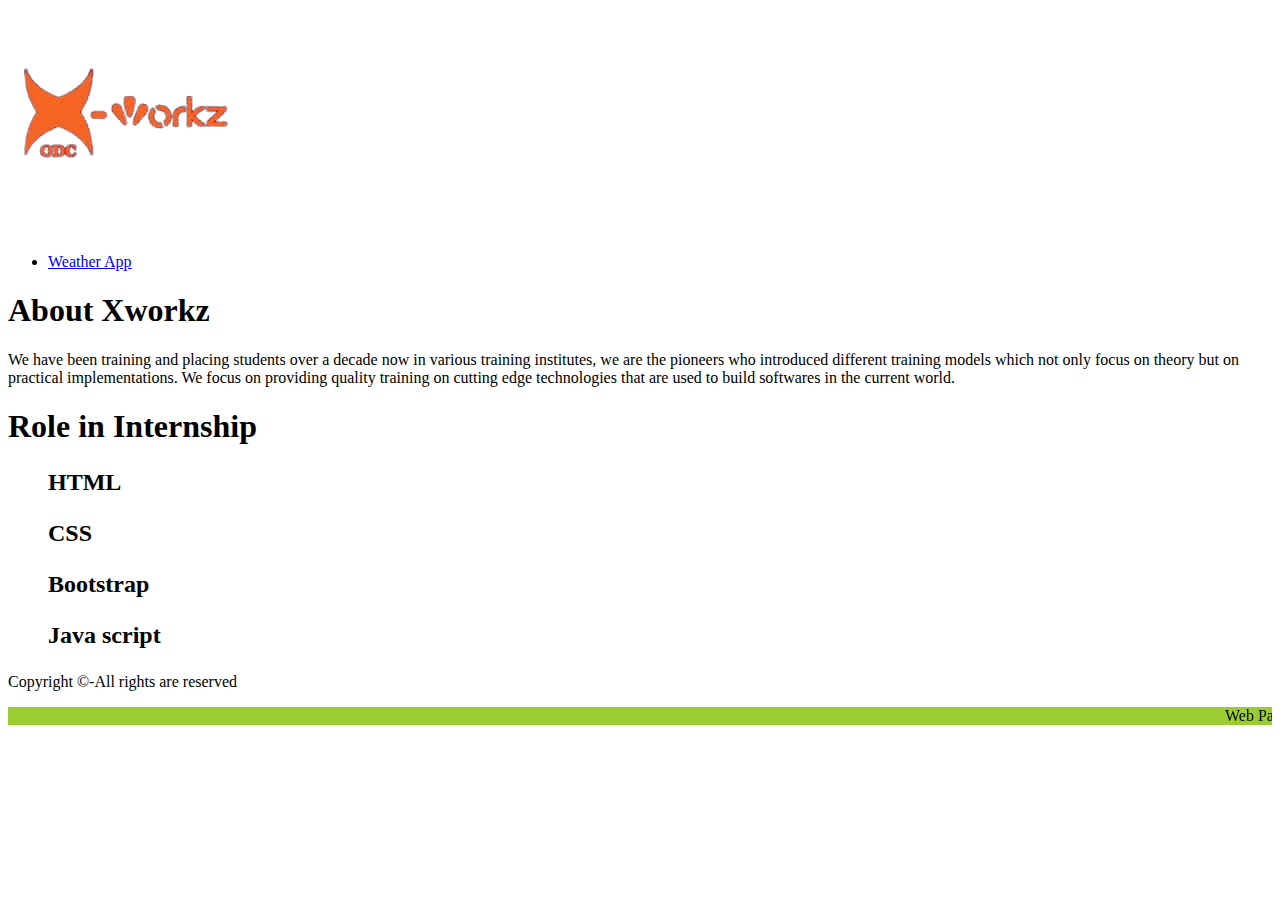
==== index.html @ 70c556b7 "new files" ====
<!DOCTYPE html>
<html>

<head>
    <title>weather app</title>
    <link rel="stylesheet" href="./weather.css">
</head>

<body>
    <nav class="navbar background">
        <div class="logo">
            <img src="./xworkz-removebg-preview.png" >
        </div>
        <ul class="nav-list">
            <li><a href="./index.html
                ">Weather App</a></li>




            </div>
    </nav>

    <section class="firstsection">
        <div class="box-main">
            <div class="firstHalf">
                <h1 class="text-big" id="web">About Xworkz
                </h1>
                <p class="text-small">
                    We have been training and placing students over a decade now in various training institutes, we are
                    the pioneers who introduced different training models which not only focus on theory but on
                    practical implementations.

                    We focus on providing quality training on cutting edge technologies that are used to build softwares
                    in the current world.
                </p>


            </div>
        </div>
    </section>

    <section class="secondsection"active >
        <div class="box-main">
            <div class="firstHalf">
                <h1 class="text-big" id="program">
                    Role in Internship
                </h1>
                
                   
                   <h2><ul>HTML</ul>
                    <ul> CSS</ul>
                    <ul> Bootstrap</ul>
                    <ul> Java script</ul></div></div>
                    
                   
                
            </div>
        </div>
    </section>

   

      

    <footer class="background">
        <p class="text-footer">
            Copyright ©-All rights are reserved
        </p>
    
    </footer>
    <marquee style="background-color: yellowgreen;"> Web Page Designed By:-Gowtham</marquee>
    
</body>

</html>
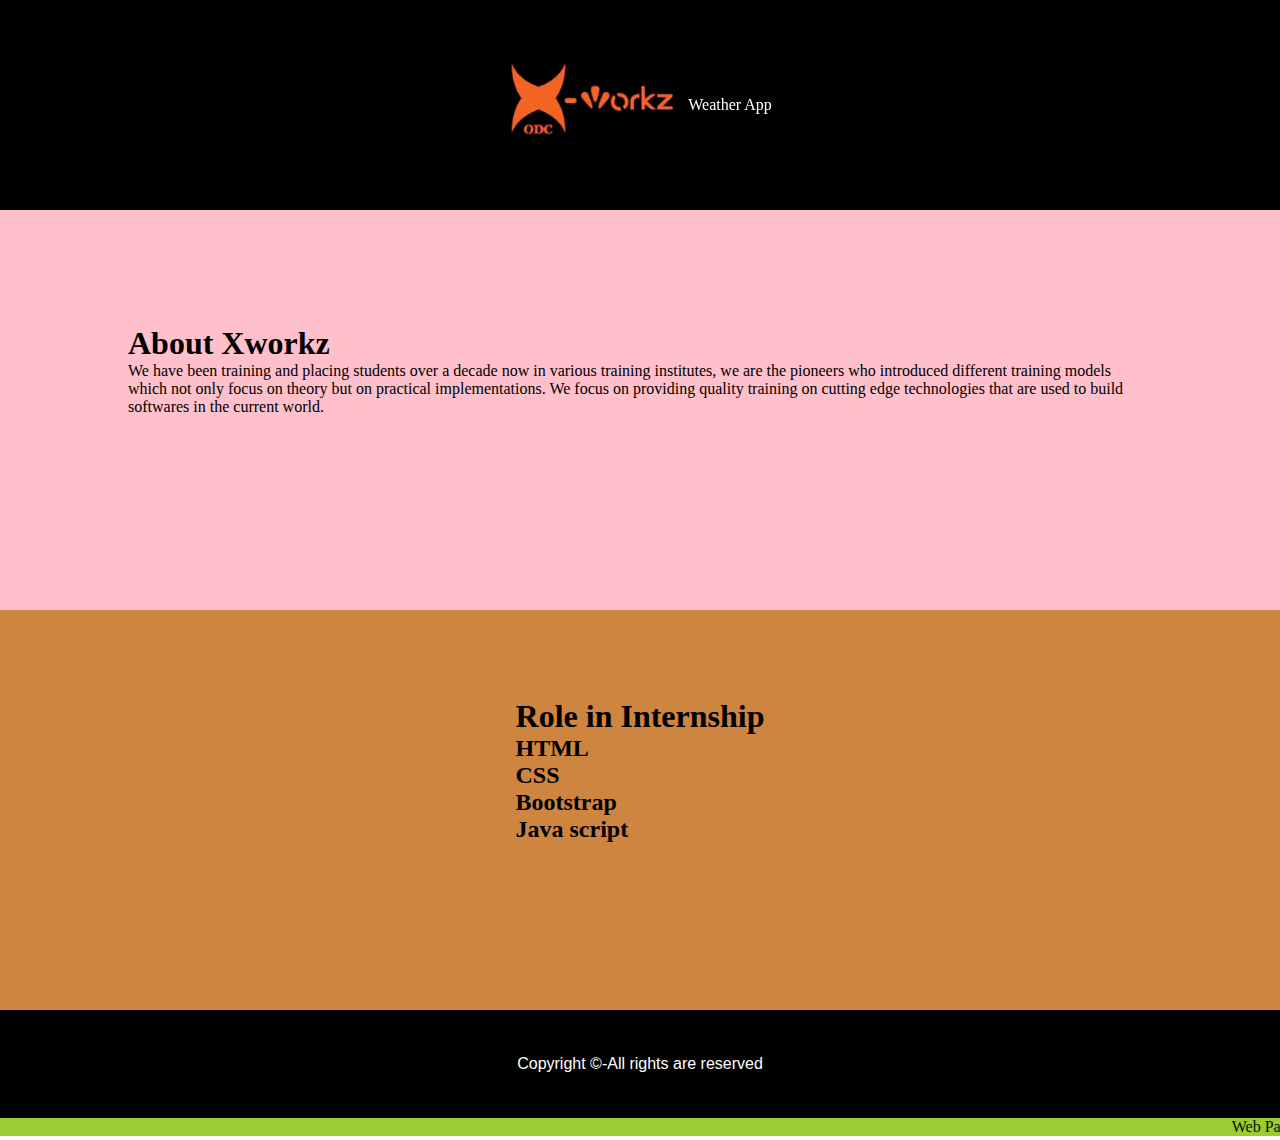
==== commit 8cee1589: "new files" ====
--- a/index.html
+++ b/index.html
@@ -3,7 +3,8 @@
 
 <head>
     <title>weather app</title>
-    <link rel="stylesheet" href="./weather.css">
+    <link rel="stylesheet" href="./style.css">
+   
 </head>
 
 <body>
@@ -12,7 +13,7 @@
             <img src="./xworkz-removebg-preview.png" >
         </div>
         <ul class="nav-list">
-            <li><a href="./index.html
+            <li><a href="./weather app.html"
                 ">Weather App</a></li>
 
 
--- a/style.css
+++ b/style.css
@@ -0,0 +1,127 @@
+* {
+    margin: 0;
+    padding: 0;
+}
+
+.navbar {
+    display: flex;
+    align-items: center;
+    justify-content: center;
+    position: sticky;
+    top: 0;
+    padding: 15px;
+    cursor: pointer;
+}
+
+.background {
+    background: black;
+    background-blend-mode: darken;
+    background-size: cover;
+}
+
+
+
+.logo {
+    display: flex;
+    justify-content: center;
+    align-items: center;
+}
+
+.logo img {
+    width: 180px;
+    border-radius: 50px;
+    align:left ;
+}
+
+.nav-list li {
+    list-style: none;
+    padding: 26px 30px;
+    padding: 10px;
+}
+
+.nav-list li a {
+    text-decoration: none;
+    color: white;
+}
+
+.nav-list li a:hover {
+    color: grey;
+}
+
+
+
+
+
+.firstsection {
+    background-color:pink;
+    height: 400px;
+}
+
+.secondsection {
+    background-color:peru;
+    height: 400px;
+}
+
+.box-main {
+    display: flex;
+    justify-content: center;
+    align-items: center;
+    color: black;
+    max-width: 80%;
+    margin: auto;
+    height: 80%;
+}
+
+.firsthalf {
+    width: 100%;
+    display: flex;
+    flex-direction: column;
+    justify-content: center;
+}
+
+.secondhalf {
+    width: 30%;
+}
+
+.secondhalf img {
+    width: 70%;
+    border: 4px solid white;
+    border-radius: 150px;
+    display: block;
+    margin: auto;
+}
+
+
+
+
+
+
+
+
+
+
+
+
+
+
+.center {
+    text-align: center;
+}
+
+.text-footer {
+    text-align: center;
+    padding: 30px 0;
+    font-family: 'Ubuntu', sans-serif;
+    display: flex;
+    justify-content: center;
+    color: white;
+}
+
+footer {
+    text-align: center;
+    padding: 15px;
+}
+
+
+
+
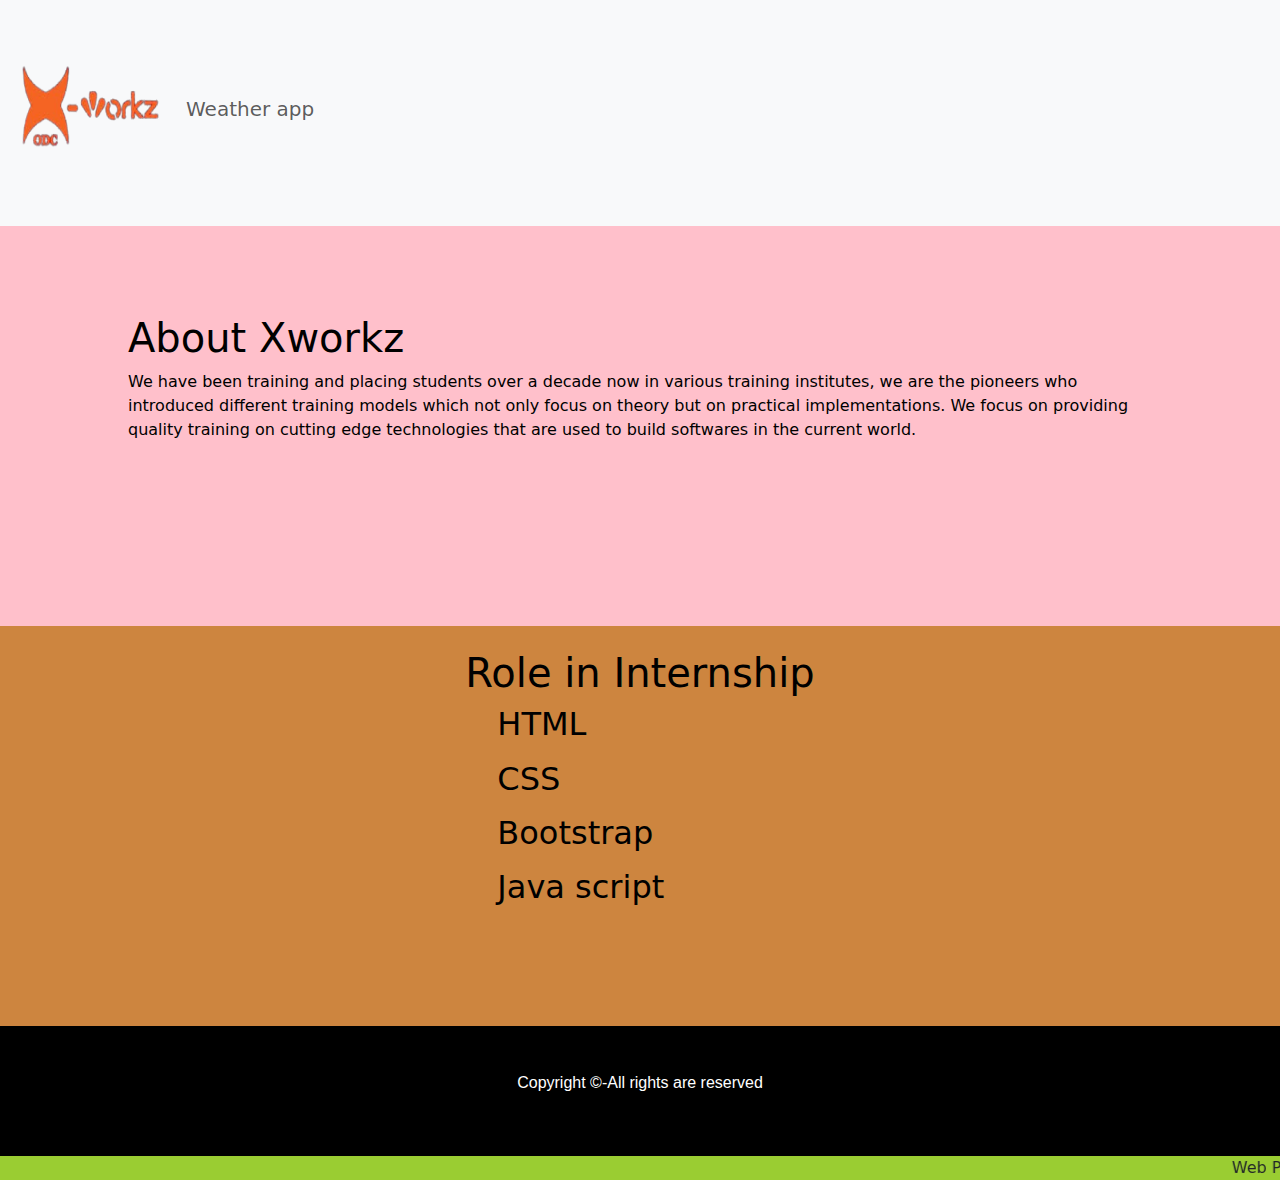
==== commit aaa60888: "updated files" ====
--- a/index.html
+++ b/index.html
@@ -4,22 +4,23 @@
 <head>
     <title>weather app</title>
     <link rel="stylesheet" href="./style.css">
-   
+    <link rel="stylesheet" href="CSS guide.css">
 </head>
 
 <body>
-    <nav class="navbar background">
-        <div class="logo">
-            <img src="./xworkz-removebg-preview.png" >
+    <nav class="navbar navbar-expand-sm bg-light navbar-light">
+        <div class="container-fluid">
+            <a class="navbar-brand" href="index.html">
+                <img src="xworkz-removebg-preview.png" height="200px" width="150px">
+            </a>
+            <ul class="navbar-nav navbar-collapse">
+                <li class="nav-item">
+                    <a class="nav-link" href="weather app.html">
+                        <p class="h5 font-weight-bold">Weather app</p>
+                    </a>
+                </li>
+            </ul>
         </div>
-        <ul class="nav-list">
-            <li><a href="./weather app.html"
-                ">Weather App</a></li>
-
-
-
-
-            </div>
     </nav>
 
     <section class="firstsection">
@@ -41,37 +42,40 @@
         </div>
     </section>
 
-    <section class="secondsection"active >
+    <section class="secondsection" active>
         <div class="box-main">
             <div class="firstHalf">
                 <h1 class="text-big" id="program">
                     Role in Internship
                 </h1>
-                
-                   
-                   <h2><ul>HTML</ul>
+
+
+                <h2>
+                    <ul>HTML</ul>
                     <ul> CSS</ul>
                     <ul> Bootstrap</ul>
-                    <ul> Java script</ul></div></div>
-                    
-                   
-                
+                    <ul> Java script</ul>
             </div>
+        </div>
+
+
+
+        </div>
         </div>
     </section>
 
-   
 
-      
+
+
 
     <footer class="background">
         <p class="text-footer">
             Copyright ©-All rights are reserved
         </p>
-    
+
     </footer>
     <marquee style="background-color: yellowgreen;"> Web Page Designed By:-Gowtham</marquee>
-    
+
 </body>
 
 </html>--- a/style.css
+++ b/style.css
@@ -30,7 +30,7 @@
 .logo img {
     width: 180px;
     border-radius: 50px;
-    align:left ;
+    align: left;
 }
 
 .nav-list li {
@@ -53,12 +53,12 @@
 
 
 .firstsection {
-    background-color:pink;
+    background-color: pink;
     height: 400px;
 }
 
 .secondsection {
-    background-color:peru;
+    background-color: peru;
     height: 400px;
 }
 
@@ -120,8 +120,4 @@
 footer {
     text-align: center;
     padding: 15px;
-}
-
-
-
-
+}--- a/CSS guide.css
+++ b/CSS guide.css
@@ -0,0 +1,11752 @@
+@charset "UTF-8"; /*!
+ * Bootstrap  v5.3.2 (https://getbootstrap.com/)
+ * Copyright 2011-2023 The Bootstrap Authors
+ * Licensed under MIT (https://github.com/twbs/bootstrap/blob/main/LICENSE)
+ */
+:root,
+[data-bs-theme="light"] {
+  --bs-blue: #0d6efd;
+  --bs-indigo: #6610f2;
+  --bs-purple: #6f42c1;
+  --bs-pink: #d63384;
+  --bs-red: #dc3545;
+  --bs-orange: #fd7e14;
+  --bs-yellow: #ffc107;
+  --bs-green: #198754;
+  --bs-teal: #20c997;
+  --bs-cyan: #0dcaf0;
+  --bs-black: #000;
+  --bs-white: #fff;
+  --bs-gray: #6c757d;
+  --bs-gray-dark: #343a40;
+  --bs-gray-100: #f8f9fa;
+  --bs-gray-200: #e9ecef;
+  --bs-gray-300: #dee2e6;
+  --bs-gray-400: #ced4da;
+  --bs-gray-500: #adb5bd;
+  --bs-gray-600: #6c757d;
+  --bs-gray-700: #495057;
+  --bs-gray-800: #343a40;
+  --bs-gray-900: #212529;
+  --bs-primary: #0d6efd;
+  --bs-secondary: #6c757d;
+  --bs-success: #198754;
+  --bs-info: #0dcaf0;
+  --bs-warning: #ffc107;
+  --bs-danger: #dc3545;
+  --bs-light: #f8f9fa;
+  --bs-dark: #212529;
+  --bs-primary-rgb: 13, 110, 253;
+  --bs-secondary-rgb: 108, 117, 125;
+  --bs-success-rgb: 25, 135, 84;
+  --bs-info-rgb: 13, 202, 240;
+  --bs-warning-rgb: 255, 193, 7;
+  --bs-danger-rgb: 220, 53, 69;
+  --bs-light-rgb: 248, 249, 250;
+  --bs-dark-rgb: 33, 37, 41;
+  --bs-primary-text-emphasis: #052c65;
+  --bs-secondary-text-emphasis: #2b2f32;
+  --bs-success-text-emphasis: #0a3622;
+  --bs-info-text-emphasis: #055160;
+  --bs-warning-text-emphasis: #664d03;
+  --bs-danger-text-emphasis: #58151c;
+  --bs-light-text-emphasis: #495057;
+  --bs-dark-text-emphasis: #495057;
+  --bs-primary-bg-subtle: #cfe2ff;
+  --bs-secondary-bg-subtle: #e2e3e5;
+  --bs-success-bg-subtle: #d1e7dd;
+  --bs-info-bg-subtle: #cff4fc;
+  --bs-warning-bg-subtle: #fff3cd;
+  --bs-danger-bg-subtle: #f8d7da;
+  --bs-light-bg-subtle: #fcfcfd;
+  --bs-dark-bg-subtle: #ced4da;
+  --bs-primary-border-subtle: #9ec5fe;
+  --bs-secondary-border-subtle: #c4c8cb;
+  --bs-success-border-subtle: #a3cfbb;
+  --bs-info-border-subtle: #9eeaf9;
+  --bs-warning-border-subtle: #ffe69c;
+  --bs-danger-border-subtle: #f1aeb5;
+  --bs-light-border-subtle: #e9ecef;
+  --bs-dark-border-subtle: #adb5bd;
+  --bs-white-rgb: 255, 255, 255;
+  --bs-black-rgb: 0, 0, 0;
+  --bs-font-sans-serif: system-ui, -apple-system, "Segoe UI", Roboto,
+    "Helvetica Neue", "Noto Sans", "Liberation Sans", Arial, sans-serif,
+    "Apple Color Emoji", "Segoe UI Emoji", "Segoe UI Symbol", "Noto Color Emoji";
+  --bs-font-monospace: SFMono-Regular, Menlo, Monaco, Consolas,
+    "Liberation Mono", "Courier New", monospace;
+  --bs-gradient: linear-gradient(
+    180deg,
+    rgba(255, 255, 255, 0.15),
+    rgba(255, 255, 255, 0)
+  );
+  --bs-body-font-family: var(--bs-font-sans-serif);
+  --bs-body-font-size: 1rem;
+  --bs-body-font-weight: 400;
+  --bs-body-line-height: 1.5;
+  --bs-body-color: #212529;
+  --bs-body-color-rgb: 33, 37, 41;
+  --bs-body-bg: #fff;
+  --bs-body-bg-rgb: 255, 255, 255;
+  --bs-emphasis-color: #000;
+  --bs-emphasis-color-rgb: 0, 0, 0;
+  --bs-secondary-color: rgba(33, 37, 41, 0.75);
+  --bs-secondary-color-rgb: 33, 37, 41;
+  --bs-secondary-bg: #e9ecef;
+  --bs-secondary-bg-rgb: 233, 236, 239;
+  --bs-tertiary-color: rgba(33, 37, 41, 0.5);
+  --bs-tertiary-color-rgb: 33, 37, 41;
+  --bs-tertiary-bg: #f8f9fa;
+  --bs-tertiary-bg-rgb: 248, 249, 250;
+  --bs-heading-color: inherit;
+  --bs-link-color: #0d6efd;
+  --bs-link-color-rgb: 13, 110, 253;
+  --bs-link-decoration: underline;
+  --bs-link-hover-color: #0a58ca;
+  --bs-link-hover-color-rgb: 10, 88, 202;
+  --bs-code-color: #d63384;
+  --bs-highlight-color: #212529;
+  --bs-highlight-bg: #fff3cd;
+  --bs-border-width: 1px;
+  --bs-border-style: solid;
+  --bs-border-color: #dee2e6;
+  --bs-border-color-translucent: rgba(0, 0, 0, 0.175);
+  --bs-border-radius: 0.375rem;
+  --bs-border-radius-sm: 0.25rem;
+  --bs-border-radius-lg: 0.5rem;
+  --bs-border-radius-xl: 1rem;
+  --bs-border-radius-xxl: 2rem;
+  --bs-border-radius-2xl: var(--bs-border-radius-xxl);
+  --bs-border-radius-pill: 50rem;
+  --bs-box-shadow: 0 0.5rem 1rem rgba(0, 0, 0, 0.15);
+  --bs-box-shadow-sm: 0 0.125rem 0.25rem rgba(0, 0, 0, 0.075);
+  --bs-box-shadow-lg: 0 1rem 3rem rgba(0, 0, 0, 0.175);
+  --bs-box-shadow-inset: inset 0 1px 2px rgba(0, 0, 0, 0.075);
+  --bs-focus-ring-width: 0.25rem;
+  --bs-focus-ring-opacity: 0.25;
+  --bs-focus-ring-color: rgba(13, 110, 253, 0.25);
+  --bs-form-valid-color: #198754;
+  --bs-form-valid-border-color: #198754;
+  --bs-form-invalid-color: #dc3545;
+  --bs-form-invalid-border-color: #dc3545;
+}
+[data-bs-theme="dark"] {
+  color-scheme: dark;
+  --bs-body-color: #dee2e6;
+  --bs-body-color-rgb: 222, 226, 230;
+  --bs-body-bg: #212529;
+  --bs-body-bg-rgb: 33, 37, 41;
+  --bs-emphasis-color: #fff;
+  --bs-emphasis-color-rgb: 255, 255, 255;
+  --bs-secondary-color: rgba(222, 226, 230, 0.75);
+  --bs-secondary-color-rgb: 222, 226, 230;
+  --bs-secondary-bg: #343a40;
+  --bs-secondary-bg-rgb: 52, 58, 64;
+  --bs-tertiary-color: rgba(222, 226, 230, 0.5);
+  --bs-tertiary-color-rgb: 222, 226, 230;
+  --bs-tertiary-bg: #2b3035;
+  --bs-tertiary-bg-rgb: 43, 48, 53;
+  --bs-primary-text-emphasis: #6ea8fe;
+  --bs-secondary-text-emphasis: #a7acb1;
+  --bs-success-text-emphasis: #75b798;
+  --bs-info-text-emphasis: #6edff6;
+  --bs-warning-text-emphasis: #ffda6a;
+  --bs-danger-text-emphasis: #ea868f;
+  --bs-light-text-emphasis: #f8f9fa;
+  --bs-dark-text-emphasis: #dee2e6;
+  --bs-primary-bg-subtle: #031633;
+  --bs-secondary-bg-subtle: #161719;
+  --bs-success-bg-subtle: #051b11;
+  --bs-info-bg-subtle: #032830;
+  --bs-warning-bg-subtle: #332701;
+  --bs-danger-bg-subtle: #2c0b0e;
+  --bs-light-bg-subtle: #343a40;
+  --bs-dark-bg-subtle: #1a1d20;
+  --bs-primary-border-subtle: #084298;
+  --bs-secondary-border-subtle: #41464b;
+  --bs-success-border-subtle: #0f5132;
+  --bs-info-border-subtle: #087990;
+  --bs-warning-border-subtle: #997404;
+  --bs-danger-border-subtle: #842029;
+  --bs-light-border-subtle: #495057;
+  --bs-dark-border-subtle: #343a40;
+  --bs-heading-color: inherit;
+  --bs-link-color: #6ea8fe;
+  --bs-link-hover-color: #8bb9fe;
+  --bs-link-color-rgb: 110, 168, 254;
+  --bs-link-hover-color-rgb: 139, 185, 254;
+  --bs-code-color: #e685b5;
+  --bs-highlight-color: #dee2e6;
+  --bs-highlight-bg: #664d03;
+  --bs-border-color: #495057;
+  --bs-border-color-translucent: rgba(255, 255, 255, 0.15);
+  --bs-form-valid-color: #75b798;
+  --bs-form-valid-border-color: #75b798;
+  --bs-form-invalid-color: #ea868f;
+  --bs-form-invalid-border-color: #ea868f;
+}
+*,
+::after,
+::before {
+  box-sizing: border-box;
+}
+@media (prefers-reduced-motion: no-preference) {
+  :root {
+    scroll-behavior: smooth;
+  }
+}
+body {
+  margin: 0;
+  font-family: var(--bs-body-font-family);
+  font-size: var(--bs-body-font-size);
+  font-weight: var(--bs-body-font-weight);
+  line-height: var(--bs-body-line-height);
+  color: var(--bs-body-color);
+  text-align: var(--bs-body-text-align);
+  background-color: var(--bs-body-bg);
+  -webkit-text-size-adjust: 100%;
+  -webkit-tap-highlight-color: transparent;
+}
+hr {
+  margin: 1rem 0;
+  color: inherit;
+  border: 0;
+  border-top: var(--bs-border-width) solid;
+  opacity: 0.25;
+}
+.h1,
+.h2,
+.h3,
+.h4,
+.h5,
+.h6,
+h1,
+h2,
+h3,
+h4,
+h5,
+h6 {
+  margin-top: 0;
+  margin-bottom: 0.5rem;
+  font-weight: 500;
+  line-height: 1.2;
+  color: var(--bs-heading-color);
+}
+.h1,
+h1 {
+  font-size: calc(1.375rem + 1.5vw);
+}
+@media (min-width: 1200px) {
+  .h1,
+  h1 {
+    font-size: 2.5rem;
+  }
+}
+.h2,
+h2 {
+  font-size: calc(1.325rem + 0.9vw);
+}
+@media (min-width: 1200px) {
+  .h2,
+  h2 {
+    font-size: 2rem;
+  }
+}
+.h3,
+h3 {
+  font-size: calc(1.3rem + 0.6vw);
+}
+@media (min-width: 1200px) {
+  .h3,
+  h3 {
+    font-size: 1.75rem;
+  }
+}
+.h4,
+h4 {
+  font-size: calc(1.275rem + 0.3vw);
+}
+@media (min-width: 1200px) {
+  .h4,
+  h4 {
+    font-size: 1.5rem;
+  }
+}
+.h5,
+h5 {
+  font-size: 1.25rem;
+}
+.h6,
+h6 {
+  font-size: 1rem;
+}
+p {
+  margin-top: 0;
+  margin-bottom: 1rem;
+}
+abbr[title] {
+  -webkit-text-decoration: underline dotted;
+  text-decoration: underline dotted;
+  cursor: help;
+  -webkit-text-decoration-skip-ink: none;
+  text-decoration-skip-ink: none;
+}
+address {
+  margin-bottom: 1rem;
+  font-style: normal;
+  line-height: inherit;
+}
+ol,
+ul {
+  padding-left: 2rem;
+}
+dl,
+ol,
+ul {
+  margin-top: 0;
+  margin-bottom: 1rem;
+}
+ol ol,
+ol ul,
+ul ol,
+ul ul {
+  margin-bottom: 0;
+}
+dt {
+  font-weight: 700;
+}
+dd {
+  margin-bottom: 0.5rem;
+  margin-left: 0;
+}
+blockquote {
+  margin: 0 0 1rem;
+}
+b,
+strong {
+  font-weight: bolder;
+}
+.small,
+small {
+  font-size: 0.875em;
+}
+.mark,
+mark {
+  padding: 0.1875em;
+  color: var(--bs-highlight-color);
+  background-color: var(--bs-highlight-bg);
+}
+sub,
+sup {
+  position: relative;
+  font-size: 0.75em;
+  line-height: 0;
+  vertical-align: baseline;
+}
+sub {
+  bottom: -0.25em;
+}
+sup {
+  top: -0.5em;
+}
+a {
+  color: rgba(var(--bs-link-color-rgb), var(--bs-link-opacity, 1));
+  text-decoration: underline;
+}
+a:hover {
+  --bs-link-color-rgb: var(--bs-link-hover-color-rgb);
+}
+a:not([href]):not([class]),
+a:not([href]):not([class]):hover {
+  color: inherit;
+  text-decoration: none;
+}
+code,
+kbd,
+pre,
+samp {
+  font-family: var(--bs-font-monospace);
+  font-size: 1em;
+}
+pre {
+  display: block;
+  margin-top: 0;
+  margin-bottom: 1rem;
+  overflow: auto;
+  font-size: 0.875em;
+}
+pre code {
+  font-size: inherit;
+  color: inherit;
+  word-break: normal;
+}
+code {
+  font-size: 0.875em;
+  color: var(--bs-code-color);
+  word-wrap: break-word;
+}
+a > code {
+  color: inherit;
+}
+kbd {
+  padding: 0.1875rem 0.375rem;
+  font-size: 0.875em;
+  color: var(--bs-body-bg);
+  background-color: var(--bs-body-color);
+  border-radius: 0.25rem;
+}
+kbd kbd {
+  padding: 0;
+  font-size: 1em;
+}
+figure {
+  margin: 0 0 1rem;
+}
+img,
+svg {
+  vertical-align: middle;
+}
+table {
+  caption-side: bottom;
+  border-collapse: collapse;
+}
+caption {
+  padding-top: 0.5rem;
+  padding-bottom: 0.5rem;
+  color: var(--bs-secondary-color);
+  text-align: left;
+}
+th {
+  text-align: inherit;
+  text-align: -webkit-match-parent;
+}
+tbody,
+td,
+tfoot,
+th,
+thead,
+tr {
+  border-color: inherit;
+  border-style: solid;
+  border-width: 0;
+}
+label {
+  display: inline-block;
+}
+button {
+  border-radius: 0;
+}
+button:focus:not(:focus-visible) {
+  outline: 0;
+}
+button,
+input,
+optgroup,
+select,
+textarea {
+  margin: 0;
+  font-family: inherit;
+  font-size: inherit;
+  line-height: inherit;
+}
+button,
+select {
+  text-transform: none;
+}
+[role="button"] {
+  cursor: pointer;
+}
+select {
+  word-wrap: normal;
+}
+select:disabled {
+  opacity: 1;
+}
+[list]:not([type="date"]):not([type="datetime-local"]):not([type="month"]):not(
+    [type="week"]
+  ):not([type="time"])::-webkit-calendar-picker-indicator {
+  display: none !important;
+}
+[type="button"],
+[type="reset"],
+[type="submit"],
+button {
+  -webkit-appearance: button;
+}
+[type="button"]:not(:disabled),
+[type="reset"]:not(:disabled),
+[type="submit"]:not(:disabled),
+button:not(:disabled) {
+  cursor: pointer;
+}
+::-moz-focus-inner {
+  padding: 0;
+  border-style: none;
+}
+textarea {
+  resize: vertical;
+}
+fieldset {
+  min-width: 0;
+  padding: 0;
+  margin: 0;
+  border: 0;
+}
+legend {
+  float: left;
+  width: 100%;
+  padding: 0;
+  margin-bottom: 0.5rem;
+  font-size: calc(1.275rem + 0.3vw);
+  line-height: inherit;
+}
+@media (min-width: 1200px) {
+  legend {
+    font-size: 1.5rem;
+  }
+}
+legend + * {
+  clear: left;
+}
+::-webkit-datetime-edit-day-field,
+::-webkit-datetime-edit-fields-wrapper,
+::-webkit-datetime-edit-hour-field,
+::-webkit-datetime-edit-minute,
+::-webkit-datetime-edit-month-field,
+::-webkit-datetime-edit-text,
+::-webkit-datetime-edit-year-field {
+  padding: 0;
+}
+::-webkit-inner-spin-button {
+  height: auto;
+}
+[type="search"] {
+  -webkit-appearance: textfield;
+  outline-offset: -2px;
+}
+::-webkit-search-decoration {
+  -webkit-appearance: none;
+}
+::-webkit-color-swatch-wrapper {
+  padding: 0;
+}
+::-webkit-file-upload-button {
+  font: inherit;
+  -webkit-appearance: button;
+}
+::file-selector-button {
+  font: inherit;
+  -webkit-appearance: button;
+}
+output {
+  display: inline-block;
+}
+iframe {
+  border: 0;
+}
+summary {
+  display: list-item;
+  cursor: pointer;
+}
+progress {
+  vertical-align: baseline;
+}
+[hidden] {
+  display: none !important;
+}
+.lead {
+  font-size: 1.25rem;
+  font-weight: 300;
+}
+.display-1 {
+  font-size: calc(1.625rem + 4.5vw);
+  font-weight: 300;
+  line-height: 1.2;
+}
+@media (min-width: 1200px) {
+  .display-1 {
+    font-size: 5rem;
+  }
+}
+.display-2 {
+  font-size: calc(1.575rem + 3.9vw);
+  font-weight: 300;
+  line-height: 1.2;
+}
+@media (min-width: 1200px) {
+  .display-2 {
+    font-size: 4.5rem;
+  }
+}
+.display-3 {
+  font-size: calc(1.525rem + 3.3vw);
+  font-weight: 300;
+  line-height: 1.2;
+}
+@media (min-width: 1200px) {
+  .display-3 {
+    font-size: 4rem;
+  }
+}
+.display-4 {
+  font-size: calc(1.475rem + 2.7vw);
+  font-weight: 300;
+  line-height: 1.2;
+}
+@media (min-width: 1200px) {
+  .display-4 {
+    font-size: 3.5rem;
+  }
+}
+.display-5 {
+  font-size: calc(1.425rem + 2.1vw);
+  font-weight: 300;
+  line-height: 1.2;
+}
+@media (min-width: 1200px) {
+  .display-5 {
+    font-size: 3rem;
+  }
+}
+.display-6 {
+  font-size: calc(1.375rem + 1.5vw);
+  font-weight: 300;
+  line-height: 1.2;
+}
+@media (min-width: 1200px) {
+  .display-6 {
+    font-size: 2.5rem;
+  }
+}
+.list-unstyled {
+  padding-left: 0;
+  list-style: none;
+}
+.list-inline {
+  padding-left: 0;
+  list-style: none;
+}
+.list-inline-item {
+  display: inline-block;
+}
+.list-inline-item:not(:last-child) {
+  margin-right: 0.5rem;
+}
+.initialism {
+  font-size: 0.875em;
+  text-transform: uppercase;
+}
+.blockquote {
+  margin-bottom: 1rem;
+  font-size: 1.25rem;
+}
+.blockquote > :last-child {
+  margin-bottom: 0;
+}
+.blockquote-footer {
+  margin-top: -1rem;
+  margin-bottom: 1rem;
+  font-size: 0.875em;
+  color: #6c757d;
+}
+.blockquote-footer::before {
+  content: "— ";
+}
+.img-fluid {
+  max-width: 100%;
+  height: auto;
+}
+.img-thumbnail {
+  padding: 0.25rem;
+  background-color: var(--bs-body-bg);
+  border: var(--bs-border-width) solid var(--bs-border-color);
+  border-radius: var(--bs-border-radius);
+  max-width: 100%;
+  height: auto;
+}
+.figure {
+  display: inline-block;
+}
+.figure-img {
+  margin-bottom: 0.5rem;
+  line-height: 1;
+}
+.figure-caption {
+  font-size: 0.875em;
+  color: var(--bs-secondary-color);
+}
+.container,
+.container-fluid,
+.container-lg,
+.container-md,
+.container-sm,
+.container-xl,
+.container-xxl {
+  --bs-gutter-x: 1.5rem;
+  --bs-gutter-y: 0;
+  width: 100%;
+  padding-right: calc(var(--bs-gutter-x) * 0.5);
+  padding-left: calc(var(--bs-gutter-x) * 0.5);
+  margin-right: auto;
+  margin-left: auto;
+}
+@media (min-width: 576px) {
+  .container,
+  .container-sm {
+    max-width: 540px;
+  }
+}
+@media (min-width: 768px) {
+  .container,
+  .container-md,
+  .container-sm {
+    max-width: 720px;
+  }
+}
+@media (min-width: 992px) {
+  .container,
+  .container-lg,
+  .container-md,
+  .container-sm {
+    max-width: 960px;
+  }
+}
+@media (min-width: 1200px) {
+  .container,
+  .container-lg,
+  .container-md,
+  .container-sm,
+  .container-xl {
+    max-width: 1140px;
+  }
+}
+@media (min-width: 1400px) {
+  .container,
+  .container-lg,
+  .container-md,
+  .container-sm,
+  .container-xl,
+  .container-xxl {
+    max-width: 1320px;
+  }
+}
+:root {
+  --bs-breakpoint-xs: 0;
+  --bs-breakpoint-sm: 576px;
+  --bs-breakpoint-md: 768px;
+  --bs-breakpoint-lg: 992px;
+  --bs-breakpoint-xl: 1200px;
+  --bs-breakpoint-xxl: 1400px;
+}
+.row {
+  --bs-gutter-x: 1.5rem;
+  --bs-gutter-y: 0;
+  display: flex;
+  flex-wrap: wrap;
+  margin-top: calc(-1 * var(--bs-gutter-y));
+  margin-right: calc(-0.5 * var(--bs-gutter-x));
+  margin-left: calc(-0.5 * var(--bs-gutter-x));
+}
+.row > * {
+  flex-shrink: 0;
+  width: 100%;
+  max-width: 100%;
+  padding-right: calc(var(--bs-gutter-x) * 0.5);
+  padding-left: calc(var(--bs-gutter-x) * 0.5);
+  margin-top: var(--bs-gutter-y);
+}
+.col {
+  flex: 1 0 0%;
+}
+.row-cols-auto > * {
+  flex: 0 0 auto;
+  width: auto;
+}
+.row-cols-1 > * {
+  flex: 0 0 auto;
+  width: 100%;
+}
+.row-cols-2 > * {
+  flex: 0 0 auto;
+  width: 50%;
+}
+.row-cols-3 > * {
+  flex: 0 0 auto;
+  width: 33.33333333%;
+}
+.row-cols-4 > * {
+  flex: 0 0 auto;
+  width: 25%;
+}
+.row-cols-5 > * {
+  flex: 0 0 auto;
+  width: 20%;
+}
+.row-cols-6 > * {
+  flex: 0 0 auto;
+  width: 16.66666667%;
+}
+.col-auto {
+  flex: 0 0 auto;
+  width: auto;
+}
+.col-1 {
+  flex: 0 0 auto;
+  width: 8.33333333%;
+}
+.col-2 {
+  flex: 0 0 auto;
+  width: 16.66666667%;
+}
+.col-3 {
+  flex: 0 0 auto;
+  width: 25%;
+}
+.col-4 {
+  flex: 0 0 auto;
+  width: 33.33333333%;
+}
+.col-5 {
+  flex: 0 0 auto;
+  width: 41.66666667%;
+}
+.col-6 {
+  flex: 0 0 auto;
+  width: 50%;
+}
+.col-7 {
+  flex: 0 0 auto;
+  width: 58.33333333%;
+}
+.col-8 {
+  flex: 0 0 auto;
+  width: 66.66666667%;
+}
+.col-9 {
+  flex: 0 0 auto;
+  width: 75%;
+}
+.col-10 {
+  flex: 0 0 auto;
+  width: 83.33333333%;
+}
+.col-11 {
+  flex: 0 0 auto;
+  width: 91.66666667%;
+}
+.col-12 {
+  flex: 0 0 auto;
+  width: 100%;
+}
+.offset-1 {
+  margin-left: 8.33333333%;
+}
+.offset-2 {
+  margin-left: 16.66666667%;
+}
+.offset-3 {
+  margin-left: 25%;
+}
+.offset-4 {
+  margin-left: 33.33333333%;
+}
+.offset-5 {
+  margin-left: 41.66666667%;
+}
+.offset-6 {
+  margin-left: 50%;
+}
+.offset-7 {
+  margin-left: 58.33333333%;
+}
+.offset-8 {
+  margin-left: 66.66666667%;
+}
+.offset-9 {
+  margin-left: 75%;
+}
+.offset-10 {
+  margin-left: 83.33333333%;
+}
+.offset-11 {
+  margin-left: 91.66666667%;
+}
+.g-0,
+.gx-0 {
+  --bs-gutter-x: 0;
+}
+.g-0,
+.gy-0 {
+  --bs-gutter-y: 0;
+}
+.g-1,
+.gx-1 {
+  --bs-gutter-x: 0.25rem;
+}
+.g-1,
+.gy-1 {
+  --bs-gutter-y: 0.25rem;
+}
+.g-2,
+.gx-2 {
+  --bs-gutter-x: 0.5rem;
+}
+.g-2,
+.gy-2 {
+  --bs-gutter-y: 0.5rem;
+}
+.g-3,
+.gx-3 {
+  --bs-gutter-x: 1rem;
+}
+.g-3,
+.gy-3 {
+  --bs-gutter-y: 1rem;
+}
+.g-4,
+.gx-4 {
+  --bs-gutter-x: 1.5rem;
+}
+.g-4,
+.gy-4 {
+  --bs-gutter-y: 1.5rem;
+}
+.g-5,
+.gx-5 {
+  --bs-gutter-x: 3rem;
+}
+.g-5,
+.gy-5 {
+  --bs-gutter-y: 3rem;
+}
+@media (min-width: 576px) {
+  .col-sm {
+    flex: 1 0 0%;
+  }
+  .row-cols-sm-auto > * {
+    flex: 0 0 auto;
+    width: auto;
+  }
+  .row-cols-sm-1 > * {
+    flex: 0 0 auto;
+    width: 100%;
+  }
+  .row-cols-sm-2 > * {
+    flex: 0 0 auto;
+    width: 50%;
+  }
+  .row-cols-sm-3 > * {
+    flex: 0 0 auto;
+    width: 33.33333333%;
+  }
+  .row-cols-sm-4 > * {
+    flex: 0 0 auto;
+    width: 25%;
+  }
+  .row-cols-sm-5 > * {
+    flex: 0 0 auto;
+    width: 20%;
+  }
+  .row-cols-sm-6 > * {
+    flex: 0 0 auto;
+    width: 16.66666667%;
+  }
+  .col-sm-auto {
+    flex: 0 0 auto;
+    width: auto;
+  }
+  .col-sm-1 {
+    flex: 0 0 auto;
+    width: 8.33333333%;
+  }
+  .col-sm-2 {
+    flex: 0 0 auto;
+    width: 16.66666667%;
+  }
+  .col-sm-3 {
+    flex: 0 0 auto;
+    width: 25%;
+  }
+  .col-sm-4 {
+    flex: 0 0 auto;
+    width: 33.33333333%;
+  }
+  .col-sm-5 {
+    flex: 0 0 auto;
+    width: 41.66666667%;
+  }
+  .col-sm-6 {
+    flex: 0 0 auto;
+    width: 50%;
+  }
+  .col-sm-7 {
+    flex: 0 0 auto;
+    width: 58.33333333%;
+  }
+  .col-sm-8 {
+    flex: 0 0 auto;
+    width: 66.66666667%;
+  }
+  .col-sm-9 {
+    flex: 0 0 auto;
+    width: 75%;
+  }
+  .col-sm-10 {
+    flex: 0 0 auto;
+    width: 83.33333333%;
+  }
+  .col-sm-11 {
+    flex: 0 0 auto;
+    width: 91.66666667%;
+  }
+  .col-sm-12 {
+    flex: 0 0 auto;
+    width: 100%;
+  }
+  .offset-sm-0 {
+    margin-left: 0;
+  }
+  .offset-sm-1 {
+    margin-left: 8.33333333%;
+  }
+  .offset-sm-2 {
+    margin-left: 16.66666667%;
+  }
+  .offset-sm-3 {
+    margin-left: 25%;
+  }
+  .offset-sm-4 {
+    margin-left: 33.33333333%;
+  }
+  .offset-sm-5 {
+    margin-left: 41.66666667%;
+  }
+  .offset-sm-6 {
+    margin-left: 50%;
+  }
+  .offset-sm-7 {
+    margin-left: 58.33333333%;
+  }
+  .offset-sm-8 {
+    margin-left: 66.66666667%;
+  }
+  .offset-sm-9 {
+    margin-left: 75%;
+  }
+  .offset-sm-10 {
+    margin-left: 83.33333333%;
+  }
+  .offset-sm-11 {
+    margin-left: 91.66666667%;
+  }
+  .g-sm-0,
+  .gx-sm-0 {
+    --bs-gutter-x: 0;
+  }
+  .g-sm-0,
+  .gy-sm-0 {
+    --bs-gutter-y: 0;
+  }
+  .g-sm-1,
+  .gx-sm-1 {
+    --bs-gutter-x: 0.25rem;
+  }
+  .g-sm-1,
+  .gy-sm-1 {
+    --bs-gutter-y: 0.25rem;
+  }
+  .g-sm-2,
+  .gx-sm-2 {
+    --bs-gutter-x: 0.5rem;
+  }
+  .g-sm-2,
+  .gy-sm-2 {
+    --bs-gutter-y: 0.5rem;
+  }
+  .g-sm-3,
+  .gx-sm-3 {
+    --bs-gutter-x: 1rem;
+  }
+  .g-sm-3,
+  .gy-sm-3 {
+    --bs-gutter-y: 1rem;
+  }
+  .g-sm-4,
+  .gx-sm-4 {
+    --bs-gutter-x: 1.5rem;
+  }
+  .g-sm-4,
+  .gy-sm-4 {
+    --bs-gutter-y: 1.5rem;
+  }
+  .g-sm-5,
+  .gx-sm-5 {
+    --bs-gutter-x: 3rem;
+  }
+  .g-sm-5,
+  .gy-sm-5 {
+    --bs-gutter-y: 3rem;
+  }
+}
+@media (min-width: 768px) {
+  .col-md {
+    flex: 1 0 0%;
+  }
+  .row-cols-md-auto > * {
+    flex: 0 0 auto;
+    width: auto;
+  }
+  .row-cols-md-1 > * {
+    flex: 0 0 auto;
+    width: 100%;
+  }
+  .row-cols-md-2 > * {
+    flex: 0 0 auto;
+    width: 50%;
+  }
+  .row-cols-md-3 > * {
+    flex: 0 0 auto;
+    width: 33.33333333%;
+  }
+  .row-cols-md-4 > * {
+    flex: 0 0 auto;
+    width: 25%;
+  }
+  .row-cols-md-5 > * {
+    flex: 0 0 auto;
+    width: 20%;
+  }
+  .row-cols-md-6 > * {
+    flex: 0 0 auto;
+    width: 16.66666667%;
+  }
+  .col-md-auto {
+    flex: 0 0 auto;
+    width: auto;
+  }
+  .col-md-1 {
+    flex: 0 0 auto;
+    width: 8.33333333%;
+  }
+  .col-md-2 {
+    flex: 0 0 auto;
+    width: 16.66666667%;
+  }
+  .col-md-3 {
+    flex: 0 0 auto;
+    width: 25%;
+  }
+  .col-md-4 {
+    flex: 0 0 auto;
+    width: 33.33333333%;
+  }
+  .col-md-5 {
+    flex: 0 0 auto;
+    width: 41.66666667%;
+  }
+  .col-md-6 {
+    flex: 0 0 auto;
+    width: 50%;
+  }
+  .col-md-7 {
+    flex: 0 0 auto;
+    width: 58.33333333%;
+  }
+  .col-md-8 {
+    flex: 0 0 auto;
+    width: 66.66666667%;
+  }
+  .col-md-9 {
+    flex: 0 0 auto;
+    width: 75%;
+  }
+  .col-md-10 {
+    flex: 0 0 auto;
+    width: 83.33333333%;
+  }
+  .col-md-11 {
+    flex: 0 0 auto;
+    width: 91.66666667%;
+  }
+  .col-md-12 {
+    flex: 0 0 auto;
+    width: 100%;
+  }
+  .offset-md-0 {
+    margin-left: 0;
+  }
+  .offset-md-1 {
+    margin-left: 8.33333333%;
+  }
+  .offset-md-2 {
+    margin-left: 16.66666667%;
+  }
+  .offset-md-3 {
+    margin-left: 25%;
+  }
+  .offset-md-4 {
+    margin-left: 33.33333333%;
+  }
+  .offset-md-5 {
+    margin-left: 41.66666667%;
+  }
+  .offset-md-6 {
+    margin-left: 50%;
+  }
+  .offset-md-7 {
+    margin-left: 58.33333333%;
+  }
+  .offset-md-8 {
+    margin-left: 66.66666667%;
+  }
+  .offset-md-9 {
+    margin-left: 75%;
+  }
+  .offset-md-10 {
+    margin-left: 83.33333333%;
+  }
+  .offset-md-11 {
+    margin-left: 91.66666667%;
+  }
+  .g-md-0,
+  .gx-md-0 {
+    --bs-gutter-x: 0;
+  }
+  .g-md-0,
+  .gy-md-0 {
+    --bs-gutter-y: 0;
+  }
+  .g-md-1,
+  .gx-md-1 {
+    --bs-gutter-x: 0.25rem;
+  }
+  .g-md-1,
+  .gy-md-1 {
+    --bs-gutter-y: 0.25rem;
+  }
+  .g-md-2,
+  .gx-md-2 {
+    --bs-gutter-x: 0.5rem;
+  }
+  .g-md-2,
+  .gy-md-2 {
+    --bs-gutter-y: 0.5rem;
+  }
+  .g-md-3,
+  .gx-md-3 {
+    --bs-gutter-x: 1rem;
+  }
+  .g-md-3,
+  .gy-md-3 {
+    --bs-gutter-y: 1rem;
+  }
+  .g-md-4,
+  .gx-md-4 {
+    --bs-gutter-x: 1.5rem;
+  }
+  .g-md-4,
+  .gy-md-4 {
+    --bs-gutter-y: 1.5rem;
+  }
+  .g-md-5,
+  .gx-md-5 {
+    --bs-gutter-x: 3rem;
+  }
+  .g-md-5,
+  .gy-md-5 {
+    --bs-gutter-y: 3rem;
+  }
+}
+@media (min-width: 992px) {
+  .col-lg {
+    flex: 1 0 0%;
+  }
+  .row-cols-lg-auto > * {
+    flex: 0 0 auto;
+    width: auto;
+  }
+  .row-cols-lg-1 > * {
+    flex: 0 0 auto;
+    width: 100%;
+  }
+  .row-cols-lg-2 > * {
+    flex: 0 0 auto;
+    width: 50%;
+  }
+  .row-cols-lg-3 > * {
+    flex: 0 0 auto;
+    width: 33.33333333%;
+  }
+  .row-cols-lg-4 > * {
+    flex: 0 0 auto;
+    width: 25%;
+  }
+  .row-cols-lg-5 > * {
+    flex: 0 0 auto;
+    width: 20%;
+  }
+  .row-cols-lg-6 > * {
+    flex: 0 0 auto;
+    width: 16.66666667%;
+  }
+  .col-lg-auto {
+    flex: 0 0 auto;
+    width: auto;
+  }
+  .col-lg-1 {
+    flex: 0 0 auto;
+    width: 8.33333333%;
+  }
+  .col-lg-2 {
+    flex: 0 0 auto;
+    width: 16.66666667%;
+  }
+  .col-lg-3 {
+    flex: 0 0 auto;
+    width: 25%;
+  }
+  .col-lg-4 {
+    flex: 0 0 auto;
+    width: 33.33333333%;
+  }
+  .col-lg-5 {
+    flex: 0 0 auto;
+    width: 41.66666667%;
+  }
+  .col-lg-6 {
+    flex: 0 0 auto;
+    width: 50%;
+  }
+  .col-lg-7 {
+    flex: 0 0 auto;
+    width: 58.33333333%;
+  }
+  .col-lg-8 {
+    flex: 0 0 auto;
+    width: 66.66666667%;
+  }
+  .col-lg-9 {
+    flex: 0 0 auto;
+    width: 75%;
+  }
+  .col-lg-10 {
+    flex: 0 0 auto;
+    width: 83.33333333%;
+  }
+  .col-lg-11 {
+    flex: 0 0 auto;
+    width: 91.66666667%;
+  }
+  .col-lg-12 {
+    flex: 0 0 auto;
+    width: 100%;
+  }
+  .offset-lg-0 {
+    margin-left: 0;
+  }
+  .offset-lg-1 {
+    margin-left: 8.33333333%;
+  }
+  .offset-lg-2 {
+    margin-left: 16.66666667%;
+  }
+  .offset-lg-3 {
+    margin-left: 25%;
+  }
+  .offset-lg-4 {
+    margin-left: 33.33333333%;
+  }
+  .offset-lg-5 {
+    margin-left: 41.66666667%;
+  }
+  .offset-lg-6 {
+    margin-left: 50%;
+  }
+  .offset-lg-7 {
+    margin-left: 58.33333333%;
+  }
+  .offset-lg-8 {
+    margin-left: 66.66666667%;
+  }
+  .offset-lg-9 {
+    margin-left: 75%;
+  }
+  .offset-lg-10 {
+    margin-left: 83.33333333%;
+  }
+  .offset-lg-11 {
+    margin-left: 91.66666667%;
+  }
+  .g-lg-0,
+  .gx-lg-0 {
+    --bs-gutter-x: 0;
+  }
+  .g-lg-0,
+  .gy-lg-0 {
+    --bs-gutter-y: 0;
+  }
+  .g-lg-1,
+  .gx-lg-1 {
+    --bs-gutter-x: 0.25rem;
+  }
+  .g-lg-1,
+  .gy-lg-1 {
+    --bs-gutter-y: 0.25rem;
+  }
+  .g-lg-2,
+  .gx-lg-2 {
+    --bs-gutter-x: 0.5rem;
+  }
+  .g-lg-2,
+  .gy-lg-2 {
+    --bs-gutter-y: 0.5rem;
+  }
+  .g-lg-3,
+  .gx-lg-3 {
+    --bs-gutter-x: 1rem;
+  }
+  .g-lg-3,
+  .gy-lg-3 {
+    --bs-gutter-y: 1rem;
+  }
+  .g-lg-4,
+  .gx-lg-4 {
+    --bs-gutter-x: 1.5rem;
+  }
+  .g-lg-4,
+  .gy-lg-4 {
+    --bs-gutter-y: 1.5rem;
+  }
+  .g-lg-5,
+  .gx-lg-5 {
+    --bs-gutter-x: 3rem;
+  }
+  .g-lg-5,
+  .gy-lg-5 {
+    --bs-gutter-y: 3rem;
+  }
+}
+@media (min-width: 1200px) {
+  .col-xl {
+    flex: 1 0 0%;
+  }
+  .row-cols-xl-auto > * {
+    flex: 0 0 auto;
+    width: auto;
+  }
+  .row-cols-xl-1 > * {
+    flex: 0 0 auto;
+    width: 100%;
+  }
+  .row-cols-xl-2 > * {
+    flex: 0 0 auto;
+    width: 50%;
+  }
+  .row-cols-xl-3 > * {
+    flex: 0 0 auto;
+    width: 33.33333333%;
+  }
+  .row-cols-xl-4 > * {
+    flex: 0 0 auto;
+    width: 25%;
+  }
+  .row-cols-xl-5 > * {
+    flex: 0 0 auto;
+    width: 20%;
+  }
+  .row-cols-xl-6 > * {
+    flex: 0 0 auto;
+    width: 16.66666667%;
+  }
+  .col-xl-auto {
+    flex: 0 0 auto;
+    width: auto;
+  }
+  .col-xl-1 {
+    flex: 0 0 auto;
+    width: 8.33333333%;
+  }
+  .col-xl-2 {
+    flex: 0 0 auto;
+    width: 16.66666667%;
+  }
+  .col-xl-3 {
+    flex: 0 0 auto;
+    width: 25%;
+  }
+  .col-xl-4 {
+    flex: 0 0 auto;
+    width: 33.33333333%;
+  }
+  .col-xl-5 {
+    flex: 0 0 auto;
+    width: 41.66666667%;
+  }
+  .col-xl-6 {
+    flex: 0 0 auto;
+    width: 50%;
+  }
+  .col-xl-7 {
+    flex: 0 0 auto;
+    width: 58.33333333%;
+  }
+  .col-xl-8 {
+    flex: 0 0 auto;
+    width: 66.66666667%;
+  }
+  .col-xl-9 {
+    flex: 0 0 auto;
+    width: 75%;
+  }
+  .col-xl-10 {
+    flex: 0 0 auto;
+    width: 83.33333333%;
+  }
+  .col-xl-11 {
+    flex: 0 0 auto;
+    width: 91.66666667%;
+  }
+  .col-xl-12 {
+    flex: 0 0 auto;
+    width: 100%;
+  }
+  .offset-xl-0 {
+    margin-left: 0;
+  }
+  .offset-xl-1 {
+    margin-left: 8.33333333%;
+  }
+  .offset-xl-2 {
+    margin-left: 16.66666667%;
+  }
+  .offset-xl-3 {
+    margin-left: 25%;
+  }
+  .offset-xl-4 {
+    margin-left: 33.33333333%;
+  }
+  .offset-xl-5 {
+    margin-left: 41.66666667%;
+  }
+  .offset-xl-6 {
+    margin-left: 50%;
+  }
+  .offset-xl-7 {
+    margin-left: 58.33333333%;
+  }
+  .offset-xl-8 {
+    margin-left: 66.66666667%;
+  }
+  .offset-xl-9 {
+    margin-left: 75%;
+  }
+  .offset-xl-10 {
+    margin-left: 83.33333333%;
+  }
+  .offset-xl-11 {
+    margin-left: 91.66666667%;
+  }
+  .g-xl-0,
+  .gx-xl-0 {
+    --bs-gutter-x: 0;
+  }
+  .g-xl-0,
+  .gy-xl-0 {
+    --bs-gutter-y: 0;
+  }
+  .g-xl-1,
+  .gx-xl-1 {
+    --bs-gutter-x: 0.25rem;
+  }
+  .g-xl-1,
+  .gy-xl-1 {
+    --bs-gutter-y: 0.25rem;
+  }
+  .g-xl-2,
+  .gx-xl-2 {
+    --bs-gutter-x: 0.5rem;
+  }
+  .g-xl-2,
+  .gy-xl-2 {
+    --bs-gutter-y: 0.5rem;
+  }
+  .g-xl-3,
+  .gx-xl-3 {
+    --bs-gutter-x: 1rem;
+  }
+  .g-xl-3,
+  .gy-xl-3 {
+    --bs-gutter-y: 1rem;
+  }
+  .g-xl-4,
+  .gx-xl-4 {
+    --bs-gutter-x: 1.5rem;
+  }
+  .g-xl-4,
+  .gy-xl-4 {
+    --bs-gutter-y: 1.5rem;
+  }
+  .g-xl-5,
+  .gx-xl-5 {
+    --bs-gutter-x: 3rem;
+  }
+  .g-xl-5,
+  .gy-xl-5 {
+    --bs-gutter-y: 3rem;
+  }
+}
+@media (min-width: 1400px) {
+  .col-xxl {
+    flex: 1 0 0%;
+  }
+  .row-cols-xxl-auto > * {
+    flex: 0 0 auto;
+    width: auto;
+  }
+  .row-cols-xxl-1 > * {
+    flex: 0 0 auto;
+    width: 100%;
+  }
+  .row-cols-xxl-2 > * {
+    flex: 0 0 auto;
+    width: 50%;
+  }
+  .row-cols-xxl-3 > * {
+    flex: 0 0 auto;
+    width: 33.33333333%;
+  }
+  .row-cols-xxl-4 > * {
+    flex: 0 0 auto;
+    width: 25%;
+  }
+  .row-cols-xxl-5 > * {
+    flex: 0 0 auto;
+    width: 20%;
+  }
+  .row-cols-xxl-6 > * {
+    flex: 0 0 auto;
+    width: 16.66666667%;
+  }
+  .col-xxl-auto {
+    flex: 0 0 auto;
+    width: auto;
+  }
+  .col-xxl-1 {
+    flex: 0 0 auto;
+    width: 8.33333333%;
+  }
+  .col-xxl-2 {
+    flex: 0 0 auto;
+    width: 16.66666667%;
+  }
+  .col-xxl-3 {
+    flex: 0 0 auto;
+    width: 25%;
+  }
+  .col-xxl-4 {
+    flex: 0 0 auto;
+    width: 33.33333333%;
+  }
+  .col-xxl-5 {
+    flex: 0 0 auto;
+    width: 41.66666667%;
+  }
+  .col-xxl-6 {
+    flex: 0 0 auto;
+    width: 50%;
+  }
+  .col-xxl-7 {
+    flex: 0 0 auto;
+    width: 58.33333333%;
+  }
+  .col-xxl-8 {
+    flex: 0 0 auto;
+    width: 66.66666667%;
+  }
+  .col-xxl-9 {
+    flex: 0 0 auto;
+    width: 75%;
+  }
+  .col-xxl-10 {
+    flex: 0 0 auto;
+    width: 83.33333333%;
+  }
+  .col-xxl-11 {
+    flex: 0 0 auto;
+    width: 91.66666667%;
+  }
+  .col-xxl-12 {
+    flex: 0 0 auto;
+    width: 100%;
+  }
+  .offset-xxl-0 {
+    margin-left: 0;
+  }
+  .offset-xxl-1 {
+    margin-left: 8.33333333%;
+  }
+  .offset-xxl-2 {
+    margin-left: 16.66666667%;
+  }
+  .offset-xxl-3 {
+    margin-left: 25%;
+  }
+  .offset-xxl-4 {
+    margin-left: 33.33333333%;
+  }
+  .offset-xxl-5 {
+    margin-left: 41.66666667%;
+  }
+  .offset-xxl-6 {
+    margin-left: 50%;
+  }
+  .offset-xxl-7 {
+    margin-left: 58.33333333%;
+  }
+  .offset-xxl-8 {
+    margin-left: 66.66666667%;
+  }
+  .offset-xxl-9 {
+    margin-left: 75%;
+  }
+  .offset-xxl-10 {
+    margin-left: 83.33333333%;
+  }
+  .offset-xxl-11 {
+    margin-left: 91.66666667%;
+  }
+  .g-xxl-0,
+  .gx-xxl-0 {
+    --bs-gutter-x: 0;
+  }
+  .g-xxl-0,
+  .gy-xxl-0 {
+    --bs-gutter-y: 0;
+  }
+  .g-xxl-1,
+  .gx-xxl-1 {
+    --bs-gutter-x: 0.25rem;
+  }
+  .g-xxl-1,
+  .gy-xxl-1 {
+    --bs-gutter-y: 0.25rem;
+  }
+  .g-xxl-2,
+  .gx-xxl-2 {
+    --bs-gutter-x: 0.5rem;
+  }
+  .g-xxl-2,
+  .gy-xxl-2 {
+    --bs-gutter-y: 0.5rem;
+  }
+  .g-xxl-3,
+  .gx-xxl-3 {
+    --bs-gutter-x: 1rem;
+  }
+  .g-xxl-3,
+  .gy-xxl-3 {
+    --bs-gutter-y: 1rem;
+  }
+  .g-xxl-4,
+  .gx-xxl-4 {
+    --bs-gutter-x: 1.5rem;
+  }
+  .g-xxl-4,
+  .gy-xxl-4 {
+    --bs-gutter-y: 1.5rem;
+  }
+  .g-xxl-5,
+  .gx-xxl-5 {
+    --bs-gutter-x: 3rem;
+  }
+  .g-xxl-5,
+  .gy-xxl-5 {
+    --bs-gutter-y: 3rem;
+  }
+}
+.table {
+  --bs-table-color-type: initial;
+  --bs-table-bg-type: initial;
+  --bs-table-color-state: initial;
+  --bs-table-bg-state: initial;
+  --bs-table-color: var(--bs-emphasis-color);
+  --bs-table-bg: var(--bs-body-bg);
+  --bs-table-border-color: var(--bs-border-color);
+  --bs-table-accent-bg: transparent;
+  --bs-table-striped-color: var(--bs-emphasis-color);
+  --bs-table-striped-bg: rgba(var(--bs-emphasis-color-rgb), 0.05);
+  --bs-table-active-color: var(--bs-emphasis-color);
+  --bs-table-active-bg: rgba(var(--bs-emphasis-color-rgb), 0.1);
+  --bs-table-hover-color: var(--bs-emphasis-color);
+  --bs-table-hover-bg: rgba(var(--bs-emphasis-color-rgb), 0.075);
+  width: 100%;
+  margin-bottom: 1rem;
+  vertical-align: top;
+  border-color: var(--bs-table-border-color);
+}
+.table > :not(caption) > * > * {
+  padding: 0.5rem 0.5rem;
+  color: var(
+    --bs-table-color-state,
+    var(--bs-table-color-type, var(--bs-table-color))
+  );
+  background-color: var(--bs-table-bg);
+  border-bottom-width: var(--bs-border-width);
+  box-shadow: inset 0 0 0 9999px
+    var(--bs-table-bg-state, var(--bs-table-bg-type, var(--bs-table-accent-bg)));
+}
+.table > tbody {
+  vertical-align: inherit;
+}
+.table > thead {
+  vertical-align: bottom;
+}
+.table-group-divider {
+  border-top: calc(var(--bs-border-width) * 2) solid currentcolor;
+}
+.caption-top {
+  caption-side: top;
+}
+.table-sm > :not(caption) > * > * {
+  padding: 0.25rem 0.25rem;
+}
+.table-bordered > :not(caption) > * {
+  border-width: var(--bs-border-width) 0;
+}
+.table-bordered > :not(caption) > * > * {
+  border-width: 0 var(--bs-border-width);
+}
+.table-borderless > :not(caption) > * > * {
+  border-bottom-width: 0;
+}
+.table-borderless > :not(:first-child) {
+  border-top-width: 0;
+}
+.table-striped > tbody > tr:nth-of-type(odd) > * {
+  --bs-table-color-type: var(--bs-table-striped-color);
+  --bs-table-bg-type: var(--bs-table-striped-bg);
+}
+.table-striped-columns > :not(caption) > tr > :nth-child(2n) {
+  --bs-table-color-type: var(--bs-table-striped-color);
+  --bs-table-bg-type: var(--bs-table-striped-bg);
+}
+.table-active {
+  --bs-table-color-state: var(--bs-table-active-color);
+  --bs-table-bg-state: var(--bs-table-active-bg);
+}
+.table-hover > tbody > tr:hover > * {
+  --bs-table-color-state: var(--bs-table-hover-color);
+  --bs-table-bg-state: var(--bs-table-hover-bg);
+}
+.table-primary {
+  --bs-table-color: #000;
+  --bs-table-bg: #cfe2ff;
+  --bs-table-border-color: #a6b5cc;
+  --bs-table-striped-bg: #c5d7f2;
+  --bs-table-striped-color: #000;
+  --bs-table-active-bg: #bacbe6;
+  --bs-table-active-color: #000;
+  --bs-table-hover-bg: #bfd1ec;
+  --bs-table-hover-color: #000;
+  color: var(--bs-table-color);
+  border-color: var(--bs-table-border-color);
+}
+.table-secondary {
+  --bs-table-color: #000;
+  --bs-table-bg: #e2e3e5;
+  --bs-table-border-color: #b5b6b7;
+  --bs-table-striped-bg: #d7d8da;
+  --bs-table-striped-color: #000;
+  --bs-table-active-bg: #cbccce;
+  --bs-table-active-color: #000;
+  --bs-table-hover-bg: #d1d2d4;
+  --bs-table-hover-color: #000;
+  color: var(--bs-table-color);
+  border-color: var(--bs-table-border-color);
+}
+.table-success {
+  --bs-table-color: #000;
+  --bs-table-bg: #d1e7dd;
+  --bs-table-border-color: #a7b9b1;
+  --bs-table-striped-bg: #c7dbd2;
+  --bs-table-striped-color: #000;
+  --bs-table-active-bg: #bcd0c7;
+  --bs-table-active-color: #000;
+  --bs-table-hover-bg: #c1d6cc;
+  --bs-table-hover-color: #000;
+  color: var(--bs-table-color);
+  border-color: var(--bs-table-border-color);
+}
+.table-info {
+  --bs-table-color: #000;
+  --bs-table-bg: #cff4fc;
+  --bs-table-border-color: #a6c3ca;
+  --bs-table-striped-bg: #c5e8ef;
+  --bs-table-striped-color: #000;
+  --bs-table-active-bg: #badce3;
+  --bs-table-active-color: #000;
+  --bs-table-hover-bg: #bfe2e9;
+  --bs-table-hover-color: #000;
+  color: var(--bs-table-color);
+  border-color: var(--bs-table-border-color);
+}
+.table-warning {
+  --bs-table-color: #000;
+  --bs-table-bg: #fff3cd;
+  --bs-table-border-color: #ccc2a4;
+  --bs-table-striped-bg: #f2e7c3;
+  --bs-table-striped-color: #000;
+  --bs-table-active-bg: #e6dbb9;
+  --bs-table-active-color: #000;
+  --bs-table-hover-bg: #ece1be;
+  --bs-table-hover-color: #000;
+  color: var(--bs-table-color);
+  border-color: var(--bs-table-border-color);
+}
+.table-danger {
+  --bs-table-color: #000;
+  --bs-table-bg: #f8d7da;
+  --bs-table-border-color: #c6acae;
+  --bs-table-striped-bg: #eccccf;
+  --bs-table-striped-color: #000;
+  --bs-table-active-bg: #dfc2c4;
+  --bs-table-active-color: #000;
+  --bs-table-hover-bg: #e5c7ca;
+  --bs-table-hover-color: #000;
+  color: var(--bs-table-color);
+  border-color: var(--bs-table-border-color);
+}
+.table-light {
+  --bs-table-color: #000;
+  --bs-table-bg: #f8f9fa;
+  --bs-table-border-color: #c6c7c8;
+  --bs-table-striped-bg: #ecedee;
+  --bs-table-striped-color: #000;
+  --bs-table-active-bg: #dfe0e1;
+  --bs-table-active-color: #000;
+  --bs-table-hover-bg: #e5e6e7;
+  --bs-table-hover-color: #000;
+  color: var(--bs-table-color);
+  border-color: var(--bs-table-border-color);
+}
+.table-dark {
+  --bs-table-color: #fff;
+  --bs-table-bg: #212529;
+  --bs-table-border-color: #4d5154;
+  --bs-table-striped-bg: #2c3034;
+  --bs-table-striped-color: #fff;
+  --bs-table-active-bg: #373b3e;
+  --bs-table-active-color: #fff;
+  --bs-table-hover-bg: #323539;
+  --bs-table-hover-color: #fff;
+  color: var(--bs-table-color);
+  border-color: var(--bs-table-border-color);
+}
+.table-responsive {
+  overflow-x: auto;
+  -webkit-overflow-scrolling: touch;
+}
+@media (max-width: 575.98px) {
+  .table-responsive-sm {
+    overflow-x: auto;
+    -webkit-overflow-scrolling: touch;
+  }
+}
+@media (max-width: 767.98px) {
+  .table-responsive-md {
+    overflow-x: auto;
+    -webkit-overflow-scrolling: touch;
+  }
+}
+@media (max-width: 991.98px) {
+  .table-responsive-lg {
+    overflow-x: auto;
+    -webkit-overflow-scrolling: touch;
+  }
+}
+@media (max-width: 1199.98px) {
+  .table-responsive-xl {
+    overflow-x: auto;
+    -webkit-overflow-scrolling: touch;
+  }
+}
+@media (max-width: 1399.98px) {
+  .table-responsive-xxl {
+    overflow-x: auto;
+    -webkit-overflow-scrolling: touch;
+  }
+}
+.form-label {
+  margin-bottom: 0.5rem;
+}
+.col-form-label {
+  padding-top: calc(0.375rem + var(--bs-border-width));
+  padding-bottom: calc(0.375rem + var(--bs-border-width));
+  margin-bottom: 0;
+  font-size: inherit;
+  line-height: 1.5;
+}
+.col-form-label-lg {
+  padding-top: calc(0.5rem + var(--bs-border-width));
+  padding-bottom: calc(0.5rem + var(--bs-border-width));
+  font-size: 1.25rem;
+}
+.col-form-label-sm {
+  padding-top: calc(0.25rem + var(--bs-border-width));
+  padding-bottom: calc(0.25rem + var(--bs-border-width));
+  font-size: 0.875rem;
+}
+.form-text {
+  margin-top: 0.25rem;
+  font-size: 0.875em;
+  color: var(--bs-secondary-color);
+}
+.form-control {
+  display: block;
+  width: 100%;
+  padding: 0.375rem 0.75rem;
+  font-size: 1rem;
+  font-weight: 400;
+  line-height: 1.5;
+  color: var(--bs-body-color);
+  -webkit-appearance: none;
+  -moz-appearance: none;
+  appearance: none;
+  background-color: var(--bs-body-bg);
+  background-clip: padding-box;
+  border: var(--bs-border-width) solid var(--bs-border-color);
+  border-radius: var(--bs-border-radius);
+  transition: border-color 0.15s ease-in-out, box-shadow 0.15s ease-in-out;
+}
+@media (prefers-reduced-motion: reduce) {
+  .form-control {
+    transition: none;
+  }
+}
+.form-control[type="file"] {
+  overflow: hidden;
+}
+.form-control[type="file"]:not(:disabled):not([readonly]) {
+  cursor: pointer;
+}
+.form-control:focus {
+  color: var(--bs-body-color);
+  background-color: var(--bs-body-bg);
+  border-color: #86b7fe;
+  outline: 0;
+  box-shadow: 0 0 0 0.25rem rgba(13, 110, 253, 0.25);
+}
+.form-control::-webkit-date-and-time-value {
+  min-width: 85px;
+  height: 1.5em;
+  margin: 0;
+}
+.form-control::-webkit-datetime-edit {
+  display: block;
+  padding: 0;
+}
+.form-control::-moz-placeholder {
+  color: var(--bs-secondary-color);
+  opacity: 1;
+}
+.form-control::placeholder {
+  color: var(--bs-secondary-color);
+  opacity: 1;
+}
+.form-control:disabled {
+  background-color: var(--bs-secondary-bg);
+  opacity: 1;
+}
+.form-control::-webkit-file-upload-button {
+  padding: 0.375rem 0.75rem;
+  margin: -0.375rem -0.75rem;
+  -webkit-margin-end: 0.75rem;
+  margin-inline-end: 0.75rem;
+  color: var(--bs-body-color);
+  background-color: var(--bs-tertiary-bg);
+  pointer-events: none;
+  border-color: inherit;
+  border-style: solid;
+  border-width: 0;
+  border-inline-end-width: var(--bs-border-width);
+  border-radius: 0;
+  -webkit-transition: color 0.15s ease-in-out,
+    background-color 0.15s ease-in-out, border-color 0.15s ease-in-out,
+    box-shadow 0.15s ease-in-out;
+  transition: color 0.15s ease-in-out, background-color 0.15s ease-in-out,
+    border-color 0.15s ease-in-out, box-shadow 0.15s ease-in-out;
+}
+.form-control::file-selector-button {
+  padding: 0.375rem 0.75rem;
+  margin: -0.375rem -0.75rem;
+  -webkit-margin-end: 0.75rem;
+  margin-inline-end: 0.75rem;
+  color: var(--bs-body-color);
+  background-color: var(--bs-tertiary-bg);
+  pointer-events: none;
+  border-color: inherit;
+  border-style: solid;
+  border-width: 0;
+  border-inline-end-width: var(--bs-border-width);
+  border-radius: 0;
+  transition: color 0.15s ease-in-out, background-color 0.15s ease-in-out,
+    border-color 0.15s ease-in-out, box-shadow 0.15s ease-in-out;
+}
+@media (prefers-reduced-motion: reduce) {
+  .form-control::-webkit-file-upload-button {
+    -webkit-transition: none;
+    transition: none;
+  }
+  .form-control::file-selector-button {
+    transition: none;
+  }
+}
+.form-control:hover:not(:disabled):not([readonly])::-webkit-file-upload-button {
+  background-color: var(--bs-secondary-bg);
+}
+.form-control:hover:not(:disabled):not([readonly])::file-selector-button {
+  background-color: var(--bs-secondary-bg);
+}
+.form-control-plaintext {
+  display: block;
+  width: 100%;
+  padding: 0.375rem 0;
+  margin-bottom: 0;
+  line-height: 1.5;
+  color: var(--bs-body-color);
+  background-color: transparent;
+  border: solid transparent;
+  border-width: var(--bs-border-width) 0;
+}
+.form-control-plaintext:focus {
+  outline: 0;
+}
+.form-control-plaintext.form-control-lg,
+.form-control-plaintext.form-control-sm {
+  padding-right: 0;
+  padding-left: 0;
+}
+.form-control-sm {
+  min-height: calc(1.5em + 0.5rem + calc(var(--bs-border-width) * 2));
+  padding: 0.25rem 0.5rem;
+  font-size: 0.875rem;
+  border-radius: var(--bs-border-radius-sm);
+}
+.form-control-sm::-webkit-file-upload-button {
+  padding: 0.25rem 0.5rem;
+  margin: -0.25rem -0.5rem;
+  -webkit-margin-end: 0.5rem;
+  margin-inline-end: 0.5rem;
+}
+.form-control-sm::file-selector-button {
+  padding: 0.25rem 0.5rem;
+  margin: -0.25rem -0.5rem;
+  -webkit-margin-end: 0.5rem;
+  margin-inline-end: 0.5rem;
+}
+.form-control-lg {
+  min-height: calc(1.5em + 1rem + calc(var(--bs-border-width) * 2));
+  padding: 0.5rem 1rem;
+  font-size: 1.25rem;
+  border-radius: var(--bs-border-radius-lg);
+}
+.form-control-lg::-webkit-file-upload-button {
+  padding: 0.5rem 1rem;
+  margin: -0.5rem -1rem;
+  -webkit-margin-end: 1rem;
+  margin-inline-end: 1rem;
+}
+.form-control-lg::file-selector-button {
+  padding: 0.5rem 1rem;
+  margin: -0.5rem -1rem;
+  -webkit-margin-end: 1rem;
+  margin-inline-end: 1rem;
+}
+textarea.form-control {
+  min-height: calc(1.5em + 0.75rem + calc(var(--bs-border-width) * 2));
+}
+textarea.form-control-sm {
+  min-height: calc(1.5em + 0.5rem + calc(var(--bs-border-width) * 2));
+}
+textarea.form-control-lg {
+  min-height: calc(1.5em + 1rem + calc(var(--bs-border-width) * 2));
+}
+.form-control-color {
+  width: 3rem;
+  height: calc(1.5em + 0.75rem + calc(var(--bs-border-width) * 2));
+  padding: 0.375rem;
+}
+.form-control-color:not(:disabled):not([readonly]) {
+  cursor: pointer;
+}
+.form-control-color::-moz-color-swatch {
+  border: 0 !important;
+  border-radius: var(--bs-border-radius);
+}
+.form-control-color::-webkit-color-swatch {
+  border: 0 !important;
+  border-radius: var(--bs-border-radius);
+}
+.form-control-color.form-control-sm {
+  height: calc(1.5em + 0.5rem + calc(var(--bs-border-width) * 2));
+}
+.form-control-color.form-control-lg {
+  height: calc(1.5em + 1rem + calc(var(--bs-border-width) * 2));
+}
+.form-select {
+  --bs-form-select-bg-img: url("data:image/svg+xml,%3csvg xmlns='http://www.w3.org/2000/svg' viewBox='0 0 16 16'%3e%3cpath fill='none' stroke='%23343a40' stroke-linecap='round' stroke-linejoin='round' stroke-width='2' d='m2 5 6 6 6-6'/%3e%3c/svg%3e");
+  display: block;
+  width: 100%;
+  padding: 0.375rem 2.25rem 0.375rem 0.75rem;
+  font-size: 1rem;
+  font-weight: 400;
+  line-height: 1.5;
+  color: var(--bs-body-color);
+  -webkit-appearance: none;
+  -moz-appearance: none;
+  appearance: none;
+  background-color: var(--bs-body-bg);
+  background-image: var(--bs-form-select-bg-img),
+    var(--bs-form-select-bg-icon, none);
+  background-repeat: no-repeat;
+  background-position: right 0.75rem center;
+  background-size: 16px 12px;
+  border: var(--bs-border-width) solid var(--bs-border-color);
+  border-radius: var(--bs-border-radius);
+  transition: border-color 0.15s ease-in-out, box-shadow 0.15s ease-in-out;
+}
+@media (prefers-reduced-motion: reduce) {
+  .form-select {
+    transition: none;
+  }
+}
+.form-select:focus {
+  border-color: #86b7fe;
+  outline: 0;
+  box-shadow: 0 0 0 0.25rem rgba(13, 110, 253, 0.25);
+}
+.form-select[multiple],
+.form-select[size]:not([size="1"]) {
+  padding-right: 0.75rem;
+  background-image: none;
+}
+.form-select:disabled {
+  background-color: var(--bs-secondary-bg);
+}
+.form-select:-moz-focusring {
+  color: transparent;
+  text-shadow: 0 0 0 var(--bs-body-color);
+}
+.form-select-sm {
+  padding-top: 0.25rem;
+  padding-bottom: 0.25rem;
+  padding-left: 0.5rem;
+  font-size: 0.875rem;
+  border-radius: var(--bs-border-radius-sm);
+}
+.form-select-lg {
+  padding-top: 0.5rem;
+  padding-bottom: 0.5rem;
+  padding-left: 1rem;
+  font-size: 1.25rem;
+  border-radius: var(--bs-border-radius-lg);
+}
+[data-bs-theme="dark"] .form-select {
+  --bs-form-select-bg-img: url("data:image/svg+xml,%3csvg xmlns='http://www.w3.org/2000/svg' viewBox='0 0 16 16'%3e%3cpath fill='none' stroke='%23dee2e6' stroke-linecap='round' stroke-linejoin='round' stroke-width='2' d='m2 5 6 6 6-6'/%3e%3c/svg%3e");
+}
+.form-check {
+  display: block;
+  min-height: 1.5rem;
+  padding-left: 1.5em;
+  margin-bottom: 0.125rem;
+}
+.form-check .form-check-input {
+  float: left;
+  margin-left: -1.5em;
+}
+.form-check-reverse {
+  padding-right: 1.5em;
+  padding-left: 0;
+  text-align: right;
+}
+.form-check-reverse .form-check-input {
+  float: right;
+  margin-right: -1.5em;
+  margin-left: 0;
+}
+.form-check-input {
+  --bs-form-check-bg: var(--bs-body-bg);
+  flex-shrink: 0;
+  width: 1em;
+  height: 1em;
+  margin-top: 0.25em;
+  vertical-align: top;
+  -webkit-appearance: none;
+  -moz-appearance: none;
+  appearance: none;
+  background-color: var(--bs-form-check-bg);
+  background-image: var(--bs-form-check-bg-image);
+  background-repeat: no-repeat;
+  background-position: center;
+  background-size: contain;
+  border: var(--bs-border-width) solid var(--bs-border-color);
+  -webkit-print-color-adjust: exact;
+  color-adjust: exact;
+  print-color-adjust: exact;
+}
+.form-check-input[type="checkbox"] {
+  border-radius: 0.25em;
+}
+.form-check-input[type="radio"] {
+  border-radius: 50%;
+}
+.form-check-input:active {
+  filter: brightness(90%);
+}
+.form-check-input:focus {
+  border-color: #86b7fe;
+  outline: 0;
+  box-shadow: 0 0 0 0.25rem rgba(13, 110, 253, 0.25);
+}
+.form-check-input:checked {
+  background-color: #0d6efd;
+  border-color: #0d6efd;
+}
+.form-check-input:checked[type="checkbox"] {
+  --bs-form-check-bg-image: url("data:image/svg+xml,%3csvg xmlns='http://www.w3.org/2000/svg' viewBox='0 0 20 20'%3e%3cpath fill='none' stroke='%23fff' stroke-linecap='round' stroke-linejoin='round' stroke-width='3' d='m6 10 3 3 6-6'/%3e%3c/svg%3e");
+}
+.form-check-input:checked[type="radio"] {
+  --bs-form-check-bg-image: url("data:image/svg+xml,%3csvg xmlns='http://www.w3.org/2000/svg' viewBox='-4 -4 8 8'%3e%3ccircle r='2' fill='%23fff'/%3e%3c/svg%3e");
+}
+.form-check-input[type="checkbox"]:indeterminate {
+  background-color: #0d6efd;
+  border-color: #0d6efd;
+  --bs-form-check-bg-image: url("data:image/svg+xml,%3csvg xmlns='http://www.w3.org/2000/svg' viewBox='0 0 20 20'%3e%3cpath fill='none' stroke='%23fff' stroke-linecap='round' stroke-linejoin='round' stroke-width='3' d='M6 10h8'/%3e%3c/svg%3e");
+}
+.form-check-input:disabled {
+  pointer-events: none;
+  filter: none;
+  opacity: 0.5;
+}
+.form-check-input:disabled ~ .form-check-label,
+.form-check-input[disabled] ~ .form-check-label {
+  cursor: default;
+  opacity: 0.5;
+}
+.form-switch {
+  padding-left: 2.5em;
+}
+.form-switch .form-check-input {
+  --bs-form-switch-bg: url("data:image/svg+xml,%3csvg xmlns='http://www.w3.org/2000/svg' viewBox='-4 -4 8 8'%3e%3ccircle r='3' fill='rgba%280, 0, 0, 0.25%29'/%3e%3c/svg%3e");
+  width: 2em;
+  margin-left: -2.5em;
+  background-image: var(--bs-form-switch-bg);
+  background-position: left center;
+  border-radius: 2em;
+  transition: background-position 0.15s ease-in-out;
+}
+@media (prefers-reduced-motion: reduce) {
+  .form-switch .form-check-input {
+    transition: none;
+  }
+}
+.form-switch .form-check-input:focus {
+  --bs-form-switch-bg: url("data:image/svg+xml,%3csvg xmlns='http://www.w3.org/2000/svg' viewBox='-4 -4 8 8'%3e%3ccircle r='3' fill='%2386b7fe'/%3e%3c/svg%3e");
+}
+.form-switch .form-check-input:checked {
+  background-position: right center;
+  --bs-form-switch-bg: url("data:image/svg+xml,%3csvg xmlns='http://www.w3.org/2000/svg' viewBox='-4 -4 8 8'%3e%3ccircle r='3' fill='%23fff'/%3e%3c/svg%3e");
+}
+.form-switch.form-check-reverse {
+  padding-right: 2.5em;
+  padding-left: 0;
+}
+.form-switch.form-check-reverse .form-check-input {
+  margin-right: -2.5em;
+  margin-left: 0;
+}
+.form-check-inline {
+  display: inline-block;
+  margin-right: 1rem;
+}
+.btn-check {
+  position: absolute;
+  clip: rect(0, 0, 0, 0);
+  pointer-events: none;
+}
+.btn-check:disabled + .btn,
+.btn-check[disabled] + .btn {
+  pointer-events: none;
+  filter: none;
+  opacity: 0.65;
+}
+[data-bs-theme="dark"]
+  .form-switch
+  .form-check-input:not(:checked):not(:focus) {
+  --bs-form-switch-bg: url("data:image/svg+xml,%3csvg xmlns='http://www.w3.org/2000/svg' viewBox='-4 -4 8 8'%3e%3ccircle r='3' fill='rgba%28255, 255, 255, 0.25%29'/%3e%3c/svg%3e");
+}
+.form-range {
+  width: 100%;
+  height: 1.5rem;
+  padding: 0;
+  -webkit-appearance: none;
+  -moz-appearance: none;
+  appearance: none;
+  background-color: transparent;
+}
+.form-range:focus {
+  outline: 0;
+}
+.form-range:focus::-webkit-slider-thumb {
+  box-shadow: 0 0 0 1px #fff, 0 0 0 0.25rem rgba(13, 110, 253, 0.25);
+}
+.form-range:focus::-moz-range-thumb {
+  box-shadow: 0 0 0 1px #fff, 0 0 0 0.25rem rgba(13, 110, 253, 0.25);
+}
+.form-range::-moz-focus-outer {
+  border: 0;
+}
+.form-range::-webkit-slider-thumb {
+  width: 1rem;
+  height: 1rem;
+  margin-top: -0.25rem;
+  -webkit-appearance: none;
+  appearance: none;
+  background-color: #0d6efd;
+  border: 0;
+  border-radius: 1rem;
+  -webkit-transition: background-color 0.15s ease-in-out,
+    border-color 0.15s ease-in-out, box-shadow 0.15s ease-in-out;
+  transition: background-color 0.15s ease-in-out, border-color 0.15s ease-in-out,
+    box-shadow 0.15s ease-in-out;
+}
+@media (prefers-reduced-motion: reduce) {
+  .form-range::-webkit-slider-thumb {
+    -webkit-transition: none;
+    transition: none;
+  }
+}
+.form-range::-webkit-slider-thumb:active {
+  background-color: #b6d4fe;
+}
+.form-range::-webkit-slider-runnable-track {
+  width: 100%;
+  height: 0.5rem;
+  color: transparent;
+  cursor: pointer;
+  background-color: var(--bs-secondary-bg);
+  border-color: transparent;
+  border-radius: 1rem;
+}
+.form-range::-moz-range-thumb {
+  width: 1rem;
+  height: 1rem;
+  -moz-appearance: none;
+  appearance: none;
+  background-color: #0d6efd;
+  border: 0;
+  border-radius: 1rem;
+  -moz-transition: background-color 0.15s ease-in-out,
+    border-color 0.15s ease-in-out, box-shadow 0.15s ease-in-out;
+  transition: background-color 0.15s ease-in-out, border-color 0.15s ease-in-out,
+    box-shadow 0.15s ease-in-out;
+}
+@media (prefers-reduced-motion: reduce) {
+  .form-range::-moz-range-thumb {
+    -moz-transition: none;
+    transition: none;
+  }
+}
+.form-range::-moz-range-thumb:active {
+  background-color: #b6d4fe;
+}
+.form-range::-moz-range-track {
+  width: 100%;
+  height: 0.5rem;
+  color: transparent;
+  cursor: pointer;
+  background-color: var(--bs-secondary-bg);
+  border-color: transparent;
+  border-radius: 1rem;
+}
+.form-range:disabled {
+  pointer-events: none;
+}
+.form-range:disabled::-webkit-slider-thumb {
+  background-color: var(--bs-secondary-color);
+}
+.form-range:disabled::-moz-range-thumb {
+  background-color: var(--bs-secondary-color);
+}
+.form-floating {
+  position: relative;
+}
+.form-floating > .form-control,
+.form-floating > .form-control-plaintext,
+.form-floating > .form-select {
+  height: calc(3.5rem + calc(var(--bs-border-width) * 2));
+  min-height: calc(3.5rem + calc(var(--bs-border-width) * 2));
+  line-height: 1.25;
+}
+.form-floating > label {
+  position: absolute;
+  top: 0;
+  left: 0;
+  z-index: 2;
+  height: 100%;
+  padding: 1rem 0.75rem;
+  overflow: hidden;
+  text-align: start;
+  text-overflow: ellipsis;
+  white-space: nowrap;
+  pointer-events: none;
+  border: var(--bs-border-width) solid transparent;
+  transform-origin: 0 0;
+  transition: opacity 0.1s ease-in-out, transform 0.1s ease-in-out;
+}
+@media (prefers-reduced-motion: reduce) {
+  .form-floating > label {
+    transition: none;
+  }
+}
+.form-floating > .form-control,
+.form-floating > .form-control-plaintext {
+  padding: 1rem 0.75rem;
+}
+.form-floating > .form-control-plaintext::-moz-placeholder,
+.form-floating > .form-control::-moz-placeholder {
+  color: transparent;
+}
+.form-floating > .form-control-plaintext::placeholder,
+.form-floating > .form-control::placeholder {
+  color: transparent;
+}
+.form-floating > .form-control-plaintext:not(:-moz-placeholder-shown),
+.form-floating > .form-control:not(:-moz-placeholder-shown) {
+  padding-top: 1.625rem;
+  padding-bottom: 0.625rem;
+}
+.form-floating > .form-control-plaintext:focus,
+.form-floating > .form-control-plaintext:not(:placeholder-shown),
+.form-floating > .form-control:focus,
+.form-floating > .form-control:not(:placeholder-shown) {
+  padding-top: 1.625rem;
+  padding-bottom: 0.625rem;
+}
+.form-floating > .form-control-plaintext:-webkit-autofill,
+.form-floating > .form-control:-webkit-autofill {
+  padding-top: 1.625rem;
+  padding-bottom: 0.625rem;
+}
+.form-floating > .form-select {
+  padding-top: 1.625rem;
+  padding-bottom: 0.625rem;
+}
+.form-floating > .form-control:not(:-moz-placeholder-shown) ~ label {
+  color: rgba(var(--bs-body-color-rgb), 0.65);
+  transform: scale(0.85) translateY(-0.5rem) translateX(0.15rem);
+}
+.form-floating > .form-control-plaintext ~ label,
+.form-floating > .form-control:focus ~ label,
+.form-floating > .form-control:not(:placeholder-shown) ~ label,
+.form-floating > .form-select ~ label {
+  color: rgba(var(--bs-body-color-rgb), 0.65);
+  transform: scale(0.85) translateY(-0.5rem) translateX(0.15rem);
+}
+.form-floating > .form-control:not(:-moz-placeholder-shown) ~ label::after {
+  position: absolute;
+  inset: 1rem 0.375rem;
+  z-index: -1;
+  height: 1.5em;
+  content: "";
+  background-color: var(--bs-body-bg);
+  border-radius: var(--bs-border-radius);
+}
+.form-floating > .form-control-plaintext ~ label::after,
+.form-floating > .form-control:focus ~ label::after,
+.form-floating > .form-control:not(:placeholder-shown) ~ label::after,
+.form-floating > .form-select ~ label::after {
+  position: absolute;
+  inset: 1rem 0.375rem;
+  z-index: -1;
+  height: 1.5em;
+  content: "";
+  background-color: var(--bs-body-bg);
+  border-radius: var(--bs-border-radius);
+}
+.form-floating > .form-control:-webkit-autofill ~ label {
+  color: rgba(var(--bs-body-color-rgb), 0.65);
+  transform: scale(0.85) translateY(-0.5rem) translateX(0.15rem);
+}
+.form-floating > .form-control-plaintext ~ label {
+  border-width: var(--bs-border-width) 0;
+}
+.form-floating > .form-control:disabled ~ label,
+.form-floating > :disabled ~ label {
+  color: #6c757d;
+}
+.form-floating > .form-control:disabled ~ label::after,
+.form-floating > :disabled ~ label::after {
+  background-color: var(--bs-secondary-bg);
+}
+.input-group {
+  position: relative;
+  display: flex;
+  flex-wrap: wrap;
+  align-items: stretch;
+  width: 100%;
+}
+.input-group > .form-control,
+.input-group > .form-floating,
+.input-group > .form-select {
+  position: relative;
+  flex: 1 1 auto;
+  width: 1%;
+  min-width: 0;
+}
+.input-group > .form-control:focus,
+.input-group > .form-floating:focus-within,
+.input-group > .form-select:focus {
+  z-index: 5;
+}
+.input-group .btn {
+  position: relative;
+  z-index: 2;
+}
+.input-group .btn:focus {
+  z-index: 5;
+}
+.input-group-text {
+  display: flex;
+  align-items: center;
+  padding: 0.375rem 0.75rem;
+  font-size: 1rem;
+  font-weight: 400;
+  line-height: 1.5;
+  color: var(--bs-body-color);
+  text-align: center;
+  white-space: nowrap;
+  background-color: var(--bs-tertiary-bg);
+  border: var(--bs-border-width) solid var(--bs-border-color);
+  border-radius: var(--bs-border-radius);
+}
+.input-group-lg > .btn,
+.input-group-lg > .form-control,
+.input-group-lg > .form-select,
+.input-group-lg > .input-group-text {
+  padding: 0.5rem 1rem;
+  font-size: 1.25rem;
+  border-radius: var(--bs-border-radius-lg);
+}
+.input-group-sm > .btn,
+.input-group-sm > .form-control,
+.input-group-sm > .form-select,
+.input-group-sm > .input-group-text {
+  padding: 0.25rem 0.5rem;
+  font-size: 0.875rem;
+  border-radius: var(--bs-border-radius-sm);
+}
+.input-group-lg > .form-select,
+.input-group-sm > .form-select {
+  padding-right: 3rem;
+}
+.input-group:not(.has-validation) > .dropdown-toggle:nth-last-child(n + 3),
+.input-group:not(.has-validation)
+  > .form-floating:not(:last-child)
+  > .form-control,
+.input-group:not(.has-validation)
+  > .form-floating:not(:last-child)
+  > .form-select,
+.input-group:not(.has-validation)
+  > :not(:last-child):not(.dropdown-toggle):not(.dropdown-menu):not(
+    .form-floating
+  ) {
+  border-top-right-radius: 0;
+  border-bottom-right-radius: 0;
+}
+.input-group.has-validation > .dropdown-toggle:nth-last-child(n + 4),
+.input-group.has-validation
+  > .form-floating:nth-last-child(n + 3)
+  > .form-control,
+.input-group.has-validation
+  > .form-floating:nth-last-child(n + 3)
+  > .form-select,
+.input-group.has-validation
+  > :nth-last-child(n + 3):not(.dropdown-toggle):not(.dropdown-menu):not(
+    .form-floating
+  ) {
+  border-top-right-radius: 0;
+  border-bottom-right-radius: 0;
+}
+.input-group
+  > :not(:first-child):not(.dropdown-menu):not(.valid-tooltip):not(
+    .valid-feedback
+  ):not(.invalid-tooltip):not(.invalid-feedback) {
+  margin-left: calc(var(--bs-border-width) * -1);
+  border-top-left-radius: 0;
+  border-bottom-left-radius: 0;
+}
+.input-group > .form-floating:not(:first-child) > .form-control,
+.input-group > .form-floating:not(:first-child) > .form-select {
+  border-top-left-radius: 0;
+  border-bottom-left-radius: 0;
+}
+.valid-feedback {
+  display: none;
+  width: 100%;
+  margin-top: 0.25rem;
+  font-size: 0.875em;
+  color: var(--bs-form-valid-color);
+}
+.valid-tooltip {
+  position: absolute;
+  top: 100%;
+  z-index: 5;
+  display: none;
+  max-width: 100%;
+  padding: 0.25rem 0.5rem;
+  margin-top: 0.1rem;
+  font-size: 0.875rem;
+  color: #fff;
+  background-color: var(--bs-success);
+  border-radius: var(--bs-border-radius);
+}
+.is-valid ~ .valid-feedback,
+.is-valid ~ .valid-tooltip,
+.was-validated :valid ~ .valid-feedback,
+.was-validated :valid ~ .valid-tooltip {
+  display: block;
+}
+.form-control.is-valid,
+.was-validated .form-control:valid {
+  border-color: var(--bs-form-valid-border-color);
+  padding-right: calc(1.5em + 0.75rem);
+  background-image: url("data:image/svg+xml,%3csvg xmlns='http://www.w3.org/2000/svg' viewBox='0 0 8 8'%3e%3cpath fill='%23198754' d='M2.3 6.73.6 4.53c-.4-1.04.46-1.4 1.1-.8l1.1 1.4 3.4-3.8c.6-.63 1.6-.27 1.2.7l-4 4.6c-.43.5-.8.4-1.1.1z'/%3e%3c/svg%3e");
+  background-repeat: no-repeat;
+  background-position: right calc(0.375em + 0.1875rem) center;
+  background-size: calc(0.75em + 0.375rem) calc(0.75em + 0.375rem);
+}
+.form-control.is-valid:focus,
+.was-validated .form-control:valid:focus {
+  border-color: var(--bs-form-valid-border-color);
+  box-shadow: 0 0 0 0.25rem rgba(var(--bs-success-rgb), 0.25);
+}
+.was-validated textarea.form-control:valid,
+textarea.form-control.is-valid {
+  padding-right: calc(1.5em + 0.75rem);
+  background-position: top calc(0.375em + 0.1875rem) right
+    calc(0.375em + 0.1875rem);
+}
+.form-select.is-valid,
+.was-validated .form-select:valid {
+  border-color: var(--bs-form-valid-border-color);
+}
+.form-select.is-valid:not([multiple]):not([size]),
+.form-select.is-valid:not([multiple])[size="1"],
+.was-validated .form-select:valid:not([multiple]):not([size]),
+.was-validated .form-select:valid:not([multiple])[size="1"] {
+  --bs-form-select-bg-icon: url("data:image/svg+xml,%3csvg xmlns='http://www.w3.org/2000/svg' viewBox='0 0 8 8'%3e%3cpath fill='%23198754' d='M2.3 6.73.6 4.53c-.4-1.04.46-1.4 1.1-.8l1.1 1.4 3.4-3.8c.6-.63 1.6-.27 1.2.7l-4 4.6c-.43.5-.8.4-1.1.1z'/%3e%3c/svg%3e");
+  padding-right: 4.125rem;
+  background-position: right 0.75rem center, center right 2.25rem;
+  background-size: 16px 12px, calc(0.75em + 0.375rem) calc(0.75em + 0.375rem);
+}
+.form-select.is-valid:focus,
+.was-validated .form-select:valid:focus {
+  border-color: var(--bs-form-valid-border-color);
+  box-shadow: 0 0 0 0.25rem rgba(var(--bs-success-rgb), 0.25);
+}
+.form-control-color.is-valid,
+.was-validated .form-control-color:valid {
+  width: calc(3rem + calc(1.5em + 0.75rem));
+}
+.form-check-input.is-valid,
+.was-validated .form-check-input:valid {
+  border-color: var(--bs-form-valid-border-color);
+}
+.form-check-input.is-valid:checked,
+.was-validated .form-check-input:valid:checked {
+  background-color: var(--bs-form-valid-color);
+}
+.form-check-input.is-valid:focus,
+.was-validated .form-check-input:valid:focus {
+  box-shadow: 0 0 0 0.25rem rgba(var(--bs-success-rgb), 0.25);
+}
+.form-check-input.is-valid ~ .form-check-label,
+.was-validated .form-check-input:valid ~ .form-check-label {
+  color: var(--bs-form-valid-color);
+}
+.form-check-inline .form-check-input ~ .valid-feedback {
+  margin-left: 0.5em;
+}
+.input-group > .form-control:not(:focus).is-valid,
+.input-group > .form-floating:not(:focus-within).is-valid,
+.input-group > .form-select:not(:focus).is-valid,
+.was-validated .input-group > .form-control:not(:focus):valid,
+.was-validated .input-group > .form-floating:not(:focus-within):valid,
+.was-validated .input-group > .form-select:not(:focus):valid {
+  z-index: 3;
+}
+.invalid-feedback {
+  display: none;
+  width: 100%;
+  margin-top: 0.25rem;
+  font-size: 0.875em;
+  color: var(--bs-form-invalid-color);
+}
+.invalid-tooltip {
+  position: absolute;
+  top: 100%;
+  z-index: 5;
+  display: none;
+  max-width: 100%;
+  padding: 0.25rem 0.5rem;
+  margin-top: 0.1rem;
+  font-size: 0.875rem;
+  color: #fff;
+  background-color: var(--bs-danger);
+  border-radius: var(--bs-border-radius);
+}
+.is-invalid ~ .invalid-feedback,
+.is-invalid ~ .invalid-tooltip,
+.was-validated :invalid ~ .invalid-feedback,
+.was-validated :invalid ~ .invalid-tooltip {
+  display: block;
+}
+.form-control.is-invalid,
+.was-validated .form-control:invalid {
+  border-color: var(--bs-form-invalid-border-color);
+  padding-right: calc(1.5em + 0.75rem);
+  background-image: url("data:image/svg+xml,%3csvg xmlns='http://www.w3.org/2000/svg' viewBox='0 0 12 12' width='12' height='12' fill='none' stroke='%23dc3545'%3e%3ccircle cx='6' cy='6' r='4.5'/%3e%3cpath stroke-linejoin='round' d='M5.8 3.6h.4L6 6.5z'/%3e%3ccircle cx='6' cy='8.2' r='.6' fill='%23dc3545' stroke='none'/%3e%3c/svg%3e");
+  background-repeat: no-repeat;
+  background-position: right calc(0.375em + 0.1875rem) center;
+  background-size: calc(0.75em + 0.375rem) calc(0.75em + 0.375rem);
+}
+.form-control.is-invalid:focus,
+.was-validated .form-control:invalid:focus {
+  border-color: var(--bs-form-invalid-border-color);
+  box-shadow: 0 0 0 0.25rem rgba(var(--bs-danger-rgb), 0.25);
+}
+.was-validated textarea.form-control:invalid,
+textarea.form-control.is-invalid {
+  padding-right: calc(1.5em + 0.75rem);
+  background-position: top calc(0.375em + 0.1875rem) right
+    calc(0.375em + 0.1875rem);
+}
+.form-select.is-invalid,
+.was-validated .form-select:invalid {
+  border-color: var(--bs-form-invalid-border-color);
+}
+.form-select.is-invalid:not([multiple]):not([size]),
+.form-select.is-invalid:not([multiple])[size="1"],
+.was-validated .form-select:invalid:not([multiple]):not([size]),
+.was-validated .form-select:invalid:not([multiple])[size="1"] {
+  --bs-form-select-bg-icon: url("data:image/svg+xml,%3csvg xmlns='http://www.w3.org/2000/svg' viewBox='0 0 12 12' width='12' height='12' fill='none' stroke='%23dc3545'%3e%3ccircle cx='6' cy='6' r='4.5'/%3e%3cpath stroke-linejoin='round' d='M5.8 3.6h.4L6 6.5z'/%3e%3ccircle cx='6' cy='8.2' r='.6' fill='%23dc3545' stroke='none'/%3e%3c/svg%3e");
+  padding-right: 4.125rem;
+  background-position: right 0.75rem center, center right 2.25rem;
+  background-size: 16px 12px, calc(0.75em + 0.375rem) calc(0.75em + 0.375rem);
+}
+.form-select.is-invalid:focus,
+.was-validated .form-select:invalid:focus {
+  border-color: var(--bs-form-invalid-border-color);
+  box-shadow: 0 0 0 0.25rem rgba(var(--bs-danger-rgb), 0.25);
+}
+.form-control-color.is-invalid,
+.was-validated .form-control-color:invalid {
+  width: calc(3rem + calc(1.5em + 0.75rem));
+}
+.form-check-input.is-invalid,
+.was-validated .form-check-input:invalid {
+  border-color: var(--bs-form-invalid-border-color);
+}
+.form-check-input.is-invalid:checked,
+.was-validated .form-check-input:invalid:checked {
+  background-color: var(--bs-form-invalid-color);
+}
+.form-check-input.is-invalid:focus,
+.was-validated .form-check-input:invalid:focus {
+  box-shadow: 0 0 0 0.25rem rgba(var(--bs-danger-rgb), 0.25);
+}
+.form-check-input.is-invalid ~ .form-check-label,
+.was-validated .form-check-input:invalid ~ .form-check-label {
+  color: var(--bs-form-invalid-color);
+}
+.form-check-inline .form-check-input ~ .invalid-feedback {
+  margin-left: 0.5em;
+}
+.input-group > .form-control:not(:focus).is-invalid,
+.input-group > .form-floating:not(:focus-within).is-invalid,
+.input-group > .form-select:not(:focus).is-invalid,
+.was-validated .input-group > .form-control:not(:focus):invalid,
+.was-validated .input-group > .form-floating:not(:focus-within):invalid,
+.was-validated .input-group > .form-select:not(:focus):invalid {
+  z-index: 4;
+}
+.btn {
+  --bs-btn-padding-x: 0.75rem;
+  --bs-btn-padding-y: 0.375rem;
+  --bs-btn-font-family: ;
+  --bs-btn-font-size: 1rem;
+  --bs-btn-font-weight: 400;
+  --bs-btn-line-height: 1.5;
+  --bs-btn-color: var(--bs-body-color);
+  --bs-btn-bg: transparent;
+  --bs-btn-border-width: var(--bs-border-width);
+  --bs-btn-border-color: transparent;
+  --bs-btn-border-radius: var(--bs-border-radius);
+  --bs-btn-hover-border-color: transparent;
+  --bs-btn-box-shadow: inset 0 1px 0 rgba(255, 255, 255, 0.15),
+    0 1px 1px rgba(0, 0, 0, 0.075);
+  --bs-btn-disabled-opacity: 0.65;
+  --bs-btn-focus-box-shadow: 0 0 0 0.25rem
+    rgba(var(--bs-btn-focus-shadow-rgb), 0.5);
+  display: inline-block;
+  padding: var(--bs-btn-padding-y) var(--bs-btn-padding-x);
+  font-family: var(--bs-btn-font-family);
+  font-size: var(--bs-btn-font-size);
+  font-weight: var(--bs-btn-font-weight);
+  line-height: var(--bs-btn-line-height);
+  color: var(--bs-btn-color);
+  text-align: center;
+  text-decoration: none;
+  vertical-align: middle;
+  cursor: pointer;
+  -webkit-user-select: none;
+  -moz-user-select: none;
+  user-select: none;
+  border: var(--bs-btn-border-width) solid var(--bs-btn-border-color);
+  border-radius: var(--bs-btn-border-radius);
+  background-color: var(--bs-btn-bg);
+  transition: color 0.15s ease-in-out, background-color 0.15s ease-in-out,
+    border-color 0.15s ease-in-out, box-shadow 0.15s ease-in-out;
+}
+@media (prefers-reduced-motion: reduce) {
+  .btn {
+    transition: none;
+  }
+}
+.btn:hover {
+  color: var(--bs-btn-hover-color);
+  background-color: var(--bs-btn-hover-bg);
+  border-color: var(--bs-btn-hover-border-color);
+}
+.btn-check + .btn:hover {
+  color: var(--bs-btn-color);
+  background-color: var(--bs-btn-bg);
+  border-color: var(--bs-btn-border-color);
+}
+.btn:focus-visible {
+  color: var(--bs-btn-hover-color);
+  background-color: var(--bs-btn-hover-bg);
+  border-color: var(--bs-btn-hover-border-color);
+  outline: 0;
+  box-shadow: var(--bs-btn-focus-box-shadow);
+}
+.btn-check:focus-visible + .btn {
+  border-color: var(--bs-btn-hover-border-color);
+  outline: 0;
+  box-shadow: var(--bs-btn-focus-box-shadow);
+}
+.btn-check:checked + .btn,
+.btn.active,
+.btn.show,
+.btn:first-child:active,
+:not(.btn-check) + .btn:active {
+  color: var(--bs-btn-active-color);
+  background-color: var(--bs-btn-active-bg);
+  border-color: var(--bs-btn-active-border-color);
+}
+.btn-check:checked + .btn:focus-visible,
+.btn.active:focus-visible,
+.btn.show:focus-visible,
+.btn:first-child:active:focus-visible,
+:not(.btn-check) + .btn:active:focus-visible {
+  box-shadow: var(--bs-btn-focus-box-shadow);
+}
+.btn.disabled,
+.btn:disabled,
+fieldset:disabled .btn {
+  color: var(--bs-btn-disabled-color);
+  pointer-events: none;
+  background-color: var(--bs-btn-disabled-bg);
+  border-color: var(--bs-btn-disabled-border-color);
+  opacity: var(--bs-btn-disabled-opacity);
+}
+.btn-primary {
+  --bs-btn-color: #fff;
+  --bs-btn-bg: #0d6efd;
+  --bs-btn-border-color: #0d6efd;
+  --bs-btn-hover-color: #fff;
+  --bs-btn-hover-bg: #0b5ed7;
+  --bs-btn-hover-border-color: #0a58ca;
+  --bs-btn-focus-shadow-rgb: 49, 132, 253;
+  --bs-btn-active-color: #fff;
+  --bs-btn-active-bg: #0a58ca;
+  --bs-btn-active-border-color: #0a53be;
+  --bs-btn-active-shadow: inset 0 3px 5px rgba(0, 0, 0, 0.125);
+  --bs-btn-disabled-color: #fff;
+  --bs-btn-disabled-bg: #0d6efd;
+  --bs-btn-disabled-border-color: #0d6efd;
+}
+.btn-secondary {
+  --bs-btn-color: #fff;
+  --bs-btn-bg: #6c757d;
+  --bs-btn-border-color: #6c757d;
+  --bs-btn-hover-color: #fff;
+  --bs-btn-hover-bg: #5c636a;
+  --bs-btn-hover-border-color: #565e64;
+  --bs-btn-focus-shadow-rgb: 130, 138, 145;
+  --bs-btn-active-color: #fff;
+  --bs-btn-active-bg: #565e64;
+  --bs-btn-active-border-color: #51585e;
+  --bs-btn-active-shadow: inset 0 3px 5px rgba(0, 0, 0, 0.125);
+  --bs-btn-disabled-color: #fff;
+  --bs-btn-disabled-bg: #6c757d;
+  --bs-btn-disabled-border-color: #6c757d;
+}
+.btn-success {
+  --bs-btn-color: #fff;
+  --bs-btn-bg: #198754;
+  --bs-btn-border-color: #198754;
+  --bs-btn-hover-color: #fff;
+  --bs-btn-hover-bg: #157347;
+  --bs-btn-hover-border-color: #146c43;
+  --bs-btn-focus-shadow-rgb: 60, 153, 110;
+  --bs-btn-active-color: #fff;
+  --bs-btn-active-bg: #146c43;
+  --bs-btn-active-border-color: #13653f;
+  --bs-btn-active-shadow: inset 0 3px 5px rgba(0, 0, 0, 0.125);
+  --bs-btn-disabled-color: #fff;
+  --bs-btn-disabled-bg: #198754;
+  --bs-btn-disabled-border-color: #198754;
+}
+.btn-info {
+  --bs-btn-color: #000;
+  --bs-btn-bg: #0dcaf0;
+  --bs-btn-border-color: #0dcaf0;
+  --bs-btn-hover-color: #000;
+  --bs-btn-hover-bg: #31d2f2;
+  --bs-btn-hover-border-color: #25cff2;
+  --bs-btn-focus-shadow-rgb: 11, 172, 204;
+  --bs-btn-active-color: #000;
+  --bs-btn-active-bg: #3dd5f3;
+  --bs-btn-active-border-color: #25cff2;
+  --bs-btn-active-shadow: inset 0 3px 5px rgba(0, 0, 0, 0.125);
+  --bs-btn-disabled-color: #000;
+  --bs-btn-disabled-bg: #0dcaf0;
+  --bs-btn-disabled-border-color: #0dcaf0;
+}
+.btn-warning {
+  --bs-btn-color: #000;
+  --bs-btn-bg: #ffc107;
+  --bs-btn-border-color: #ffc107;
+  --bs-btn-hover-color: #000;
+  --bs-btn-hover-bg: #ffca2c;
+  --bs-btn-hover-border-color: #ffc720;
+  --bs-btn-focus-shadow-rgb: 217, 164, 6;
+  --bs-btn-active-color: #000;
+  --bs-btn-active-bg: #ffcd39;
+  --bs-btn-active-border-color: #ffc720;
+  --bs-btn-active-shadow: inset 0 3px 5px rgba(0, 0, 0, 0.125);
+  --bs-btn-disabled-color: #000;
+  --bs-btn-disabled-bg: #ffc107;
+  --bs-btn-disabled-border-color: #ffc107;
+}
+.btn-danger {
+  --bs-btn-color: #fff;
+  --bs-btn-bg: #dc3545;
+  --bs-btn-border-color: #dc3545;
+  --bs-btn-hover-color: #fff;
+  --bs-btn-hover-bg: #bb2d3b;
+  --bs-btn-hover-border-color: #b02a37;
+  --bs-btn-focus-shadow-rgb: 225, 83, 97;
+  --bs-btn-active-color: #fff;
+  --bs-btn-active-bg: #b02a37;
+  --bs-btn-active-border-color: #a52834;
+  --bs-btn-active-shadow: inset 0 3px 5px rgba(0, 0, 0, 0.125);
+  --bs-btn-disabled-color: #fff;
+  --bs-btn-disabled-bg: #dc3545;
+  --bs-btn-disabled-border-color: #dc3545;
+}
+.btn-light {
+  --bs-btn-color: #000;
+  --bs-btn-bg: #f8f9fa;
+  --bs-btn-border-color: #f8f9fa;
+  --bs-btn-hover-color: #000;
+  --bs-btn-hover-bg: #d3d4d5;
+  --bs-btn-hover-border-color: #c6c7c8;
+  --bs-btn-focus-shadow-rgb: 211, 212, 213;
+  --bs-btn-active-color: #000;
+  --bs-btn-active-bg: #c6c7c8;
+  --bs-btn-active-border-color: #babbbc;
+  --bs-btn-active-shadow: inset 0 3px 5px rgba(0, 0, 0, 0.125);
+  --bs-btn-disabled-color: #000;
+  --bs-btn-disabled-bg: #f8f9fa;
+  --bs-btn-disabled-border-color: #f8f9fa;
+}
+.btn-dark {
+  --bs-btn-color: #fff;
+  --bs-btn-bg: #212529;
+  --bs-btn-border-color: #212529;
+  --bs-btn-hover-color: #fff;
+  --bs-btn-hover-bg: #424649;
+  --bs-btn-hover-border-color: #373b3e;
+  --bs-btn-focus-shadow-rgb: 66, 70, 73;
+  --bs-btn-active-color: #fff;
+  --bs-btn-active-bg: #4d5154;
+  --bs-btn-active-border-color: #373b3e;
+  --bs-btn-active-shadow: inset 0 3px 5px rgba(0, 0, 0, 0.125);
+  --bs-btn-disabled-color: #fff;
+  --bs-btn-disabled-bg: #212529;
+  --bs-btn-disabled-border-color: #212529;
+}
+.btn-outline-primary {
+  --bs-btn-color: #0d6efd;
+  --bs-btn-border-color: #0d6efd;
+  --bs-btn-hover-color: #fff;
+  --bs-btn-hover-bg: #0d6efd;
+  --bs-btn-hover-border-color: #0d6efd;
+  --bs-btn-focus-shadow-rgb: 13, 110, 253;
+  --bs-btn-active-color: #fff;
+  --bs-btn-active-bg: #0d6efd;
+  --bs-btn-active-border-color: #0d6efd;
+  --bs-btn-active-shadow: inset 0 3px 5px rgba(0, 0, 0, 0.125);
+  --bs-btn-disabled-color: #0d6efd;
+  --bs-btn-disabled-bg: transparent;
+  --bs-btn-disabled-border-color: #0d6efd;
+  --bs-gradient: none;
+}
+.btn-outline-secondary {
+  --bs-btn-color: #6c757d;
+  --bs-btn-border-color: #6c757d;
+  --bs-btn-hover-color: #fff;
+  --bs-btn-hover-bg: #6c757d;
+  --bs-btn-hover-border-color: #6c757d;
+  --bs-btn-focus-shadow-rgb: 108, 117, 125;
+  --bs-btn-active-color: #fff;
+  --bs-btn-active-bg: #6c757d;
+  --bs-btn-active-border-color: #6c757d;
+  --bs-btn-active-shadow: inset 0 3px 5px rgba(0, 0, 0, 0.125);
+  --bs-btn-disabled-color: #6c757d;
+  --bs-btn-disabled-bg: transparent;
+  --bs-btn-disabled-border-color: #6c757d;
+  --bs-gradient: none;
+}
+.btn-outline-success {
+  --bs-btn-color: #198754;
+  --bs-btn-border-color: #198754;
+  --bs-btn-hover-color: #fff;
+  --bs-btn-hover-bg: #198754;
+  --bs-btn-hover-border-color: #198754;
+  --bs-btn-focus-shadow-rgb: 25, 135, 84;
+  --bs-btn-active-color: #fff;
+  --bs-btn-active-bg: #198754;
+  --bs-btn-active-border-color: #198754;
+  --bs-btn-active-shadow: inset 0 3px 5px rgba(0, 0, 0, 0.125);
+  --bs-btn-disabled-color: #198754;
+  --bs-btn-disabled-bg: transparent;
+  --bs-btn-disabled-border-color: #198754;
+  --bs-gradient: none;
+}
+.btn-outline-info {
+  --bs-btn-color: #0dcaf0;
+  --bs-btn-border-color: #0dcaf0;
+  --bs-btn-hover-color: #000;
+  --bs-btn-hover-bg: #0dcaf0;
+  --bs-btn-hover-border-color: #0dcaf0;
+  --bs-btn-focus-shadow-rgb: 13, 202, 240;
+  --bs-btn-active-color: #000;
+  --bs-btn-active-bg: #0dcaf0;
+  --bs-btn-active-border-color: #0dcaf0;
+  --bs-btn-active-shadow: inset 0 3px 5px rgba(0, 0, 0, 0.125);
+  --bs-btn-disabled-color: #0dcaf0;
+  --bs-btn-disabled-bg: transparent;
+  --bs-btn-disabled-border-color: #0dcaf0;
+  --bs-gradient: none;
+}
+.btn-outline-warning {
+  --bs-btn-color: #ffc107;
+  --bs-btn-border-color: #ffc107;
+  --bs-btn-hover-color: #000;
+  --bs-btn-hover-bg: #ffc107;
+  --bs-btn-hover-border-color: #ffc107;
+  --bs-btn-focus-shadow-rgb: 255, 193, 7;
+  --bs-btn-active-color: #000;
+  --bs-btn-active-bg: #ffc107;
+  --bs-btn-active-border-color: #ffc107;
+  --bs-btn-active-shadow: inset 0 3px 5px rgba(0, 0, 0, 0.125);
+  --bs-btn-disabled-color: #ffc107;
+  --bs-btn-disabled-bg: transparent;
+  --bs-btn-disabled-border-color: #ffc107;
+  --bs-gradient: none;
+}
+.btn-outline-danger {
+  --bs-btn-color: #dc3545;
+  --bs-btn-border-color: #dc3545;
+  --bs-btn-hover-color: #fff;
+  --bs-btn-hover-bg: #dc3545;
+  --bs-btn-hover-border-color: #dc3545;
+  --bs-btn-focus-shadow-rgb: 220, 53, 69;
+  --bs-btn-active-color: #fff;
+  --bs-btn-active-bg: #dc3545;
+  --bs-btn-active-border-color: #dc3545;
+  --bs-btn-active-shadow: inset 0 3px 5px rgba(0, 0, 0, 0.125);
+  --bs-btn-disabled-color: #dc3545;
+  --bs-btn-disabled-bg: transparent;
+  --bs-btn-disabled-border-color: #dc3545;
+  --bs-gradient: none;
+}
+.btn-outline-light {
+  --bs-btn-color: #f8f9fa;
+  --bs-btn-border-color: #f8f9fa;
+  --bs-btn-hover-color: #000;
+  --bs-btn-hover-bg: #f8f9fa;
+  --bs-btn-hover-border-color: #f8f9fa;
+  --bs-btn-focus-shadow-rgb: 248, 249, 250;
+  --bs-btn-active-color: #000;
+  --bs-btn-active-bg: #f8f9fa;
+  --bs-btn-active-border-color: #f8f9fa;
+  --bs-btn-active-shadow: inset 0 3px 5px rgba(0, 0, 0, 0.125);
+  --bs-btn-disabled-color: #f8f9fa;
+  --bs-btn-disabled-bg: transparent;
+  --bs-btn-disabled-border-color: #f8f9fa;
+  --bs-gradient: none;
+}
+.btn-outline-dark {
+  --bs-btn-color: #212529;
+  --bs-btn-border-color: #212529;
+  --bs-btn-hover-color: #fff;
+  --bs-btn-hover-bg: #212529;
+  --bs-btn-hover-border-color: #212529;
+  --bs-btn-focus-shadow-rgb: 33, 37, 41;
+  --bs-btn-active-color: #fff;
+  --bs-btn-active-bg: #212529;
+  --bs-btn-active-border-color: #212529;
+  --bs-btn-active-shadow: inset 0 3px 5px rgba(0, 0, 0, 0.125);
+  --bs-btn-disabled-color: #212529;
+  --bs-btn-disabled-bg: transparent;
+  --bs-btn-disabled-border-color: #212529;
+  --bs-gradient: none;
+}
+.btn-link {
+  --bs-btn-font-weight: 400;
+  --bs-btn-color: var(--bs-link-color);
+  --bs-btn-bg: transparent;
+  --bs-btn-border-color: transparent;
+  --bs-btn-hover-color: var(--bs-link-hover-color);
+  --bs-btn-hover-border-color: transparent;
+  --bs-btn-active-color: var(--bs-link-hover-color);
+  --bs-btn-active-border-color: transparent;
+  --bs-btn-disabled-color: #6c757d;
+  --bs-btn-disabled-border-color: transparent;
+  --bs-btn-box-shadow: 0 0 0 #000;
+  --bs-btn-focus-shadow-rgb: 49, 132, 253;
+  text-decoration: underline;
+}
+.btn-link:focus-visible {
+  color: var(--bs-btn-color);
+}
+.btn-link:hover {
+  color: var(--bs-btn-hover-color);
+}
+.btn-group-lg > .btn,
+.btn-lg {
+  --bs-btn-padding-y: 0.5rem;
+  --bs-btn-padding-x: 1rem;
+  --bs-btn-font-size: 1.25rem;
+  --bs-btn-border-radius: var(--bs-border-radius-lg);
+}
+.btn-group-sm > .btn,
+.btn-sm {
+  --bs-btn-padding-y: 0.25rem;
+  --bs-btn-padding-x: 0.5rem;
+  --bs-btn-font-size: 0.875rem;
+  --bs-btn-border-radius: var(--bs-border-radius-sm);
+}
+.fade {
+  transition: opacity 0.15s linear;
+}
+@media (prefers-reduced-motion: reduce) {
+  .fade {
+    transition: none;
+  }
+}
+.fade:not(.show) {
+  opacity: 0;
+}
+.collapse:not(.show) {
+  display: none;
+}
+.collapsing {
+  height: 0;
+  overflow: hidden;
+  transition: height 0.35s ease;
+}
+@media (prefers-reduced-motion: reduce) {
+  .collapsing {
+    transition: none;
+  }
+}
+.collapsing.collapse-horizontal {
+  width: 0;
+  height: auto;
+  transition: width 0.35s ease;
+}
+@media (prefers-reduced-motion: reduce) {
+  .collapsing.collapse-horizontal {
+    transition: none;
+  }
+}
+.dropdown,
+.dropdown-center,
+.dropend,
+.dropstart,
+.dropup,
+.dropup-center {
+  position: relative;
+}
+.dropdown-toggle {
+  white-space: nowrap;
+}
+.dropdown-toggle::after {
+  display: inline-block;
+  margin-left: 0.255em;
+  vertical-align: 0.255em;
+  content: "";
+  border-top: 0.3em solid;
+  border-right: 0.3em solid transparent;
+  border-bottom: 0;
+  border-left: 0.3em solid transparent;
+}
+.dropdown-toggle:empty::after {
+  margin-left: 0;
+}
+.dropdown-menu {
+  --bs-dropdown-zindex: 1000;
+  --bs-dropdown-min-width: 10rem;
+  --bs-dropdown-padding-x: 0;
+  --bs-dropdown-padding-y: 0.5rem;
+  --bs-dropdown-spacer: 0.125rem;
+  --bs-dropdown-font-size: 1rem;
+  --bs-dropdown-color: var(--bs-body-color);
+  --bs-dropdown-bg: var(--bs-body-bg);
+  --bs-dropdown-border-color: var(--bs-border-color-translucent);
+  --bs-dropdown-border-radius: var(--bs-border-radius);
+  --bs-dropdown-border-width: var(--bs-border-width);
+  --bs-dropdown-inner-border-radius: calc(
+    var(--bs-border-radius) - var(--bs-border-width)
+  );
+  --bs-dropdown-divider-bg: var(--bs-border-color-translucent);
+  --bs-dropdown-divider-margin-y: 0.5rem;
+  --bs-dropdown-box-shadow: var(--bs-box-shadow);
+  --bs-dropdown-link-color: var(--bs-body-color);
+  --bs-dropdown-link-hover-color: var(--bs-body-color);
+  --bs-dropdown-link-hover-bg: var(--bs-tertiary-bg);
+  --bs-dropdown-link-active-color: #fff;
+  --bs-dropdown-link-active-bg: #0d6efd;
+  --bs-dropdown-link-disabled-color: var(--bs-tertiary-color);
+  --bs-dropdown-item-padding-x: 1rem;
+  --bs-dropdown-item-padding-y: 0.25rem;
+  --bs-dropdown-header-color: #6c757d;
+  --bs-dropdown-header-padding-x: 1rem;
+  --bs-dropdown-header-padding-y: 0.5rem;
+  position: absolute;
+  z-index: var(--bs-dropdown-zindex);
+  display: none;
+  min-width: var(--bs-dropdown-min-width);
+  padding: var(--bs-dropdown-padding-y) var(--bs-dropdown-padding-x);
+  margin: 0;
+  font-size: var(--bs-dropdown-font-size);
+  color: var(--bs-dropdown-color);
+  text-align: left;
+  list-style: none;
+  background-color: var(--bs-dropdown-bg);
+  background-clip: padding-box;
+  border: var(--bs-dropdown-border-width) solid var(--bs-dropdown-border-color);
+  border-radius: var(--bs-dropdown-border-radius);
+}
+.dropdown-menu[data-bs-popper] {
+  top: 100%;
+  left: 0;
+  margin-top: var(--bs-dropdown-spacer);
+}
+.dropdown-menu-start {
+  --bs-position: start;
+}
+.dropdown-menu-start[data-bs-popper] {
+  right: auto;
+  left: 0;
+}
+.dropdown-menu-end {
+  --bs-position: end;
+}
+.dropdown-menu-end[data-bs-popper] {
+  right: 0;
+  left: auto;
+}
+@media (min-width: 576px) {
+  .dropdown-menu-sm-start {
+    --bs-position: start;
+  }
+  .dropdown-menu-sm-start[data-bs-popper] {
+    right: auto;
+    left: 0;
+  }
+  .dropdown-menu-sm-end {
+    --bs-position: end;
+  }
+  .dropdown-menu-sm-end[data-bs-popper] {
+    right: 0;
+    left: auto;
+  }
+}
+@media (min-width: 768px) {
+  .dropdown-menu-md-start {
+    --bs-position: start;
+  }
+  .dropdown-menu-md-start[data-bs-popper] {
+    right: auto;
+    left: 0;
+  }
+  .dropdown-menu-md-end {
+    --bs-position: end;
+  }
+  .dropdown-menu-md-end[data-bs-popper] {
+    right: 0;
+    left: auto;
+  }
+}
+@media (min-width: 992px) {
+  .dropdown-menu-lg-start {
+    --bs-position: start;
+  }
+  .dropdown-menu-lg-start[data-bs-popper] {
+    right: auto;
+    left: 0;
+  }
+  .dropdown-menu-lg-end {
+    --bs-position: end;
+  }
+  .dropdown-menu-lg-end[data-bs-popper] {
+    right: 0;
+    left: auto;
+  }
+}
+@media (min-width: 1200px) {
+  .dropdown-menu-xl-start {
+    --bs-position: start;
+  }
+  .dropdown-menu-xl-start[data-bs-popper] {
+    right: auto;
+    left: 0;
+  }
+  .dropdown-menu-xl-end {
+    --bs-position: end;
+  }
+  .dropdown-menu-xl-end[data-bs-popper] {
+    right: 0;
+    left: auto;
+  }
+}
+@media (min-width: 1400px) {
+  .dropdown-menu-xxl-start {
+    --bs-position: start;
+  }
+  .dropdown-menu-xxl-start[data-bs-popper] {
+    right: auto;
+    left: 0;
+  }
+  .dropdown-menu-xxl-end {
+    --bs-position: end;
+  }
+  .dropdown-menu-xxl-end[data-bs-popper] {
+    right: 0;
+    left: auto;
+  }
+}
+.dropup .dropdown-menu[data-bs-popper] {
+  top: auto;
+  bottom: 100%;
+  margin-top: 0;
+  margin-bottom: var(--bs-dropdown-spacer);
+}
+.dropup .dropdown-toggle::after {
+  display: inline-block;
+  margin-left: 0.255em;
+  vertical-align: 0.255em;
+  content: "";
+  border-top: 0;
+  border-right: 0.3em solid transparent;
+  border-bottom: 0.3em solid;
+  border-left: 0.3em solid transparent;
+}
+.dropup .dropdown-toggle:empty::after {
+  margin-left: 0;
+}
+.dropend .dropdown-menu[data-bs-popper] {
+  top: 0;
+  right: auto;
+  left: 100%;
+  margin-top: 0;
+  margin-left: var(--bs-dropdown-spacer);
+}
+.dropend .dropdown-toggle::after {
+  display: inline-block;
+  margin-left: 0.255em;
+  vertical-align: 0.255em;
+  content: "";
+  border-top: 0.3em solid transparent;
+  border-right: 0;
+  border-bottom: 0.3em solid transparent;
+  border-left: 0.3em solid;
+}
+.dropend .dropdown-toggle:empty::after {
+  margin-left: 0;
+}
+.dropend .dropdown-toggle::after {
+  vertical-align: 0;
+}
+.dropstart .dropdown-menu[data-bs-popper] {
+  top: 0;
+  right: 100%;
+  left: auto;
+  margin-top: 0;
+  margin-right: var(--bs-dropdown-spacer);
+}
+.dropstart .dropdown-toggle::after {
+  display: inline-block;
+  margin-left: 0.255em;
+  vertical-align: 0.255em;
+  content: "";
+}
+.dropstart .dropdown-toggle::after {
+  display: none;
+}
+.dropstart .dropdown-toggle::before {
+  display: inline-block;
+  margin-right: 0.255em;
+  vertical-align: 0.255em;
+  content: "";
+  border-top: 0.3em solid transparent;
+  border-right: 0.3em solid;
+  border-bottom: 0.3em solid transparent;
+}
+.dropstart .dropdown-toggle:empty::after {
+  margin-left: 0;
+}
+.dropstart .dropdown-toggle::before {
+  vertical-align: 0;
+}
+.dropdown-divider {
+  height: 0;
+  margin: var(--bs-dropdown-divider-margin-y) 0;
+  overflow: hidden;
+  border-top: 1px solid var(--bs-dropdown-divider-bg);
+  opacity: 1;
+}
+.dropdown-item {
+  display: block;
+  width: 100%;
+  padding: var(--bs-dropdown-item-padding-y) var(--bs-dropdown-item-padding-x);
+  clear: both;
+  font-weight: 400;
+  color: var(--bs-dropdown-link-color);
+  text-align: inherit;
+  text-decoration: none;
+  white-space: nowrap;
+  background-color: transparent;
+  border: 0;
+  border-radius: var(--bs-dropdown-item-border-radius, 0);
+}
+.dropdown-item:focus,
+.dropdown-item:hover {
+  color: var(--bs-dropdown-link-hover-color);
+  background-color: var(--bs-dropdown-link-hover-bg);
+}
+.dropdown-item.active,
+.dropdown-item:active {
+  color: var(--bs-dropdown-link-active-color);
+  text-decoration: none;
+  background-color: var(--bs-dropdown-link-active-bg);
+}
+.dropdown-item.disabled,
+.dropdown-item:disabled {
+  color: var(--bs-dropdown-link-disabled-color);
+  pointer-events: none;
+  background-color: transparent;
+}
+.dropdown-menu.show {
+  display: block;
+}
+.dropdown-header {
+  display: block;
+  padding: var(--bs-dropdown-header-padding-y)
+    var(--bs-dropdown-header-padding-x);
+  margin-bottom: 0;
+  font-size: 0.875rem;
+  color: var(--bs-dropdown-header-color);
+  white-space: nowrap;
+}
+.dropdown-item-text {
+  display: block;
+  padding: var(--bs-dropdown-item-padding-y) var(--bs-dropdown-item-padding-x);
+  color: var(--bs-dropdown-link-color);
+}
+.dropdown-menu-dark {
+  --bs-dropdown-color: #dee2e6;
+  --bs-dropdown-bg: #343a40;
+  --bs-dropdown-border-color: var(--bs-border-color-translucent);
+  --bs-dropdown-box-shadow: ;
+  --bs-dropdown-link-color: #dee2e6;
+  --bs-dropdown-link-hover-color: #fff;
+  --bs-dropdown-divider-bg: var(--bs-border-color-translucent);
+  --bs-dropdown-link-hover-bg: rgba(255, 255, 255, 0.15);
+  --bs-dropdown-link-active-color: #fff;
+  --bs-dropdown-link-active-bg: #0d6efd;
+  --bs-dropdown-link-disabled-color: #adb5bd;
+  --bs-dropdown-header-color: #adb5bd;
+}
+.btn-group,
+.btn-group-vertical {
+  position: relative;
+  display: inline-flex;
+  vertical-align: middle;
+}
+.btn-group-vertical > .btn,
+.btn-group > .btn {
+  position: relative;
+  flex: 1 1 auto;
+}
+.btn-group-vertical > .btn-check:checked + .btn,
+.btn-group-vertical > .btn-check:focus + .btn,
+.btn-group-vertical > .btn.active,
+.btn-group-vertical > .btn:active,
+.btn-group-vertical > .btn:focus,
+.btn-group-vertical > .btn:hover,
+.btn-group > .btn-check:checked + .btn,
+.btn-group > .btn-check:focus + .btn,
+.btn-group > .btn.active,
+.btn-group > .btn:active,
+.btn-group > .btn:focus,
+.btn-group > .btn:hover {
+  z-index: 1;
+}
+.btn-toolbar {
+  display: flex;
+  flex-wrap: wrap;
+  justify-content: flex-start;
+}
+.btn-toolbar .input-group {
+  width: auto;
+}
+.btn-group {
+  border-radius: var(--bs-border-radius);
+}
+.btn-group > .btn-group:not(:first-child),
+.btn-group > :not(.btn-check:first-child) + .btn {
+  margin-left: calc(var(--bs-border-width) * -1);
+}
+.btn-group > .btn-group:not(:last-child) > .btn,
+.btn-group > .btn.dropdown-toggle-split:first-child,
+.btn-group > .btn:not(:last-child):not(.dropdown-toggle) {
+  border-top-right-radius: 0;
+  border-bottom-right-radius: 0;
+}
+.btn-group > .btn-group:not(:first-child) > .btn,
+.btn-group > .btn:nth-child(n + 3),
+.btn-group > :not(.btn-check) + .btn {
+  border-top-left-radius: 0;
+  border-bottom-left-radius: 0;
+}
+.dropdown-toggle-split {
+  padding-right: 0.5625rem;
+  padding-left: 0.5625rem;
+}
+.dropdown-toggle-split::after,
+.dropend .dropdown-toggle-split::after,
+.dropup .dropdown-toggle-split::after {
+  margin-left: 0;
+}
+.dropstart .dropdown-toggle-split::before {
+  margin-right: 0;
+}
+.btn-group-sm > .btn + .dropdown-toggle-split,
+.btn-sm + .dropdown-toggle-split {
+  padding-right: 0.375rem;
+  padding-left: 0.375rem;
+}
+.btn-group-lg > .btn + .dropdown-toggle-split,
+.btn-lg + .dropdown-toggle-split {
+  padding-right: 0.75rem;
+  padding-left: 0.75rem;
+}
+.btn-group-vertical {
+  flex-direction: column;
+  align-items: flex-start;
+  justify-content: center;
+}
+.btn-group-vertical > .btn,
+.btn-group-vertical > .btn-group {
+  width: 100%;
+}
+.btn-group-vertical > .btn-group:not(:first-child),
+.btn-group-vertical > .btn:not(:first-child) {
+  margin-top: calc(var(--bs-border-width) * -1);
+}
+.btn-group-vertical > .btn-group:not(:last-child) > .btn,
+.btn-group-vertical > .btn:not(:last-child):not(.dropdown-toggle) {
+  border-bottom-right-radius: 0;
+  border-bottom-left-radius: 0;
+}
+.btn-group-vertical > .btn-group:not(:first-child) > .btn,
+.btn-group-vertical > .btn ~ .btn {
+  border-top-left-radius: 0;
+  border-top-right-radius: 0;
+}
+.nav {
+  --bs-nav-link-padding-x: 1rem;
+  --bs-nav-link-padding-y: 0.5rem;
+  --bs-nav-link-font-weight: ;
+  --bs-nav-link-color: var(--bs-link-color);
+  --bs-nav-link-hover-color: var(--bs-link-hover-color);
+  --bs-nav-link-disabled-color: var(--bs-secondary-color);
+  display: flex;
+  flex-wrap: wrap;
+  padding-left: 0;
+  margin-bottom: 0;
+  list-style: none;
+}
+.nav-link {
+  display: block;
+  padding: var(--bs-nav-link-padding-y) var(--bs-nav-link-padding-x);
+  font-size: var(--bs-nav-link-font-size);
+  font-weight: var(--bs-nav-link-font-weight);
+  color: var(--bs-nav-link-color);
+  text-decoration: none;
+  background: 0 0;
+  border: 0;
+  transition: color 0.15s ease-in-out, background-color 0.15s ease-in-out,
+    border-color 0.15s ease-in-out;
+}
+@media (prefers-reduced-motion: reduce) {
+  .nav-link {
+    transition: none;
+  }
+}
+.nav-link:focus,
+.nav-link:hover {
+  color: var(--bs-nav-link-hover-color);
+}
+.nav-link:focus-visible {
+  outline: 0;
+  box-shadow: 0 0 0 0.25rem rgba(13, 110, 253, 0.25);
+}
+.nav-link.disabled,
+.nav-link:disabled {
+  color: var(--bs-nav-link-disabled-color);
+  pointer-events: none;
+  cursor: default;
+}
+.nav-tabs {
+  --bs-nav-tabs-border-width: var(--bs-border-width);
+  --bs-nav-tabs-border-color: var(--bs-border-color);
+  --bs-nav-tabs-border-radius: var(--bs-border-radius);
+  --bs-nav-tabs-link-hover-border-color: var(--bs-secondary-bg)
+    var(--bs-secondary-bg) var(--bs-border-color);
+  --bs-nav-tabs-link-active-color: var(--bs-emphasis-color);
+  --bs-nav-tabs-link-active-bg: var(--bs-body-bg);
+  --bs-nav-tabs-link-active-border-color: var(--bs-border-color)
+    var(--bs-border-color) var(--bs-body-bg);
+  border-bottom: var(--bs-nav-tabs-border-width) solid
+    var(--bs-nav-tabs-border-color);
+}
+.nav-tabs .nav-link {
+  margin-bottom: calc(-1 * var(--bs-nav-tabs-border-width));
+  border: var(--bs-nav-tabs-border-width) solid transparent;
+  border-top-left-radius: var(--bs-nav-tabs-border-radius);
+  border-top-right-radius: var(--bs-nav-tabs-border-radius);
+}
+.nav-tabs .nav-link:focus,
+.nav-tabs .nav-link:hover {
+  isolation: isolate;
+  border-color: var(--bs-nav-tabs-link-hover-border-color);
+}
+.nav-tabs .nav-item.show .nav-link,
+.nav-tabs .nav-link.active {
+  color: var(--bs-nav-tabs-link-active-color);
+  background-color: var(--bs-nav-tabs-link-active-bg);
+  border-color: var(--bs-nav-tabs-link-active-border-color);
+}
+.nav-tabs .dropdown-menu {
+  margin-top: calc(-1 * var(--bs-nav-tabs-border-width));
+  border-top-left-radius: 0;
+  border-top-right-radius: 0;
+}
+.nav-pills {
+  --bs-nav-pills-border-radius: var(--bs-border-radius);
+  --bs-nav-pills-link-active-color: #fff;
+  --bs-nav-pills-link-active-bg: #0d6efd;
+}
+.nav-pills .nav-link {
+  border-radius: var(--bs-nav-pills-border-radius);
+}
+.nav-pills .nav-link.active,
+.nav-pills .show > .nav-link {
+  color: var(--bs-nav-pills-link-active-color);
+  background-color: var(--bs-nav-pills-link-active-bg);
+}
+.nav-underline {
+  --bs-nav-underline-gap: 1rem;
+  --bs-nav-underline-border-width: 0.125rem;
+  --bs-nav-underline-link-active-color: var(--bs-emphasis-color);
+  gap: var(--bs-nav-underline-gap);
+}
+.nav-underline .nav-link {
+  padding-right: 0;
+  padding-left: 0;
+  border-bottom: var(--bs-nav-underline-border-width) solid transparent;
+}
+.nav-underline .nav-link:focus,
+.nav-underline .nav-link:hover {
+  border-bottom-color: currentcolor;
+}
+.nav-underline .nav-link.active,
+.nav-underline .show > .nav-link {
+  font-weight: 700;
+  color: var(--bs-nav-underline-link-active-color);
+  border-bottom-color: currentcolor;
+}
+.nav-fill .nav-item,
+.nav-fill > .nav-link {
+  flex: 1 1 auto;
+  text-align: center;
+}
+.nav-justified .nav-item,
+.nav-justified > .nav-link {
+  flex-basis: 0;
+  flex-grow: 1;
+  text-align: center;
+}
+.nav-fill .nav-item .nav-link,
+.nav-justified .nav-item .nav-link {
+  width: 100%;
+}
+.tab-content > .tab-pane {
+  display: none;
+}
+.tab-content > .active {
+  display: block;
+}
+.navbar {
+  --bs-navbar-padding-x: 0;
+  --bs-navbar-padding-y: 0.5rem;
+  --bs-navbar-color: rgba(var(--bs-emphasis-color-rgb), 0.65);
+  --bs-navbar-hover-color: rgba(var(--bs-emphasis-color-rgb), 0.8);
+  --bs-navbar-disabled-color: rgba(var(--bs-emphasis-color-rgb), 0.3);
+  --bs-navbar-active-color: rgba(var(--bs-emphasis-color-rgb), 1);
+  --bs-navbar-brand-padding-y: 0.3125rem;
+  --bs-navbar-brand-margin-end: 1rem;
+  --bs-navbar-brand-font-size: 1.25rem;
+  --bs-navbar-brand-color: rgba(var(--bs-emphasis-color-rgb), 1);
+  --bs-navbar-brand-hover-color: rgba(var(--bs-emphasis-color-rgb), 1);
+  --bs-navbar-nav-link-padding-x: 0.5rem;
+  --bs-navbar-toggler-padding-y: 0.25rem;
+  --bs-navbar-toggler-padding-x: 0.75rem;
+  --bs-navbar-toggler-font-size: 1.25rem;
+  --bs-navbar-toggler-icon-bg: url("data:image/svg+xml,%3csvg xmlns='http://www.w3.org/2000/svg' viewBox='0 0 30 30'%3e%3cpath stroke='rgba%2833, 37, 41, 0.75%29' stroke-linecap='round' stroke-miterlimit='10' stroke-width='2' d='M4 7h22M4 15h22M4 23h22'/%3e%3c/svg%3e");
+  --bs-navbar-toggler-border-color: rgba(var(--bs-emphasis-color-rgb), 0.15);
+  --bs-navbar-toggler-border-radius: var(--bs-border-radius);
+  --bs-navbar-toggler-focus-width: 0.25rem;
+  --bs-navbar-toggler-transition: box-shadow 0.15s ease-in-out;
+  position: relative;
+  display: flex;
+  flex-wrap: wrap;
+  align-items: center;
+  justify-content: space-between;
+  padding: var(--bs-navbar-padding-y) var(--bs-navbar-padding-x);
+}
+.navbar > .container,
+.navbar > .container-fluid,
+.navbar > .container-lg,
+.navbar > .container-md,
+.navbar > .container-sm,
+.navbar > .container-xl,
+.navbar > .container-xxl {
+  display: flex;
+  flex-wrap: inherit;
+  align-items: center;
+  justify-content: space-between;
+}
+.navbar-brand {
+  padding-top: var(--bs-navbar-brand-padding-y);
+  padding-bottom: var(--bs-navbar-brand-padding-y);
+  margin-right: var(--bs-navbar-brand-margin-end);
+  font-size: var(--bs-navbar-brand-font-size);
+  color: var(--bs-navbar-brand-color);
+  text-decoration: none;
+  white-space: nowrap;
+}
+.navbar-brand:focus,
+.navbar-brand:hover {
+  color: var(--bs-navbar-brand-hover-color);
+}
+.navbar-nav {
+  --bs-nav-link-padding-x: 0;
+  --bs-nav-link-padding-y: 0.5rem;
+  --bs-nav-link-font-weight: ;
+  --bs-nav-link-color: var(--bs-navbar-color);
+  --bs-nav-link-hover-color: var(--bs-navbar-hover-color);
+  --bs-nav-link-disabled-color: var(--bs-navbar-disabled-color);
+  display: flex;
+  flex-direction: column;
+  padding-left: 0;
+  margin-bottom: 0;
+  list-style: none;
+}
+.navbar-nav .nav-link.active,
+.navbar-nav .nav-link.show {
+  color: var(--bs-navbar-active-color);
+}
+.navbar-nav .dropdown-menu {
+  position: static;
+}
+.navbar-text {
+  padding-top: 0.5rem;
+  padding-bottom: 0.5rem;
+  color: var(--bs-navbar-color);
+}
+.navbar-text a,
+.navbar-text a:focus,
+.navbar-text a:hover {
+  color: var(--bs-navbar-active-color);
+}
+.navbar-collapse {
+  flex-basis: 100%;
+  flex-grow: 1;
+  align-items: center;
+}
+.navbar-toggler {
+  padding: var(--bs-navbar-toggler-padding-y) var(--bs-navbar-toggler-padding-x);
+  font-size: var(--bs-navbar-toggler-font-size);
+  line-height: 1;
+  color: var(--bs-navbar-color);
+  background-color: transparent;
+  border: var(--bs-border-width) solid var(--bs-navbar-toggler-border-color);
+  border-radius: var(--bs-navbar-toggler-border-radius);
+  transition: var(--bs-navbar-toggler-transition);
+}
+@media (prefers-reduced-motion: reduce) {
+  .navbar-toggler {
+    transition: none;
+  }
+}
+.navbar-toggler:hover {
+  text-decoration: none;
+}
+.navbar-toggler:focus {
+  text-decoration: none;
+  outline: 0;
+  box-shadow: 0 0 0 var(--bs-navbar-toggler-focus-width);
+}
+.navbar-toggler-icon {
+  display: inline-block;
+  width: 1.5em;
+  height: 1.5em;
+  vertical-align: middle;
+  background-image: var(--bs-navbar-toggler-icon-bg);
+  background-repeat: no-repeat;
+  background-position: center;
+  background-size: 100%;
+}
+.navbar-nav-scroll {
+  max-height: var(--bs-scroll-height, 75vh);
+  overflow-y: auto;
+}
+@media (min-width: 576px) {
+  .navbar-expand-sm {
+    flex-wrap: nowrap;
+    justify-content: flex-start;
+  }
+  .navbar-expand-sm .navbar-nav {
+    flex-direction: row;
+  }
+  .navbar-expand-sm .navbar-nav .dropdown-menu {
+    position: absolute;
+  }
+  .navbar-expand-sm .navbar-nav .nav-link {
+    padding-right: var(--bs-navbar-nav-link-padding-x);
+    padding-left: var(--bs-navbar-nav-link-padding-x);
+  }
+  .navbar-expand-sm .navbar-nav-scroll {
+    overflow: visible;
+  }
+  .navbar-expand-sm .navbar-collapse {
+    display: flex !important;
+    flex-basis: auto;
+  }
+  .navbar-expand-sm .navbar-toggler {
+    display: none;
+  }
+  .navbar-expand-sm .offcanvas {
+    position: static;
+    z-index: auto;
+    flex-grow: 1;
+    width: auto !important;
+    height: auto !important;
+    visibility: visible !important;
+    background-color: transparent !important;
+    border: 0 !important;
+    transform: none !important;
+    transition: none;
+  }
+  .navbar-expand-sm .offcanvas .offcanvas-header {
+    display: none;
+  }
+  .navbar-expand-sm .offcanvas .offcanvas-body {
+    display: flex;
+    flex-grow: 0;
+    padding: 0;
+    overflow-y: visible;
+  }
+}
+@media (min-width: 768px) {
+  .navbar-expand-md {
+    flex-wrap: nowrap;
+    justify-content: flex-start;
+  }
+  .navbar-expand-md .navbar-nav {
+    flex-direction: row;
+  }
+  .navbar-expand-md .navbar-nav .dropdown-menu {
+    position: absolute;
+  }
+  .navbar-expand-md .navbar-nav .nav-link {
+    padding-right: var(--bs-navbar-nav-link-padding-x);
+    padding-left: var(--bs-navbar-nav-link-padding-x);
+  }
+  .navbar-expand-md .navbar-nav-scroll {
+    overflow: visible;
+  }
+  .navbar-expand-md .navbar-collapse {
+    display: flex !important;
+    flex-basis: auto;
+  }
+  .navbar-expand-md .navbar-toggler {
+    display: none;
+  }
+  .navbar-expand-md .offcanvas {
+    position: static;
+    z-index: auto;
+    flex-grow: 1;
+    width: auto !important;
+    height: auto !important;
+    visibility: visible !important;
+    background-color: transparent !important;
+    border: 0 !important;
+    transform: none !important;
+    transition: none;
+  }
+  .navbar-expand-md .offcanvas .offcanvas-header {
+    display: none;
+  }
+  .navbar-expand-md .offcanvas .offcanvas-body {
+    display: flex;
+    flex-grow: 0;
+    padding: 0;
+    overflow-y: visible;
+  }
+}
+@media (min-width: 992px) {
+  .navbar-expand-lg {
+    flex-wrap: nowrap;
+    justify-content: flex-start;
+  }
+  .navbar-expand-lg .navbar-nav {
+    flex-direction: row;
+  }
+  .navbar-expand-lg .navbar-nav .dropdown-menu {
+    position: absolute;
+  }
+  .navbar-expand-lg .navbar-nav .nav-link {
+    padding-right: var(--bs-navbar-nav-link-padding-x);
+    padding-left: var(--bs-navbar-nav-link-padding-x);
+  }
+  .navbar-expand-lg .navbar-nav-scroll {
+    overflow: visible;
+  }
+  .navbar-expand-lg .navbar-collapse {
+    display: flex !important;
+    flex-basis: auto;
+  }
+  .navbar-expand-lg .navbar-toggler {
+    display: none;
+  }
+  .navbar-expand-lg .offcanvas {
+    position: static;
+    z-index: auto;
+    flex-grow: 1;
+    width: auto !important;
+    height: auto !important;
+    visibility: visible !important;
+    background-color: transparent !important;
+    border: 0 !important;
+    transform: none !important;
+    transition: none;
+  }
+  .navbar-expand-lg .offcanvas .offcanvas-header {
+    display: none;
+  }
+  .navbar-expand-lg .offcanvas .offcanvas-body {
+    display: flex;
+    flex-grow: 0;
+    padding: 0;
+    overflow-y: visible;
+  }
+}
+@media (min-width: 1200px) {
+  .navbar-expand-xl {
+    flex-wrap: nowrap;
+    justify-content: flex-start;
+  }
+  .navbar-expand-xl .navbar-nav {
+    flex-direction: row;
+  }
+  .navbar-expand-xl .navbar-nav .dropdown-menu {
+    position: absolute;
+  }
+  .navbar-expand-xl .navbar-nav .nav-link {
+    padding-right: var(--bs-navbar-nav-link-padding-x);
+    padding-left: var(--bs-navbar-nav-link-padding-x);
+  }
+  .navbar-expand-xl .navbar-nav-scroll {
+    overflow: visible;
+  }
+  .navbar-expand-xl .navbar-collapse {
+    display: flex !important;
+    flex-basis: auto;
+  }
+  .navbar-expand-xl .navbar-toggler {
+    display: none;
+  }
+  .navbar-expand-xl .offcanvas {
+    position: static;
+    z-index: auto;
+    flex-grow: 1;
+    width: auto !important;
+    height: auto !important;
+    visibility: visible !important;
+    background-color: transparent !important;
+    border: 0 !important;
+    transform: none !important;
+    transition: none;
+  }
+  .navbar-expand-xl .offcanvas .offcanvas-header {
+    display: none;
+  }
+  .navbar-expand-xl .offcanvas .offcanvas-body {
+    display: flex;
+    flex-grow: 0;
+    padding: 0;
+    overflow-y: visible;
+  }
+}
+@media (min-width: 1400px) {
+  .navbar-expand-xxl {
+    flex-wrap: nowrap;
+    justify-content: flex-start;
+  }
+  .navbar-expand-xxl .navbar-nav {
+    flex-direction: row;
+  }
+  .navbar-expand-xxl .navbar-nav .dropdown-menu {
+    position: absolute;
+  }
+  .navbar-expand-xxl .navbar-nav .nav-link {
+    padding-right: var(--bs-navbar-nav-link-padding-x);
+    padding-left: var(--bs-navbar-nav-link-padding-x);
+  }
+  .navbar-expand-xxl .navbar-nav-scroll {
+    overflow: visible;
+  }
+  .navbar-expand-xxl .navbar-collapse {
+    display: flex !important;
+    flex-basis: auto;
+  }
+  .navbar-expand-xxl .navbar-toggler {
+    display: none;
+  }
+  .navbar-expand-xxl .offcanvas {
+    position: static;
+    z-index: auto;
+    flex-grow: 1;
+    width: auto !important;
+    height: auto !important;
+    visibility: visible !important;
+    background-color: transparent !important;
+    border: 0 !important;
+    transform: none !important;
+    transition: none;
+  }
+  .navbar-expand-xxl .offcanvas .offcanvas-header {
+    display: none;
+  }
+  .navbar-expand-xxl .offcanvas .offcanvas-body {
+    display: flex;
+    flex-grow: 0;
+    padding: 0;
+    overflow-y: visible;
+  }
+}
+.navbar-expand {
+  flex-wrap: nowrap;
+  justify-content: flex-start;
+}
+.navbar-expand .navbar-nav {
+  flex-direction: row;
+}
+.navbar-expand .navbar-nav .dropdown-menu {
+  position: absolute;
+}
+.navbar-expand .navbar-nav .nav-link {
+  padding-right: var(--bs-navbar-nav-link-padding-x);
+  padding-left: var(--bs-navbar-nav-link-padding-x);
+}
+.navbar-expand .navbar-nav-scroll {
+  overflow: visible;
+}
+.navbar-expand .navbar-collapse {
+  display: flex !important;
+  flex-basis: auto;
+}
+.navbar-expand .navbar-toggler {
+  display: none;
+}
+.navbar-expand .offcanvas {
+  position: static;
+  z-index: auto;
+  flex-grow: 1;
+  width: auto !important;
+  height: auto !important;
+  visibility: visible !important;
+  background-color: transparent !important;
+  border: 0 !important;
+  transform: none !important;
+  transition: none;
+}
+.navbar-expand .offcanvas .offcanvas-header {
+  display: none;
+}
+.navbar-expand .offcanvas .offcanvas-body {
+  display: flex;
+  flex-grow: 0;
+  padding: 0;
+  overflow-y: visible;
+}
+.navbar-dark,
+.navbar[data-bs-theme="dark"] {
+  --bs-navbar-color: rgba(255, 255, 255, 0.55);
+  --bs-navbar-hover-color: rgba(255, 255, 255, 0.75);
+  --bs-navbar-disabled-color: rgba(255, 255, 255, 0.25);
+  --bs-navbar-active-color: #fff;
+  --bs-navbar-brand-color: #fff;
+  --bs-navbar-brand-hover-color: #fff;
+  --bs-navbar-toggler-border-color: rgba(255, 255, 255, 0.1);
+  --bs-navbar-toggler-icon-bg: url("data:image/svg+xml,%3csvg xmlns='http://www.w3.org/2000/svg' viewBox='0 0 30 30'%3e%3cpath stroke='rgba%28255, 255, 255, 0.55%29' stroke-linecap='round' stroke-miterlimit='10' stroke-width='2' d='M4 7h22M4 15h22M4 23h22'/%3e%3c/svg%3e");
+}
+[data-bs-theme="dark"] .navbar-toggler-icon {
+  --bs-navbar-toggler-icon-bg: url("data:image/svg+xml,%3csvg xmlns='http://www.w3.org/2000/svg' viewBox='0 0 30 30'%3e%3cpath stroke='rgba%28255, 255, 255, 0.55%29' stroke-linecap='round' stroke-miterlimit='10' stroke-width='2' d='M4 7h22M4 15h22M4 23h22'/%3e%3c/svg%3e");
+}
+.card {
+  --bs-card-spacer-y: 1rem;
+  --bs-card-spacer-x: 1rem;
+  --bs-card-title-spacer-y: 0.5rem;
+  --bs-card-title-color: ;
+  --bs-card-subtitle-color: ;
+  --bs-card-border-width: var(--bs-border-width);
+  --bs-card-border-color: var(--bs-border-color-translucent);
+  --bs-card-border-radius: var(--bs-border-radius);
+  --bs-card-box-shadow: ;
+  --bs-card-inner-border-radius: calc(
+    var(--bs-border-radius) - (var(--bs-border-width))
+  );
+  --bs-card-cap-padding-y: 0.5rem;
+  --bs-card-cap-padding-x: 1rem;
+  --bs-card-cap-bg: rgba(var(--bs-body-color-rgb), 0.03);
+  --bs-card-cap-color: ;
+  --bs-card-height: ;
+  --bs-card-color: ;
+  --bs-card-bg: var(--bs-body-bg);
+  --bs-card-img-overlay-padding: 1rem;
+  --bs-card-group-margin: 0.75rem;
+  position: relative;
+  display: flex;
+  flex-direction: column;
+  min-width: 0;
+  height: var(--bs-card-height);
+  color: var(--bs-body-color);
+  word-wrap: break-word;
+  background-color: var(--bs-card-bg);
+  background-clip: border-box;
+  border: var(--bs-card-border-width) solid var(--bs-card-border-color);
+  border-radius: var(--bs-card-border-radius);
+}
+.card > hr {
+  margin-right: 0;
+  margin-left: 0;
+}
+.card > .list-group {
+  border-top: inherit;
+  border-bottom: inherit;
+}
+.card > .list-group:first-child {
+  border-top-width: 0;
+  border-top-left-radius: var(--bs-card-inner-border-radius);
+  border-top-right-radius: var(--bs-card-inner-border-radius);
+}
+.card > .list-group:last-child {
+  border-bottom-width: 0;
+  border-bottom-right-radius: var(--bs-card-inner-border-radius);
+  border-bottom-left-radius: var(--bs-card-inner-border-radius);
+}
+.card > .card-header + .list-group,
+.card > .list-group + .card-footer {
+  border-top: 0;
+}
+.card-body {
+  flex: 1 1 auto;
+  padding: var(--bs-card-spacer-y) var(--bs-card-spacer-x);
+  color: var(--bs-card-color);
+}
+.card-title {
+  margin-bottom: var(--bs-card-title-spacer-y);
+  color: var(--bs-card-title-color);
+}
+.card-subtitle {
+  margin-top: calc(-0.5 * var(--bs-card-title-spacer-y));
+  margin-bottom: 0;
+  color: var(--bs-card-subtitle-color);
+}
+.card-text:last-child {
+  margin-bottom: 0;
+}
+.card-link + .card-link {
+  margin-left: var(--bs-card-spacer-x);
+}
+.card-header {
+  padding: var(--bs-card-cap-padding-y) var(--bs-card-cap-padding-x);
+  margin-bottom: 0;
+  color: var(--bs-card-cap-color);
+  background-color: var(--bs-card-cap-bg);
+  border-bottom: var(--bs-card-border-width) solid var(--bs-card-border-color);
+}
+.card-header:first-child {
+  border-radius: var(--bs-card-inner-border-radius)
+    var(--bs-card-inner-border-radius) 0 0;
+}
+.card-footer {
+  padding: var(--bs-card-cap-padding-y) var(--bs-card-cap-padding-x);
+  color: var(--bs-card-cap-color);
+  background-color: var(--bs-card-cap-bg);
+  border-top: var(--bs-card-border-width) solid var(--bs-card-border-color);
+}
+.card-footer:last-child {
+  border-radius: 0 0 var(--bs-card-inner-border-radius)
+    var(--bs-card-inner-border-radius);
+}
+.card-header-tabs {
+  margin-right: calc(-0.5 * var(--bs-card-cap-padding-x));
+  margin-bottom: calc(-1 * var(--bs-card-cap-padding-y));
+  margin-left: calc(-0.5 * var(--bs-card-cap-padding-x));
+  border-bottom: 0;
+}
+.card-header-tabs .nav-link.active {
+  background-color: var(--bs-card-bg);
+  border-bottom-color: var(--bs-card-bg);
+}
+.card-header-pills {
+  margin-right: calc(-0.5 * var(--bs-card-cap-padding-x));
+  margin-left: calc(-0.5 * var(--bs-card-cap-padding-x));
+}
+.card-img-overlay {
+  position: absolute;
+  top: 0;
+  right: 0;
+  bottom: 0;
+  left: 0;
+  padding: var(--bs-card-img-overlay-padding);
+  border-radius: var(--bs-card-inner-border-radius);
+}
+.card-img,
+.card-img-bottom,
+.card-img-top {
+  width: 100%;
+}
+.card-img,
+.card-img-top {
+  border-top-left-radius: var(--bs-card-inner-border-radius);
+  border-top-right-radius: var(--bs-card-inner-border-radius);
+}
+.card-img,
+.card-img-bottom {
+  border-bottom-right-radius: var(--bs-card-inner-border-radius);
+  border-bottom-left-radius: var(--bs-card-inner-border-radius);
+}
+.card-group > .card {
+  margin-bottom: var(--bs-card-group-margin);
+}
+@media (min-width: 576px) {
+  .card-group {
+    display: flex;
+    flex-flow: row wrap;
+  }
+  .card-group > .card {
+    flex: 1 0 0%;
+    margin-bottom: 0;
+  }
+  .card-group > .card + .card {
+    margin-left: 0;
+    border-left: 0;
+  }
+  .card-group > .card:not(:last-child) {
+    border-top-right-radius: 0;
+    border-bottom-right-radius: 0;
+  }
+  .card-group > .card:not(:last-child) .card-header,
+  .card-group > .card:not(:last-child) .card-img-top {
+    border-top-right-radius: 0;
+  }
+  .card-group > .card:not(:last-child) .card-footer,
+  .card-group > .card:not(:last-child) .card-img-bottom {
+    border-bottom-right-radius: 0;
+  }
+  .card-group > .card:not(:first-child) {
+    border-top-left-radius: 0;
+    border-bottom-left-radius: 0;
+  }
+  .card-group > .card:not(:first-child) .card-header,
+  .card-group > .card:not(:first-child) .card-img-top {
+    border-top-left-radius: 0;
+  }
+  .card-group > .card:not(:first-child) .card-footer,
+  .card-group > .card:not(:first-child) .card-img-bottom {
+    border-bottom-left-radius: 0;
+  }
+}
+.accordion {
+  --bs-accordion-color: var(--bs-body-color);
+  --bs-accordion-bg: var(--bs-body-bg);
+  --bs-accordion-transition: color 0.15s ease-in-out,
+    background-color 0.15s ease-in-out, border-color 0.15s ease-in-out,
+    box-shadow 0.15s ease-in-out, border-radius 0.15s ease;
+  --bs-accordion-border-color: var(--bs-border-color);
+  --bs-accordion-border-width: var(--bs-border-width);
+  --bs-accordion-border-radius: var(--bs-border-radius);
+  --bs-accordion-inner-border-radius: calc(
+    var(--bs-border-radius) - (var(--bs-border-width))
+  );
+  --bs-accordion-btn-padding-x: 1.25rem;
+  --bs-accordion-btn-padding-y: 1rem;
+  --bs-accordion-btn-color: var(--bs-body-color);
+  --bs-accordion-btn-bg: var(--bs-accordion-bg);
+  --bs-accordion-btn-icon: url("data:image/svg+xml,%3csvg xmlns='http://www.w3.org/2000/svg' viewBox='0 0 16 16' fill='%23212529'%3e%3cpath fill-rule='evenodd' d='M1.646 4.646a.5.5 0 0 1 .708 0L8 10.293l5.646-5.647a.5.5 0 0 1 .708.708l-6 6a.5.5 0 0 1-.708 0l-6-6a.5.5 0 0 1 0-.708z'/%3e%3c/svg%3e");
+  --bs-accordion-btn-icon-width: 1.25rem;
+  --bs-accordion-btn-icon-transform: rotate(-180deg);
+  --bs-accordion-btn-icon-transition: transform 0.2s ease-in-out;
+  --bs-accordion-btn-active-icon: url("data:image/svg+xml,%3csvg xmlns='http://www.w3.org/2000/svg' viewBox='0 0 16 16' fill='%23052c65'%3e%3cpath fill-rule='evenodd' d='M1.646 4.646a.5.5 0 0 1 .708 0L8 10.293l5.646-5.647a.5.5 0 0 1 .708.708l-6 6a.5.5 0 0 1-.708 0l-6-6a.5.5 0 0 1 0-.708z'/%3e%3c/svg%3e");
+  --bs-accordion-btn-focus-border-color: #86b7fe;
+  --bs-accordion-btn-focus-box-shadow: 0 0 0 0.25rem rgba(13, 110, 253, 0.25);
+  --bs-accordion-body-padding-x: 1.25rem;
+  --bs-accordion-body-padding-y: 1rem;
+  --bs-accordion-active-color: var(--bs-primary-text-emphasis);
+  --bs-accordion-active-bg: var(--bs-primary-bg-subtle);
+}
+.accordion-button {
+  position: relative;
+  display: flex;
+  align-items: center;
+  width: 100%;
+  padding: var(--bs-accordion-btn-padding-y) var(--bs-accordion-btn-padding-x);
+  font-size: 1rem;
+  color: var(--bs-accordion-btn-color);
+  text-align: left;
+  background-color: var(--bs-accordion-btn-bg);
+  border: 0;
+  border-radius: 0;
+  overflow-anchor: none;
+  transition: var(--bs-accordion-transition);
+}
+@media (prefers-reduced-motion: reduce) {
+  .accordion-button {
+    transition: none;
+  }
+}
+.accordion-button:not(.collapsed) {
+  color: var(--bs-accordion-active-color);
+  background-color: var(--bs-accordion-active-bg);
+  box-shadow: inset 0 calc(-1 * var(--bs-accordion-border-width)) 0
+    var(--bs-accordion-border-color);
+}
+.accordion-button:not(.collapsed)::after {
+  background-image: var(--bs-accordion-btn-active-icon);
+  transform: var(--bs-accordion-btn-icon-transform);
+}
+.accordion-button::after {
+  flex-shrink: 0;
+  width: var(--bs-accordion-btn-icon-width);
+  height: var(--bs-accordion-btn-icon-width);
+  margin-left: auto;
+  content: "";
+  background-image: var(--bs-accordion-btn-icon);
+  background-repeat: no-repeat;
+  background-size: var(--bs-accordion-btn-icon-width);
+  transition: var(--bs-accordion-btn-icon-transition);
+}
+@media (prefers-reduced-motion: reduce) {
+  .accordion-button::after {
+    transition: none;
+  }
+}
+.accordion-button:hover {
+  z-index: 2;
+}
+.accordion-button:focus {
+  z-index: 3;
+  border-color: var(--bs-accordion-btn-focus-border-color);
+  outline: 0;
+  box-shadow: var(--bs-accordion-btn-focus-box-shadow);
+}
+.accordion-header {
+  margin-bottom: 0;
+}
+.accordion-item {
+  color: var(--bs-accordion-color);
+  background-color: var(--bs-accordion-bg);
+  border: var(--bs-accordion-border-width) solid
+    var(--bs-accordion-border-color);
+}
+.accordion-item:first-of-type {
+  border-top-left-radius: var(--bs-accordion-border-radius);
+  border-top-right-radius: var(--bs-accordion-border-radius);
+}
+.accordion-item:first-of-type .accordion-button {
+  border-top-left-radius: var(--bs-accordion-inner-border-radius);
+  border-top-right-radius: var(--bs-accordion-inner-border-radius);
+}
+.accordion-item:not(:first-of-type) {
+  border-top: 0;
+}
+.accordion-item:last-of-type {
+  border-bottom-right-radius: var(--bs-accordion-border-radius);
+  border-bottom-left-radius: var(--bs-accordion-border-radius);
+}
+.accordion-item:last-of-type .accordion-button.collapsed {
+  border-bottom-right-radius: var(--bs-accordion-inner-border-radius);
+  border-bottom-left-radius: var(--bs-accordion-inner-border-radius);
+}
+.accordion-item:last-of-type .accordion-collapse {
+  border-bottom-right-radius: var(--bs-accordion-border-radius);
+  border-bottom-left-radius: var(--bs-accordion-border-radius);
+}
+.accordion-body {
+  padding: var(--bs-accordion-body-padding-y) var(--bs-accordion-body-padding-x);
+}
+.accordion-flush .accordion-collapse {
+  border-width: 0;
+}
+.accordion-flush .accordion-item {
+  border-right: 0;
+  border-left: 0;
+  border-radius: 0;
+}
+.accordion-flush .accordion-item:first-child {
+  border-top: 0;
+}
+.accordion-flush .accordion-item:last-child {
+  border-bottom: 0;
+}
+.accordion-flush .accordion-item .accordion-button,
+.accordion-flush .accordion-item .accordion-button.collapsed {
+  border-radius: 0;
+}
+[data-bs-theme="dark"] .accordion-button::after {
+  --bs-accordion-btn-icon: url("data:image/svg+xml,%3csvg xmlns='http://www.w3.org/2000/svg' viewBox='0 0 16 16' fill='%236ea8fe'%3e%3cpath fill-rule='evenodd' d='M1.646 4.646a.5.5 0 0 1 .708 0L8 10.293l5.646-5.647a.5.5 0 0 1 .708.708l-6 6a.5.5 0 0 1-.708 0l-6-6a.5.5 0 0 1 0-.708z'/%3e%3c/svg%3e");
+  --bs-accordion-btn-active-icon: url("data:image/svg+xml,%3csvg xmlns='http://www.w3.org/2000/svg' viewBox='0 0 16 16' fill='%236ea8fe'%3e%3cpath fill-rule='evenodd' d='M1.646 4.646a.5.5 0 0 1 .708 0L8 10.293l5.646-5.647a.5.5 0 0 1 .708.708l-6 6a.5.5 0 0 1-.708 0l-6-6a.5.5 0 0 1 0-.708z'/%3e%3c/svg%3e");
+}
+.breadcrumb {
+  --bs-breadcrumb-padding-x: 0;
+  --bs-breadcrumb-padding-y: 0;
+  --bs-breadcrumb-margin-bottom: 1rem;
+  --bs-breadcrumb-bg: ;
+  --bs-breadcrumb-border-radius: ;
+  --bs-breadcrumb-divider-color: var(--bs-secondary-color);
+  --bs-breadcrumb-item-padding-x: 0.5rem;
+  --bs-breadcrumb-item-active-color: var(--bs-secondary-color);
+  display: flex;
+  flex-wrap: wrap;
+  padding: var(--bs-breadcrumb-padding-y) var(--bs-breadcrumb-padding-x);
+  margin-bottom: var(--bs-breadcrumb-margin-bottom);
+  font-size: var(--bs-breadcrumb-font-size);
+  list-style: none;
+  background-color: var(--bs-breadcrumb-bg);
+  border-radius: var(--bs-breadcrumb-border-radius);
+}
+.breadcrumb-item + .breadcrumb-item {
+  padding-left: var(--bs-breadcrumb-item-padding-x);
+}
+.breadcrumb-item + .breadcrumb-item::before {
+  float: left;
+  padding-right: var(--bs-breadcrumb-item-padding-x);
+  color: var(--bs-breadcrumb-divider-color);
+  content: var(--bs-breadcrumb-divider, "/");
+}
+.breadcrumb-item.active {
+  color: var(--bs-breadcrumb-item-active-color);
+}
+.pagination {
+  --bs-pagination-padding-x: 0.75rem;
+  --bs-pagination-padding-y: 0.375rem;
+  --bs-pagination-font-size: 1rem;
+  --bs-pagination-color: var(--bs-link-color);
+  --bs-pagination-bg: var(--bs-body-bg);
+  --bs-pagination-border-width: var(--bs-border-width);
+  --bs-pagination-border-color: var(--bs-border-color);
+  --bs-pagination-border-radius: var(--bs-border-radius);
+  --bs-pagination-hover-color: var(--bs-link-hover-color);
+  --bs-pagination-hover-bg: var(--bs-tertiary-bg);
+  --bs-pagination-hover-border-color: var(--bs-border-color);
+  --bs-pagination-focus-color: var(--bs-link-hover-color);
+  --bs-pagination-focus-bg: var(--bs-secondary-bg);
+  --bs-pagination-focus-box-shadow: 0 0 0 0.25rem rgba(13, 110, 253, 0.25);
+  --bs-pagination-active-color: #fff;
+  --bs-pagination-active-bg: #0d6efd;
+  --bs-pagination-active-border-color: #0d6efd;
+  --bs-pagination-disabled-color: var(--bs-secondary-color);
+  --bs-pagination-disabled-bg: var(--bs-secondary-bg);
+  --bs-pagination-disabled-border-color: var(--bs-border-color);
+  display: flex;
+  padding-left: 0;
+  list-style: none;
+}
+.page-link {
+  position: relative;
+  display: block;
+  padding: var(--bs-pagination-padding-y) var(--bs-pagination-padding-x);
+  font-size: var(--bs-pagination-font-size);
+  color: var(--bs-pagination-color);
+  text-decoration: none;
+  background-color: var(--bs-pagination-bg);
+  border: var(--bs-pagination-border-width) solid
+    var(--bs-pagination-border-color);
+  transition: color 0.15s ease-in-out, background-color 0.15s ease-in-out,
+    border-color 0.15s ease-in-out, box-shadow 0.15s ease-in-out;
+}
+@media (prefers-reduced-motion: reduce) {
+  .page-link {
+    transition: none;
+  }
+}
+.page-link:hover {
+  z-index: 2;
+  color: var(--bs-pagination-hover-color);
+  background-color: var(--bs-pagination-hover-bg);
+  border-color: var(--bs-pagination-hover-border-color);
+}
+.page-link:focus {
+  z-index: 3;
+  color: var(--bs-pagination-focus-color);
+  background-color: var(--bs-pagination-focus-bg);
+  outline: 0;
+  box-shadow: var(--bs-pagination-focus-box-shadow);
+}
+.active > .page-link,
+.page-link.active {
+  z-index: 3;
+  color: var(--bs-pagination-active-color);
+  background-color: var(--bs-pagination-active-bg);
+  border-color: var(--bs-pagination-active-border-color);
+}
+.disabled > .page-link,
+.page-link.disabled {
+  color: var(--bs-pagination-disabled-color);
+  pointer-events: none;
+  background-color: var(--bs-pagination-disabled-bg);
+  border-color: var(--bs-pagination-disabled-border-color);
+}
+.page-item:not(:first-child) .page-link {
+  margin-left: calc(var(--bs-border-width) * -1);
+}
+.page-item:first-child .page-link {
+  border-top-left-radius: var(--bs-pagination-border-radius);
+  border-bottom-left-radius: var(--bs-pagination-border-radius);
+}
+.page-item:last-child .page-link {
+  border-top-right-radius: var(--bs-pagination-border-radius);
+  border-bottom-right-radius: var(--bs-pagination-border-radius);
+}
+.pagination-lg {
+  --bs-pagination-padding-x: 1.5rem;
+  --bs-pagination-padding-y: 0.75rem;
+  --bs-pagination-font-size: 1.25rem;
+  --bs-pagination-border-radius: var(--bs-border-radius-lg);
+}
+.pagination-sm {
+  --bs-pagination-padding-x: 0.5rem;
+  --bs-pagination-padding-y: 0.25rem;
+  --bs-pagination-font-size: 0.875rem;
+  --bs-pagination-border-radius: var(--bs-border-radius-sm);
+}
+.badge {
+  --bs-badge-padding-x: 0.65em;
+  --bs-badge-padding-y: 0.35em;
+  --bs-badge-font-size: 0.75em;
+  --bs-badge-font-weight: 700;
+  --bs-badge-color: #fff;
+  --bs-badge-border-radius: var(--bs-border-radius);
+  display: inline-block;
+  padding: var(--bs-badge-padding-y) var(--bs-badge-padding-x);
+  font-size: var(--bs-badge-font-size);
+  font-weight: var(--bs-badge-font-weight);
+  line-height: 1;
+  color: var(--bs-badge-color);
+  text-align: center;
+  white-space: nowrap;
+  vertical-align: baseline;
+  border-radius: var(--bs-badge-border-radius);
+}
+.badge:empty {
+  display: none;
+}
+.btn .badge {
+  position: relative;
+  top: -1px;
+}
+.alert {
+  --bs-alert-bg: transparent;
+  --bs-alert-padding-x: 1rem;
+  --bs-alert-padding-y: 1rem;
+  --bs-alert-margin-bottom: 1rem;
+  --bs-alert-color: inherit;
+  --bs-alert-border-color: transparent;
+  --bs-alert-border: var(--bs-border-width) solid var(--bs-alert-border-color);
+  --bs-alert-border-radius: var(--bs-border-radius);
+  --bs-alert-link-color: inherit;
+  position: relative;
+  padding: var(--bs-alert-padding-y) var(--bs-alert-padding-x);
+  margin-bottom: var(--bs-alert-margin-bottom);
+  color: var(--bs-alert-color);
+  background-color: var(--bs-alert-bg);
+  border: var(--bs-alert-border);
+  border-radius: var(--bs-alert-border-radius);
+}
+.alert-heading {
+  color: inherit;
+}
+.alert-link {
+  font-weight: 700;
+  color: var(--bs-alert-link-color);
+}
+.alert-dismissible {
+  padding-right: 3rem;
+}
+.alert-dismissible .btn-close {
+  position: absolute;
+  top: 0;
+  right: 0;
+  z-index: 2;
+  padding: 1.25rem 1rem;
+}
+.alert-primary {
+  --bs-alert-color: var(--bs-primary-text-emphasis);
+  --bs-alert-bg: var(--bs-primary-bg-subtle);
+  --bs-alert-border-color: var(--bs-primary-border-subtle);
+  --bs-alert-link-color: var(--bs-primary-text-emphasis);
+}
+.alert-secondary {
+  --bs-alert-color: var(--bs-secondary-text-emphasis);
+  --bs-alert-bg: var(--bs-secondary-bg-subtle);
+  --bs-alert-border-color: var(--bs-secondary-border-subtle);
+  --bs-alert-link-color: var(--bs-secondary-text-emphasis);
+}
+.alert-success {
+  --bs-alert-color: var(--bs-success-text-emphasis);
+  --bs-alert-bg: var(--bs-success-bg-subtle);
+  --bs-alert-border-color: var(--bs-success-border-subtle);
+  --bs-alert-link-color: var(--bs-success-text-emphasis);
+}
+.alert-info {
+  --bs-alert-color: var(--bs-info-text-emphasis);
+  --bs-alert-bg: var(--bs-info-bg-subtle);
+  --bs-alert-border-color: var(--bs-info-border-subtle);
+  --bs-alert-link-color: var(--bs-info-text-emphasis);
+}
+.alert-warning {
+  --bs-alert-color: var(--bs-warning-text-emphasis);
+  --bs-alert-bg: var(--bs-warning-bg-subtle);
+  --bs-alert-border-color: var(--bs-warning-border-subtle);
+  --bs-alert-link-color: var(--bs-warning-text-emphasis);
+}
+.alert-danger {
+  --bs-alert-color: var(--bs-danger-text-emphasis);
+  --bs-alert-bg: var(--bs-danger-bg-subtle);
+  --bs-alert-border-color: var(--bs-danger-border-subtle);
+  --bs-alert-link-color: var(--bs-danger-text-emphasis);
+}
+.alert-light {
+  --bs-alert-color: var(--bs-light-text-emphasis);
+  --bs-alert-bg: var(--bs-light-bg-subtle);
+  --bs-alert-border-color: var(--bs-light-border-subtle);
+  --bs-alert-link-color: var(--bs-light-text-emphasis);
+}
+.alert-dark {
+  --bs-alert-color: var(--bs-dark-text-emphasis);
+  --bs-alert-bg: var(--bs-dark-bg-subtle);
+  --bs-alert-border-color: var(--bs-dark-border-subtle);
+  --bs-alert-link-color: var(--bs-dark-text-emphasis);
+}
+@keyframes progress-bar-stripes {
+  0% {
+    background-position-x: 1rem;
+  }
+}
+.progress,
+.progress-stacked {
+  --bs-progress-height: 1rem;
+  --bs-progress-font-size: 0.75rem;
+  --bs-progress-bg: var(--bs-secondary-bg);
+  --bs-progress-border-radius: var(--bs-border-radius);
+  --bs-progress-box-shadow: var(--bs-box-shadow-inset);
+  --bs-progress-bar-color: #fff;
+  --bs-progress-bar-bg: #0d6efd;
+  --bs-progress-bar-transition: width 0.6s ease;
+  display: flex;
+  height: var(--bs-progress-height);
+  overflow: hidden;
+  font-size: var(--bs-progress-font-size);
+  background-color: var(--bs-progress-bg);
+  border-radius: var(--bs-progress-border-radius);
+}
+.progress-bar {
+  display: flex;
+  flex-direction: column;
+  justify-content: center;
+  overflow: hidden;
+  color: var(--bs-progress-bar-color);
+  text-align: center;
+  white-space: nowrap;
+  background-color: var(--bs-progress-bar-bg);
+  transition: var(--bs-progress-bar-transition);
+}
+@media (prefers-reduced-motion: reduce) {
+  .progress-bar {
+    transition: none;
+  }
+}
+.progress-bar-striped {
+  background-image: linear-gradient(
+    45deg,
+    rgba(255, 255, 255, 0.15) 25%,
+    transparent 25%,
+    transparent 50%,
+    rgba(255, 255, 255, 0.15) 50%,
+    rgba(255, 255, 255, 0.15) 75%,
+    transparent 75%,
+    transparent
+  );
+  background-size: var(--bs-progress-height) var(--bs-progress-height);
+}
+.progress-stacked > .progress {
+  overflow: visible;
+}
+.progress-stacked > .progress > .progress-bar {
+  width: 100%;
+}
+.progress-bar-animated {
+  animation: 1s linear infinite progress-bar-stripes;
+}
+@media (prefers-reduced-motion: reduce) {
+  .progress-bar-animated {
+    animation: none;
+  }
+}
+.list-group {
+  --bs-list-group-color: var(--bs-body-color);
+  --bs-list-group-bg: var(--bs-body-bg);
+  --bs-list-group-border-color: var(--bs-border-color);
+  --bs-list-group-border-width: var(--bs-border-width);
+  --bs-list-group-border-radius: var(--bs-border-radius);
+  --bs-list-group-item-padding-x: 1rem;
+  --bs-list-group-item-padding-y: 0.5rem;
+  --bs-list-group-action-color: var(--bs-secondary-color);
+  --bs-list-group-action-hover-color: var(--bs-emphasis-color);
+  --bs-list-group-action-hover-bg: var(--bs-tertiary-bg);
+  --bs-list-group-action-active-color: var(--bs-body-color);
+  --bs-list-group-action-active-bg: var(--bs-secondary-bg);
+  --bs-list-group-disabled-color: var(--bs-secondary-color);
+  --bs-list-group-disabled-bg: var(--bs-body-bg);
+  --bs-list-group-active-color: #fff;
+  --bs-list-group-active-bg: #0d6efd;
+  --bs-list-group-active-border-color: #0d6efd;
+  display: flex;
+  flex-direction: column;
+  padding-left: 0;
+  margin-bottom: 0;
+  border-radius: var(--bs-list-group-border-radius);
+}
+.list-group-numbered {
+  list-style-type: none;
+  counter-reset: section;
+}
+.list-group-numbered > .list-group-item::before {
+  content: counters(section, ".") ". ";
+  counter-increment: section;
+}
+.list-group-item-action {
+  width: 100%;
+  color: var(--bs-list-group-action-color);
+  text-align: inherit;
+}
+.list-group-item-action:focus,
+.list-group-item-action:hover {
+  z-index: 1;
+  color: var(--bs-list-group-action-hover-color);
+  text-decoration: none;
+  background-color: var(--bs-list-group-action-hover-bg);
+}
+.list-group-item-action:active {
+  color: var(--bs-list-group-action-active-color);
+  background-color: var(--bs-list-group-action-active-bg);
+}
+.list-group-item {
+  position: relative;
+  display: block;
+  padding: var(--bs-list-group-item-padding-y)
+    var(--bs-list-group-item-padding-x);
+  color: var(--bs-list-group-color);
+  text-decoration: none;
+  background-color: var(--bs-list-group-bg);
+  border: var(--bs-list-group-border-width) solid
+    var(--bs-list-group-border-color);
+}
+.list-group-item:first-child {
+  border-top-left-radius: inherit;
+  border-top-right-radius: inherit;
+}
+.list-group-item:last-child {
+  border-bottom-right-radius: inherit;
+  border-bottom-left-radius: inherit;
+}
+.list-group-item.disabled,
+.list-group-item:disabled {
+  color: var(--bs-list-group-disabled-color);
+  pointer-events: none;
+  background-color: var(--bs-list-group-disabled-bg);
+}
+.list-group-item.active {
+  z-index: 2;
+  color: var(--bs-list-group-active-color);
+  background-color: var(--bs-list-group-active-bg);
+  border-color: var(--bs-list-group-active-border-color);
+}
+.list-group-item + .list-group-item {
+  border-top-width: 0;
+}
+.list-group-item + .list-group-item.active {
+  margin-top: calc(-1 * var(--bs-list-group-border-width));
+  border-top-width: var(--bs-list-group-border-width);
+}
+.list-group-horizontal {
+  flex-direction: row;
+}
+.list-group-horizontal > .list-group-item:first-child:not(:last-child) {
+  border-bottom-left-radius: var(--bs-list-group-border-radius);
+  border-top-right-radius: 0;
+}
+.list-group-horizontal > .list-group-item:last-child:not(:first-child) {
+  border-top-right-radius: var(--bs-list-group-border-radius);
+  border-bottom-left-radius: 0;
+}
+.list-group-horizontal > .list-group-item.active {
+  margin-top: 0;
+}
+.list-group-horizontal > .list-group-item + .list-group-item {
+  border-top-width: var(--bs-list-group-border-width);
+  border-left-width: 0;
+}
+.list-group-horizontal > .list-group-item + .list-group-item.active {
+  margin-left: calc(-1 * var(--bs-list-group-border-width));
+  border-left-width: var(--bs-list-group-border-width);
+}
+@media (min-width: 576px) {
+  .list-group-horizontal-sm {
+    flex-direction: row;
+  }
+  .list-group-horizontal-sm > .list-group-item:first-child:not(:last-child) {
+    border-bottom-left-radius: var(--bs-list-group-border-radius);
+    border-top-right-radius: 0;
+  }
+  .list-group-horizontal-sm > .list-group-item:last-child:not(:first-child) {
+    border-top-right-radius: var(--bs-list-group-border-radius);
+    border-bottom-left-radius: 0;
+  }
+  .list-group-horizontal-sm > .list-group-item.active {
+    margin-top: 0;
+  }
+  .list-group-horizontal-sm > .list-group-item + .list-group-item {
+    border-top-width: var(--bs-list-group-border-width);
+    border-left-width: 0;
+  }
+  .list-group-horizontal-sm > .list-group-item + .list-group-item.active {
+    margin-left: calc(-1 * var(--bs-list-group-border-width));
+    border-left-width: var(--bs-list-group-border-width);
+  }
+}
+@media (min-width: 768px) {
+  .list-group-horizontal-md {
+    flex-direction: row;
+  }
+  .list-group-horizontal-md > .list-group-item:first-child:not(:last-child) {
+    border-bottom-left-radius: var(--bs-list-group-border-radius);
+    border-top-right-radius: 0;
+  }
+  .list-group-horizontal-md > .list-group-item:last-child:not(:first-child) {
+    border-top-right-radius: var(--bs-list-group-border-radius);
+    border-bottom-left-radius: 0;
+  }
+  .list-group-horizontal-md > .list-group-item.active {
+    margin-top: 0;
+  }
+  .list-group-horizontal-md > .list-group-item + .list-group-item {
+    border-top-width: var(--bs-list-group-border-width);
+    border-left-width: 0;
+  }
+  .list-group-horizontal-md > .list-group-item + .list-group-item.active {
+    margin-left: calc(-1 * var(--bs-list-group-border-width));
+    border-left-width: var(--bs-list-group-border-width);
+  }
+}
+@media (min-width: 992px) {
+  .list-group-horizontal-lg {
+    flex-direction: row;
+  }
+  .list-group-horizontal-lg > .list-group-item:first-child:not(:last-child) {
+    border-bottom-left-radius: var(--bs-list-group-border-radius);
+    border-top-right-radius: 0;
+  }
+  .list-group-horizontal-lg > .list-group-item:last-child:not(:first-child) {
+    border-top-right-radius: var(--bs-list-group-border-radius);
+    border-bottom-left-radius: 0;
+  }
+  .list-group-horizontal-lg > .list-group-item.active {
+    margin-top: 0;
+  }
+  .list-group-horizontal-lg > .list-group-item + .list-group-item {
+    border-top-width: var(--bs-list-group-border-width);
+    border-left-width: 0;
+  }
+  .list-group-horizontal-lg > .list-group-item + .list-group-item.active {
+    margin-left: calc(-1 * var(--bs-list-group-border-width));
+    border-left-width: var(--bs-list-group-border-width);
+  }
+}
+@media (min-width: 1200px) {
+  .list-group-horizontal-xl {
+    flex-direction: row;
+  }
+  .list-group-horizontal-xl > .list-group-item:first-child:not(:last-child) {
+    border-bottom-left-radius: var(--bs-list-group-border-radius);
+    border-top-right-radius: 0;
+  }
+  .list-group-horizontal-xl > .list-group-item:last-child:not(:first-child) {
+    border-top-right-radius: var(--bs-list-group-border-radius);
+    border-bottom-left-radius: 0;
+  }
+  .list-group-horizontal-xl > .list-group-item.active {
+    margin-top: 0;
+  }
+  .list-group-horizontal-xl > .list-group-item + .list-group-item {
+    border-top-width: var(--bs-list-group-border-width);
+    border-left-width: 0;
+  }
+  .list-group-horizontal-xl > .list-group-item + .list-group-item.active {
+    margin-left: calc(-1 * var(--bs-list-group-border-width));
+    border-left-width: var(--bs-list-group-border-width);
+  }
+}
+@media (min-width: 1400px) {
+  .list-group-horizontal-xxl {
+    flex-direction: row;
+  }
+  .list-group-horizontal-xxl > .list-group-item:first-child:not(:last-child) {
+    border-bottom-left-radius: var(--bs-list-group-border-radius);
+    border-top-right-radius: 0;
+  }
+  .list-group-horizontal-xxl > .list-group-item:last-child:not(:first-child) {
+    border-top-right-radius: var(--bs-list-group-border-radius);
+    border-bottom-left-radius: 0;
+  }
+  .list-group-horizontal-xxl > .list-group-item.active {
+    margin-top: 0;
+  }
+  .list-group-horizontal-xxl > .list-group-item + .list-group-item {
+    border-top-width: var(--bs-list-group-border-width);
+    border-left-width: 0;
+  }
+  .list-group-horizontal-xxl > .list-group-item + .list-group-item.active {
+    margin-left: calc(-1 * var(--bs-list-group-border-width));
+    border-left-width: var(--bs-list-group-border-width);
+  }
+}
+.list-group-flush {
+  border-radius: 0;
+}
+.list-group-flush > .list-group-item {
+  border-width: 0 0 var(--bs-list-group-border-width);
+}
+.list-group-flush > .list-group-item:last-child {
+  border-bottom-width: 0;
+}
+.list-group-item-primary {
+  --bs-list-group-color: var(--bs-primary-text-emphasis);
+  --bs-list-group-bg: var(--bs-primary-bg-subtle);
+  --bs-list-group-border-color: var(--bs-primary-border-subtle);
+  --bs-list-group-action-hover-color: var(--bs-emphasis-color);
+  --bs-list-group-action-hover-bg: var(--bs-primary-border-subtle);
+  --bs-list-group-action-active-color: var(--bs-emphasis-color);
+  --bs-list-group-action-active-bg: var(--bs-primary-border-subtle);
+  --bs-list-group-active-color: var(--bs-primary-bg-subtle);
+  --bs-list-group-active-bg: var(--bs-primary-text-emphasis);
+  --bs-list-group-active-border-color: var(--bs-primary-text-emphasis);
+}
+.list-group-item-secondary {
+  --bs-list-group-color: var(--bs-secondary-text-emphasis);
+  --bs-list-group-bg: var(--bs-secondary-bg-subtle);
+  --bs-list-group-border-color: var(--bs-secondary-border-subtle);
+  --bs-list-group-action-hover-color: var(--bs-emphasis-color);
+  --bs-list-group-action-hover-bg: var(--bs-secondary-border-subtle);
+  --bs-list-group-action-active-color: var(--bs-emphasis-color);
+  --bs-list-group-action-active-bg: var(--bs-secondary-border-subtle);
+  --bs-list-group-active-color: var(--bs-secondary-bg-subtle);
+  --bs-list-group-active-bg: var(--bs-secondary-text-emphasis);
+  --bs-list-group-active-border-color: var(--bs-secondary-text-emphasis);
+}
+.list-group-item-success {
+  --bs-list-group-color: var(--bs-success-text-emphasis);
+  --bs-list-group-bg: var(--bs-success-bg-subtle);
+  --bs-list-group-border-color: var(--bs-success-border-subtle);
+  --bs-list-group-action-hover-color: var(--bs-emphasis-color);
+  --bs-list-group-action-hover-bg: var(--bs-success-border-subtle);
+  --bs-list-group-action-active-color: var(--bs-emphasis-color);
+  --bs-list-group-action-active-bg: var(--bs-success-border-subtle);
+  --bs-list-group-active-color: var(--bs-success-bg-subtle);
+  --bs-list-group-active-bg: var(--bs-success-text-emphasis);
+  --bs-list-group-active-border-color: var(--bs-success-text-emphasis);
+}
+.list-group-item-info {
+  --bs-list-group-color: var(--bs-info-text-emphasis);
+  --bs-list-group-bg: var(--bs-info-bg-subtle);
+  --bs-list-group-border-color: var(--bs-info-border-subtle);
+  --bs-list-group-action-hover-color: var(--bs-emphasis-color);
+  --bs-list-group-action-hover-bg: var(--bs-info-border-subtle);
+  --bs-list-group-action-active-color: var(--bs-emphasis-color);
+  --bs-list-group-action-active-bg: var(--bs-info-border-subtle);
+  --bs-list-group-active-color: var(--bs-info-bg-subtle);
+  --bs-list-group-active-bg: var(--bs-info-text-emphasis);
+  --bs-list-group-active-border-color: var(--bs-info-text-emphasis);
+}
+.list-group-item-warning {
+  --bs-list-group-color: var(--bs-warning-text-emphasis);
+  --bs-list-group-bg: var(--bs-warning-bg-subtle);
+  --bs-list-group-border-color: var(--bs-warning-border-subtle);
+  --bs-list-group-action-hover-color: var(--bs-emphasis-color);
+  --bs-list-group-action-hover-bg: var(--bs-warning-border-subtle);
+  --bs-list-group-action-active-color: var(--bs-emphasis-color);
+  --bs-list-group-action-active-bg: var(--bs-warning-border-subtle);
+  --bs-list-group-active-color: var(--bs-warning-bg-subtle);
+  --bs-list-group-active-bg: var(--bs-warning-text-emphasis);
+  --bs-list-group-active-border-color: var(--bs-warning-text-emphasis);
+}
+.list-group-item-danger {
+  --bs-list-group-color: var(--bs-danger-text-emphasis);
+  --bs-list-group-bg: var(--bs-danger-bg-subtle);
+  --bs-list-group-border-color: var(--bs-danger-border-subtle);
+  --bs-list-group-action-hover-color: var(--bs-emphasis-color);
+  --bs-list-group-action-hover-bg: var(--bs-danger-border-subtle);
+  --bs-list-group-action-active-color: var(--bs-emphasis-color);
+  --bs-list-group-action-active-bg: var(--bs-danger-border-subtle);
+  --bs-list-group-active-color: var(--bs-danger-bg-subtle);
+  --bs-list-group-active-bg: var(--bs-danger-text-emphasis);
+  --bs-list-group-active-border-color: var(--bs-danger-text-emphasis);
+}
+.list-group-item-light {
+  --bs-list-group-color: var(--bs-light-text-emphasis);
+  --bs-list-group-bg: var(--bs-light-bg-subtle);
+  --bs-list-group-border-color: var(--bs-light-border-subtle);
+  --bs-list-group-action-hover-color: var(--bs-emphasis-color);
+  --bs-list-group-action-hover-bg: var(--bs-light-border-subtle);
+  --bs-list-group-action-active-color: var(--bs-emphasis-color);
+  --bs-list-group-action-active-bg: var(--bs-light-border-subtle);
+  --bs-list-group-active-color: var(--bs-light-bg-subtle);
+  --bs-list-group-active-bg: var(--bs-light-text-emphasis);
+  --bs-list-group-active-border-color: var(--bs-light-text-emphasis);
+}
+.list-group-item-dark {
+  --bs-list-group-color: var(--bs-dark-text-emphasis);
+  --bs-list-group-bg: var(--bs-dark-bg-subtle);
+  --bs-list-group-border-color: var(--bs-dark-border-subtle);
+  --bs-list-group-action-hover-color: var(--bs-emphasis-color);
+  --bs-list-group-action-hover-bg: var(--bs-dark-border-subtle);
+  --bs-list-group-action-active-color: var(--bs-emphasis-color);
+  --bs-list-group-action-active-bg: var(--bs-dark-border-subtle);
+  --bs-list-group-active-color: var(--bs-dark-bg-subtle);
+  --bs-list-group-active-bg: var(--bs-dark-text-emphasis);
+  --bs-list-group-active-border-color: var(--bs-dark-text-emphasis);
+}
+.btn-close {
+  --bs-btn-close-color: #000;
+  --bs-btn-close-bg: url("data:image/svg+xml,%3csvg xmlns='http://www.w3.org/2000/svg' viewBox='0 0 16 16' fill='%23000'%3e%3cpath d='M.293.293a1 1 0 0 1 1.414 0L8 6.586 14.293.293a1 1 0 1 1 1.414 1.414L9.414 8l6.293 6.293a1 1 0 0 1-1.414 1.414L8 9.414l-6.293 6.293a1 1 0 0 1-1.414-1.414L6.586 8 .293 1.707a1 1 0 0 1 0-1.414z'/%3e%3c/svg%3e");
+  --bs-btn-close-opacity: 0.5;
+  --bs-btn-close-hover-opacity: 0.75;
+  --bs-btn-close-focus-shadow: 0 0 0 0.25rem rgba(13, 110, 253, 0.25);
+  --bs-btn-close-focus-opacity: 1;
+  --bs-btn-close-disabled-opacity: 0.25;
+  --bs-btn-close-white-filter: invert(1) grayscale(100%) brightness(200%);
+  box-sizing: content-box;
+  width: 1em;
+  height: 1em;
+  padding: 0.25em 0.25em;
+  color: var(--bs-btn-close-color);
+  background: transparent var(--bs-btn-close-bg) center/1em auto no-repeat;
+  border: 0;
+  border-radius: 0.375rem;
+  opacity: var(--bs-btn-close-opacity);
+}
+.btn-close:hover {
+  color: var(--bs-btn-close-color);
+  text-decoration: none;
+  opacity: var(--bs-btn-close-hover-opacity);
+}
+.btn-close:focus {
+  outline: 0;
+  box-shadow: var(--bs-btn-close-focus-shadow);
+  opacity: var(--bs-btn-close-focus-opacity);
+}
+.btn-close.disabled,
+.btn-close:disabled {
+  pointer-events: none;
+  -webkit-user-select: none;
+  -moz-user-select: none;
+  user-select: none;
+  opacity: var(--bs-btn-close-disabled-opacity);
+}
+.btn-close-white {
+  filter: var(--bs-btn-close-white-filter);
+}
+[data-bs-theme="dark"] .btn-close {
+  filter: var(--bs-btn-close-white-filter);
+}
+.toast {
+  --bs-toast-zindex: 1090;
+  --bs-toast-padding-x: 0.75rem;
+  --bs-toast-padding-y: 0.5rem;
+  --bs-toast-spacing: 1.5rem;
+  --bs-toast-max-width: 350px;
+  --bs-toast-font-size: 0.875rem;
+  --bs-toast-color: ;
+  --bs-toast-bg: rgba(var(--bs-body-bg-rgb), 0.85);
+  --bs-toast-border-width: var(--bs-border-width);
+  --bs-toast-border-color: var(--bs-border-color-translucent);
+  --bs-toast-border-radius: var(--bs-border-radius);
+  --bs-toast-box-shadow: var(--bs-box-shadow);
+  --bs-toast-header-color: var(--bs-secondary-color);
+  --bs-toast-header-bg: rgba(var(--bs-body-bg-rgb), 0.85);
+  --bs-toast-header-border-color: var(--bs-border-color-translucent);
+  width: var(--bs-toast-max-width);
+  max-width: 100%;
+  font-size: var(--bs-toast-font-size);
+  color: var(--bs-toast-color);
+  pointer-events: auto;
+  background-color: var(--bs-toast-bg);
+  background-clip: padding-box;
+  border: var(--bs-toast-border-width) solid var(--bs-toast-border-color);
+  box-shadow: var(--bs-toast-box-shadow);
+  border-radius: var(--bs-toast-border-radius);
+}
+.toast.showing {
+  opacity: 0;
+}
+.toast:not(.show) {
+  display: none;
+}
+.toast-container {
+  --bs-toast-zindex: 1090;
+  position: absolute;
+  z-index: var(--bs-toast-zindex);
+  width: -webkit-max-content;
+  width: -moz-max-content;
+  width: max-content;
+  max-width: 100%;
+  pointer-events: none;
+}
+.toast-container > :not(:last-child) {
+  margin-bottom: var(--bs-toast-spacing);
+}
+.toast-header {
+  display: flex;
+  align-items: center;
+  padding: var(--bs-toast-padding-y) var(--bs-toast-padding-x);
+  color: var(--bs-toast-header-color);
+  background-color: var(--bs-toast-header-bg);
+  background-clip: padding-box;
+  border-bottom: var(--bs-toast-border-width) solid
+    var(--bs-toast-header-border-color);
+  border-top-left-radius: calc(
+    var(--bs-toast-border-radius) - var(--bs-toast-border-width)
+  );
+  border-top-right-radius: calc(
+    var(--bs-toast-border-radius) - var(--bs-toast-border-width)
+  );
+}
+.toast-header .btn-close {
+  margin-right: calc(-0.5 * var(--bs-toast-padding-x));
+  margin-left: var(--bs-toast-padding-x);
+}
+.toast-body {
+  padding: var(--bs-toast-padding-x);
+  word-wrap: break-word;
+}
+.modal {
+  --bs-modal-zindex: 1055;
+  --bs-modal-width: 500px;
+  --bs-modal-padding: 1rem;
+  --bs-modal-margin: 0.5rem;
+  --bs-modal-color: ;
+  --bs-modal-bg: var(--bs-body-bg);
+  --bs-modal-border-color: var(--bs-border-color-translucent);
+  --bs-modal-border-width: var(--bs-border-width);
+  --bs-modal-border-radius: var(--bs-border-radius-lg);
+  --bs-modal-box-shadow: var(--bs-box-shadow-sm);
+  --bs-modal-inner-border-radius: calc(
+    var(--bs-border-radius-lg) - (var(--bs-border-width))
+  );
+  --bs-modal-header-padding-x: 1rem;
+  --bs-modal-header-padding-y: 1rem;
+  --bs-modal-header-padding: 1rem 1rem;
+  --bs-modal-header-border-color: var(--bs-border-color);
+  --bs-modal-header-border-width: var(--bs-border-width);
+  --bs-modal-title-line-height: 1.5;
+  --bs-modal-footer-gap: 0.5rem;
+  --bs-modal-footer-bg: ;
+  --bs-modal-footer-border-color: var(--bs-border-color);
+  --bs-modal-footer-border-width: var(--bs-border-width);
+  position: fixed;
+  top: 0;
+  left: 0;
+  z-index: var(--bs-modal-zindex);
+  display: none;
+  width: 100%;
+  height: 100%;
+  overflow-x: hidden;
+  overflow-y: auto;
+  outline: 0;
+}
+.modal-dialog {
+  position: relative;
+  width: auto;
+  margin: var(--bs-modal-margin);
+  pointer-events: none;
+}
+.modal.fade .modal-dialog {
+  transition: transform 0.3s ease-out;
+  transform: translate(0, -50px);
+}
+@media (prefers-reduced-motion: reduce) {
+  .modal.fade .modal-dialog {
+    transition: none;
+  }
+}
+.modal.show .modal-dialog {
+  transform: none;
+}
+.modal.modal-static .modal-dialog {
+  transform: scale(1.02);
+}
+.modal-dialog-scrollable {
+  height: calc(100% - var(--bs-modal-margin) * 2);
+}
+.modal-dialog-scrollable .modal-content {
+  max-height: 100%;
+  overflow: hidden;
+}
+.modal-dialog-scrollable .modal-body {
+  overflow-y: auto;
+}
+.modal-dialog-centered {
+  display: flex;
+  align-items: center;
+  min-height: calc(100% - var(--bs-modal-margin) * 2);
+}
+.modal-content {
+  position: relative;
+  display: flex;
+  flex-direction: column;
+  width: 100%;
+  color: var(--bs-modal-color);
+  pointer-events: auto;
+  background-color: var(--bs-modal-bg);
+  background-clip: padding-box;
+  border: var(--bs-modal-border-width) solid var(--bs-modal-border-color);
+  border-radius: var(--bs-modal-border-radius);
+  outline: 0;
+}
+.modal-backdrop {
+  --bs-backdrop-zindex: 1050;
+  --bs-backdrop-bg: #000;
+  --bs-backdrop-opacity: 0.5;
+  position: fixed;
+  top: 0;
+  left: 0;
+  z-index: var(--bs-backdrop-zindex);
+  width: 100vw;
+  height: 100vh;
+  background-color: var(--bs-backdrop-bg);
+}
+.modal-backdrop.fade {
+  opacity: 0;
+}
+.modal-backdrop.show {
+  opacity: var(--bs-backdrop-opacity);
+}
+.modal-header {
+  display: flex;
+  flex-shrink: 0;
+  align-items: center;
+  justify-content: space-between;
+  padding: var(--bs-modal-header-padding);
+  border-bottom: var(--bs-modal-header-border-width) solid
+    var(--bs-modal-header-border-color);
+  border-top-left-radius: var(--bs-modal-inner-border-radius);
+  border-top-right-radius: var(--bs-modal-inner-border-radius);
+}
+.modal-header .btn-close {
+  padding: calc(var(--bs-modal-header-padding-y) * 0.5)
+    calc(var(--bs-modal-header-padding-x) * 0.5);
+  margin: calc(-0.5 * var(--bs-modal-header-padding-y))
+    calc(-0.5 * var(--bs-modal-header-padding-x))
+    calc(-0.5 * var(--bs-modal-header-padding-y)) auto;
+}
+.modal-title {
+  margin-bottom: 0;
+  line-height: var(--bs-modal-title-line-height);
+}
+.modal-body {
+  position: relative;
+  flex: 1 1 auto;
+  padding: var(--bs-modal-padding);
+}
+.modal-footer {
+  display: flex;
+  flex-shrink: 0;
+  flex-wrap: wrap;
+  align-items: center;
+  justify-content: flex-end;
+  padding: calc(var(--bs-modal-padding) - var(--bs-modal-footer-gap) * 0.5);
+  background-color: var(--bs-modal-footer-bg);
+  border-top: var(--bs-modal-footer-border-width) solid
+    var(--bs-modal-footer-border-color);
+  border-bottom-right-radius: var(--bs-modal-inner-border-radius);
+  border-bottom-left-radius: var(--bs-modal-inner-border-radius);
+}
+.modal-footer > * {
+  margin: calc(var(--bs-modal-footer-gap) * 0.5);
+}
+@media (min-width: 576px) {
+  .modal {
+    --bs-modal-margin: 1.75rem;
+    --bs-modal-box-shadow: var(--bs-box-shadow);
+  }
+  .modal-dialog {
+    max-width: var(--bs-modal-width);
+    margin-right: auto;
+    margin-left: auto;
+  }
+  .modal-sm {
+    --bs-modal-width: 300px;
+  }
+}
+@media (min-width: 992px) {
+  .modal-lg,
+  .modal-xl {
+    --bs-modal-width: 800px;
+  }
+}
+@media (min-width: 1200px) {
+  .modal-xl {
+    --bs-modal-width: 1140px;
+  }
+}
+.modal-fullscreen {
+  width: 100vw;
+  max-width: none;
+  height: 100%;
+  margin: 0;
+}
+.modal-fullscreen .modal-content {
+  height: 100%;
+  border: 0;
+  border-radius: 0;
+}
+.modal-fullscreen .modal-footer,
+.modal-fullscreen .modal-header {
+  border-radius: 0;
+}
+.modal-fullscreen .modal-body {
+  overflow-y: auto;
+}
+@media (max-width: 575.98px) {
+  .modal-fullscreen-sm-down {
+    width: 100vw;
+    max-width: none;
+    height: 100%;
+    margin: 0;
+  }
+  .modal-fullscreen-sm-down .modal-content {
+    height: 100%;
+    border: 0;
+    border-radius: 0;
+  }
+  .modal-fullscreen-sm-down .modal-footer,
+  .modal-fullscreen-sm-down .modal-header {
+    border-radius: 0;
+  }
+  .modal-fullscreen-sm-down .modal-body {
+    overflow-y: auto;
+  }
+}
+@media (max-width: 767.98px) {
+  .modal-fullscreen-md-down {
+    width: 100vw;
+    max-width: none;
+    height: 100%;
+    margin: 0;
+  }
+  .modal-fullscreen-md-down .modal-content {
+    height: 100%;
+    border: 0;
+    border-radius: 0;
+  }
+  .modal-fullscreen-md-down .modal-footer,
+  .modal-fullscreen-md-down .modal-header {
+    border-radius: 0;
+  }
+  .modal-fullscreen-md-down .modal-body {
+    overflow-y: auto;
+  }
+}
+@media (max-width: 991.98px) {
+  .modal-fullscreen-lg-down {
+    width: 100vw;
+    max-width: none;
+    height: 100%;
+    margin: 0;
+  }
+  .modal-fullscreen-lg-down .modal-content {
+    height: 100%;
+    border: 0;
+    border-radius: 0;
+  }
+  .modal-fullscreen-lg-down .modal-footer,
+  .modal-fullscreen-lg-down .modal-header {
+    border-radius: 0;
+  }
+  .modal-fullscreen-lg-down .modal-body {
+    overflow-y: auto;
+  }
+}
+@media (max-width: 1199.98px) {
+  .modal-fullscreen-xl-down {
+    width: 100vw;
+    max-width: none;
+    height: 100%;
+    margin: 0;
+  }
+  .modal-fullscreen-xl-down .modal-content {
+    height: 100%;
+    border: 0;
+    border-radius: 0;
+  }
+  .modal-fullscreen-xl-down .modal-footer,
+  .modal-fullscreen-xl-down .modal-header {
+    border-radius: 0;
+  }
+  .modal-fullscreen-xl-down .modal-body {
+    overflow-y: auto;
+  }
+}
+@media (max-width: 1399.98px) {
+  .modal-fullscreen-xxl-down {
+    width: 100vw;
+    max-width: none;
+    height: 100%;
+    margin: 0;
+  }
+  .modal-fullscreen-xxl-down .modal-content {
+    height: 100%;
+    border: 0;
+    border-radius: 0;
+  }
+  .modal-fullscreen-xxl-down .modal-footer,
+  .modal-fullscreen-xxl-down .modal-header {
+    border-radius: 0;
+  }
+  .modal-fullscreen-xxl-down .modal-body {
+    overflow-y: auto;
+  }
+}
+.tooltip {
+  --bs-tooltip-zindex: 1080;
+  --bs-tooltip-max-width: 200px;
+  --bs-tooltip-padding-x: 0.5rem;
+  --bs-tooltip-padding-y: 0.25rem;
+  --bs-tooltip-margin: ;
+  --bs-tooltip-font-size: 0.875rem;
+  --bs-tooltip-color: var(--bs-body-bg);
+  --bs-tooltip-bg: var(--bs-emphasis-color);
+  --bs-tooltip-border-radius: var(--bs-border-radius);
+  --bs-tooltip-opacity: 0.9;
+  --bs-tooltip-arrow-width: 0.8rem;
+  --bs-tooltip-arrow-height: 0.4rem;
+  z-index: var(--bs-tooltip-zindex);
+  display: block;
+  margin: var(--bs-tooltip-margin);
+  font-family: var(--bs-font-sans-serif);
+  font-style: normal;
+  font-weight: 400;
+  line-height: 1.5;
+  text-align: left;
+  text-align: start;
+  text-decoration: none;
+  text-shadow: none;
+  text-transform: none;
+  letter-spacing: normal;
+  word-break: normal;
+  white-space: normal;
+  word-spacing: normal;
+  line-break: auto;
+  font-size: var(--bs-tooltip-font-size);
+  word-wrap: break-word;
+  opacity: 0;
+}
+.tooltip.show {
+  opacity: var(--bs-tooltip-opacity);
+}
+.tooltip .tooltip-arrow {
+  display: block;
+  width: var(--bs-tooltip-arrow-width);
+  height: var(--bs-tooltip-arrow-height);
+}
+.tooltip .tooltip-arrow::before {
+  position: absolute;
+  content: "";
+  border-color: transparent;
+  border-style: solid;
+}
+.bs-tooltip-auto[data-popper-placement^="top"] .tooltip-arrow,
+.bs-tooltip-top .tooltip-arrow {
+  bottom: calc(-1 * var(--bs-tooltip-arrow-height));
+}
+.bs-tooltip-auto[data-popper-placement^="top"] .tooltip-arrow::before,
+.bs-tooltip-top .tooltip-arrow::before {
+  top: -1px;
+  border-width: var(--bs-tooltip-arrow-height)
+    calc(var(--bs-tooltip-arrow-width) * 0.5) 0;
+  border-top-color: var(--bs-tooltip-bg);
+}
+.bs-tooltip-auto[data-popper-placement^="right"] .tooltip-arrow,
+.bs-tooltip-end .tooltip-arrow {
+  left: calc(-1 * var(--bs-tooltip-arrow-height));
+  width: var(--bs-tooltip-arrow-height);
+  height: var(--bs-tooltip-arrow-width);
+}
+.bs-tooltip-auto[data-popper-placement^="right"] .tooltip-arrow::before,
+.bs-tooltip-end .tooltip-arrow::before {
+  right: -1px;
+  border-width: calc(var(--bs-tooltip-arrow-width) * 0.5)
+    var(--bs-tooltip-arrow-height) calc(var(--bs-tooltip-arrow-width) * 0.5) 0;
+  border-right-color: var(--bs-tooltip-bg);
+}
+.bs-tooltip-auto[data-popper-placement^="bottom"] .tooltip-arrow,
+.bs-tooltip-bottom .tooltip-arrow {
+  top: calc(-1 * var(--bs-tooltip-arrow-height));
+}
+.bs-tooltip-auto[data-popper-placement^="bottom"] .tooltip-arrow::before,
+.bs-tooltip-bottom .tooltip-arrow::before {
+  bottom: -1px;
+  border-width: 0 calc(var(--bs-tooltip-arrow-width) * 0.5)
+    var(--bs-tooltip-arrow-height);
+  border-bottom-color: var(--bs-tooltip-bg);
+}
+.bs-tooltip-auto[data-popper-placement^="left"] .tooltip-arrow,
+.bs-tooltip-start .tooltip-arrow {
+  right: calc(-1 * var(--bs-tooltip-arrow-height));
+  width: var(--bs-tooltip-arrow-height);
+  height: var(--bs-tooltip-arrow-width);
+}
+.bs-tooltip-auto[data-popper-placement^="left"] .tooltip-arrow::before,
+.bs-tooltip-start .tooltip-arrow::before {
+  left: -1px;
+  border-width: calc(var(--bs-tooltip-arrow-width) * 0.5) 0
+    calc(var(--bs-tooltip-arrow-width) * 0.5) var(--bs-tooltip-arrow-height);
+  border-left-color: var(--bs-tooltip-bg);
+}
+.tooltip-inner {
+  max-width: var(--bs-tooltip-max-width);
+  padding: var(--bs-tooltip-padding-y) var(--bs-tooltip-padding-x);
+  color: var(--bs-tooltip-color);
+  text-align: center;
+  background-color: var(--bs-tooltip-bg);
+  border-radius: var(--bs-tooltip-border-radius);
+}
+.popover {
+  --bs-popover-zindex: 1070;
+  --bs-popover-max-width: 276px;
+  --bs-popover-font-size: 0.875rem;
+  --bs-popover-bg: var(--bs-body-bg);
+  --bs-popover-border-width: var(--bs-border-width);
+  --bs-popover-border-color: var(--bs-border-color-translucent);
+  --bs-popover-border-radius: var(--bs-border-radius-lg);
+  --bs-popover-inner-border-radius: calc(
+    var(--bs-border-radius-lg) - var(--bs-border-width)
+  );
+  --bs-popover-box-shadow: var(--bs-box-shadow);
+  --bs-popover-header-padding-x: 1rem;
+  --bs-popover-header-padding-y: 0.5rem;
+  --bs-popover-header-font-size: 1rem;
+  --bs-popover-header-color: inherit;
+  --bs-popover-header-bg: var(--bs-secondary-bg);
+  --bs-popover-body-padding-x: 1rem;
+  --bs-popover-body-padding-y: 1rem;
+  --bs-popover-body-color: var(--bs-body-color);
+  --bs-popover-arrow-width: 1rem;
+  --bs-popover-arrow-height: 0.5rem;
+  --bs-popover-arrow-border: var(--bs-popover-border-color);
+  z-index: var(--bs-popover-zindex);
+  display: block;
+  max-width: var(--bs-popover-max-width);
+  font-family: var(--bs-font-sans-serif);
+  font-style: normal;
+  font-weight: 400;
+  line-height: 1.5;
+  text-align: left;
+  text-align: start;
+  text-decoration: none;
+  text-shadow: none;
+  text-transform: none;
+  letter-spacing: normal;
+  word-break: normal;
+  white-space: normal;
+  word-spacing: normal;
+  line-break: auto;
+  font-size: var(--bs-popover-font-size);
+  word-wrap: break-word;
+  background-color: var(--bs-popover-bg);
+  background-clip: padding-box;
+  border: var(--bs-popover-border-width) solid var(--bs-popover-border-color);
+  border-radius: var(--bs-popover-border-radius);
+}
+.popover .popover-arrow {
+  display: block;
+  width: var(--bs-popover-arrow-width);
+  height: var(--bs-popover-arrow-height);
+}
+.popover .popover-arrow::after,
+.popover .popover-arrow::before {
+  position: absolute;
+  display: block;
+  content: "";
+  border-color: transparent;
+  border-style: solid;
+  border-width: 0;
+}
+.bs-popover-auto[data-popper-placement^="top"] > .popover-arrow,
+.bs-popover-top > .popover-arrow {
+  bottom: calc(
+    -1 * (var(--bs-popover-arrow-height)) - var(--bs-popover-border-width)
+  );
+}
+.bs-popover-auto[data-popper-placement^="top"] > .popover-arrow::after,
+.bs-popover-auto[data-popper-placement^="top"] > .popover-arrow::before,
+.bs-popover-top > .popover-arrow::after,
+.bs-popover-top > .popover-arrow::before {
+  border-width: var(--bs-popover-arrow-height)
+    calc(var(--bs-popover-arrow-width) * 0.5) 0;
+}
+.bs-popover-auto[data-popper-placement^="top"] > .popover-arrow::before,
+.bs-popover-top > .popover-arrow::before {
+  bottom: 0;
+  border-top-color: var(--bs-popover-arrow-border);
+}
+.bs-popover-auto[data-popper-placement^="top"] > .popover-arrow::after,
+.bs-popover-top > .popover-arrow::after {
+  bottom: var(--bs-popover-border-width);
+  border-top-color: var(--bs-popover-bg);
+}
+.bs-popover-auto[data-popper-placement^="right"] > .popover-arrow,
+.bs-popover-end > .popover-arrow {
+  left: calc(
+    -1 * (var(--bs-popover-arrow-height)) - var(--bs-popover-border-width)
+  );
+  width: var(--bs-popover-arrow-height);
+  height: var(--bs-popover-arrow-width);
+}
+.bs-popover-auto[data-popper-placement^="right"] > .popover-arrow::after,
+.bs-popover-auto[data-popper-placement^="right"] > .popover-arrow::before,
+.bs-popover-end > .popover-arrow::after,
+.bs-popover-end > .popover-arrow::before {
+  border-width: calc(var(--bs-popover-arrow-width) * 0.5)
+    var(--bs-popover-arrow-height) calc(var(--bs-popover-arrow-width) * 0.5) 0;
+}
+.bs-popover-auto[data-popper-placement^="right"] > .popover-arrow::before,
+.bs-popover-end > .popover-arrow::before {
+  left: 0;
+  border-right-color: var(--bs-popover-arrow-border);
+}
+.bs-popover-auto[data-popper-placement^="right"] > .popover-arrow::after,
+.bs-popover-end > .popover-arrow::after {
+  left: var(--bs-popover-border-width);
+  border-right-color: var(--bs-popover-bg);
+}
+.bs-popover-auto[data-popper-placement^="bottom"] > .popover-arrow,
+.bs-popover-bottom > .popover-arrow {
+  top: calc(
+    -1 * (var(--bs-popover-arrow-height)) - var(--bs-popover-border-width)
+  );
+}
+.bs-popover-auto[data-popper-placement^="bottom"] > .popover-arrow::after,
+.bs-popover-auto[data-popper-placement^="bottom"] > .popover-arrow::before,
+.bs-popover-bottom > .popover-arrow::after,
+.bs-popover-bottom > .popover-arrow::before {
+  border-width: 0 calc(var(--bs-popover-arrow-width) * 0.5)
+    var(--bs-popover-arrow-height);
+}
+.bs-popover-auto[data-popper-placement^="bottom"] > .popover-arrow::before,
+.bs-popover-bottom > .popover-arrow::before {
+  top: 0;
+  border-bottom-color: var(--bs-popover-arrow-border);
+}
+.bs-popover-auto[data-popper-placement^="bottom"] > .popover-arrow::after,
+.bs-popover-bottom > .popover-arrow::after {
+  top: var(--bs-popover-border-width);
+  border-bottom-color: var(--bs-popover-bg);
+}
+.bs-popover-auto[data-popper-placement^="bottom"] .popover-header::before,
+.bs-popover-bottom .popover-header::before {
+  position: absolute;
+  top: 0;
+  left: 50%;
+  display: block;
+  width: var(--bs-popover-arrow-width);
+  margin-left: calc(-0.5 * var(--bs-popover-arrow-width));
+  content: "";
+  border-bottom: var(--bs-popover-border-width) solid
+    var(--bs-popover-header-bg);
+}
+.bs-popover-auto[data-popper-placement^="left"] > .popover-arrow,
+.bs-popover-start > .popover-arrow {
+  right: calc(
+    -1 * (var(--bs-popover-arrow-height)) - var(--bs-popover-border-width)
+  );
+  width: var(--bs-popover-arrow-height);
+  height: var(--bs-popover-arrow-width);
+}
+.bs-popover-auto[data-popper-placement^="left"] > .popover-arrow::after,
+.bs-popover-auto[data-popper-placement^="left"] > .popover-arrow::before,
+.bs-popover-start > .popover-arrow::after,
+.bs-popover-start > .popover-arrow::before {
+  border-width: calc(var(--bs-popover-arrow-width) * 0.5) 0
+    calc(var(--bs-popover-arrow-width) * 0.5) var(--bs-popover-arrow-height);
+}
+.bs-popover-auto[data-popper-placement^="left"] > .popover-arrow::before,
+.bs-popover-start > .popover-arrow::before {
+  right: 0;
+  border-left-color: var(--bs-popover-arrow-border);
+}
+.bs-popover-auto[data-popper-placement^="left"] > .popover-arrow::after,
+.bs-popover-start > .popover-arrow::after {
+  right: var(--bs-popover-border-width);
+  border-left-color: var(--bs-popover-bg);
+}
+.popover-header {
+  padding: var(--bs-popover-header-padding-y) var(--bs-popover-header-padding-x);
+  margin-bottom: 0;
+  font-size: var(--bs-popover-header-font-size);
+  color: var(--bs-popover-header-color);
+  background-color: var(--bs-popover-header-bg);
+  border-bottom: var(--bs-popover-border-width) solid
+    var(--bs-popover-border-color);
+  border-top-left-radius: var(--bs-popover-inner-border-radius);
+  border-top-right-radius: var(--bs-popover-inner-border-radius);
+}
+.popover-header:empty {
+  display: none;
+}
+.popover-body {
+  padding: var(--bs-popover-body-padding-y) var(--bs-popover-body-padding-x);
+  color: var(--bs-popover-body-color);
+}
+.carousel {
+  position: relative;
+}
+.carousel.pointer-event {
+  touch-action: pan-y;
+}
+.carousel-inner {
+  position: relative;
+  width: 100%;
+  overflow: hidden;
+}
+.carousel-inner::after {
+  display: block;
+  clear: both;
+  content: "";
+}
+.carousel-item {
+  position: relative;
+  display: none;
+  float: left;
+  width: 100%;
+  margin-right: -100%;
+  -webkit-backface-visibility: hidden;
+  backface-visibility: hidden;
+  transition: transform 0.6s ease-in-out;
+}
+@media (prefers-reduced-motion: reduce) {
+  .carousel-item {
+    transition: none;
+  }
+}
+.carousel-item-next,
+.carousel-item-prev,
+.carousel-item.active {
+  display: block;
+}
+.active.carousel-item-end,
+.carousel-item-next:not(.carousel-item-start) {
+  transform: translateX(100%);
+}
+.active.carousel-item-start,
+.carousel-item-prev:not(.carousel-item-end) {
+  transform: translateX(-100%);
+}
+.carousel-fade .carousel-item {
+  opacity: 0;
+  transition-property: opacity;
+  transform: none;
+}
+.carousel-fade .carousel-item-next.carousel-item-start,
+.carousel-fade .carousel-item-prev.carousel-item-end,
+.carousel-fade .carousel-item.active {
+  z-index: 1;
+  opacity: 1;
+}
+.carousel-fade .active.carousel-item-end,
+.carousel-fade .active.carousel-item-start {
+  z-index: 0;
+  opacity: 0;
+  transition: opacity 0s 0.6s;
+}
+@media (prefers-reduced-motion: reduce) {
+  .carousel-fade .active.carousel-item-end,
+  .carousel-fade .active.carousel-item-start {
+    transition: none;
+  }
+}
+.carousel-control-next,
+.carousel-control-prev {
+  position: absolute;
+  top: 0;
+  bottom: 0;
+  z-index: 1;
+  display: flex;
+  align-items: center;
+  justify-content: center;
+  width: 15%;
+  padding: 0;
+  color: #fff;
+  text-align: center;
+  background: 0 0;
+  border: 0;
+  opacity: 0.5;
+  transition: opacity 0.15s ease;
+}
+@media (prefers-reduced-motion: reduce) {
+  .carousel-control-next,
+  .carousel-control-prev {
+    transition: none;
+  }
+}
+.carousel-control-next:focus,
+.carousel-control-next:hover,
+.carousel-control-prev:focus,
+.carousel-control-prev:hover {
+  color: #fff;
+  text-decoration: none;
+  outline: 0;
+  opacity: 0.9;
+}
+.carousel-control-prev {
+  left: 0;
+}
+.carousel-control-next {
+  right: 0;
+}
+.carousel-control-next-icon,
+.carousel-control-prev-icon {
+  display: inline-block;
+  width: 2rem;
+  height: 2rem;
+  background-repeat: no-repeat;
+  background-position: 50%;
+  background-size: 100% 100%;
+}
+.carousel-control-prev-icon {
+  background-image: url("data:image/svg+xml,%3csvg xmlns='http://www.w3.org/2000/svg' viewBox='0 0 16 16' fill='%23fff'%3e%3cpath d='M11.354 1.646a.5.5 0 0 1 0 .708L5.707 8l5.647 5.646a.5.5 0 0 1-.708.708l-6-6a.5.5 0 0 1 0-.708l6-6a.5.5 0 0 1 .708 0z'/%3e%3c/svg%3e");
+}
+.carousel-control-next-icon {
+  background-image: url("data:image/svg+xml,%3csvg xmlns='http://www.w3.org/2000/svg' viewBox='0 0 16 16' fill='%23fff'%3e%3cpath d='M4.646 1.646a.5.5 0 0 1 .708 0l6 6a.5.5 0 0 1 0 .708l-6 6a.5.5 0 0 1-.708-.708L10.293 8 4.646 2.354a.5.5 0 0 1 0-.708z'/%3e%3c/svg%3e");
+}
+.carousel-indicators {
+  position: absolute;
+  right: 0;
+  bottom: 0;
+  left: 0;
+  z-index: 2;
+  display: flex;
+  justify-content: center;
+  padding: 0;
+  margin-right: 15%;
+  margin-bottom: 1rem;
+  margin-left: 15%;
+}
+.carousel-indicators [data-bs-target] {
+  box-sizing: content-box;
+  flex: 0 1 auto;
+  width: 30px;
+  height: 3px;
+  padding: 0;
+  margin-right: 3px;
+  margin-left: 3px;
+  text-indent: -999px;
+  cursor: pointer;
+  background-color: #fff;
+  background-clip: padding-box;
+  border: 0;
+  border-top: 10px solid transparent;
+  border-bottom: 10px solid transparent;
+  opacity: 0.5;
+  transition: opacity 0.6s ease;
+}
+@media (prefers-reduced-motion: reduce) {
+  .carousel-indicators [data-bs-target] {
+    transition: none;
+  }
+}
+.carousel-indicators .active {
+  opacity: 1;
+}
+.carousel-caption {
+  position: absolute;
+  right: 15%;
+  bottom: 1.25rem;
+  left: 15%;
+  padding-top: 1.25rem;
+  padding-bottom: 1.25rem;
+  color: #fff;
+  text-align: center;
+}
+.carousel-dark .carousel-control-next-icon,
+.carousel-dark .carousel-control-prev-icon {
+  filter: invert(1) grayscale(100);
+}
+.carousel-dark .carousel-indicators [data-bs-target] {
+  background-color: #000;
+}
+.carousel-dark .carousel-caption {
+  color: #000;
+}
+[data-bs-theme="dark"] .carousel .carousel-control-next-icon,
+[data-bs-theme="dark"] .carousel .carousel-control-prev-icon,
+[data-bs-theme="dark"].carousel .carousel-control-next-icon,
+[data-bs-theme="dark"].carousel .carousel-control-prev-icon {
+  filter: invert(1) grayscale(100);
+}
+[data-bs-theme="dark"] .carousel .carousel-indicators [data-bs-target],
+[data-bs-theme="dark"].carousel .carousel-indicators [data-bs-target] {
+  background-color: #000;
+}
+[data-bs-theme="dark"] .carousel .carousel-caption,
+[data-bs-theme="dark"].carousel .carousel-caption {
+  color: #000;
+}
+.spinner-border,
+.spinner-grow {
+  display: inline-block;
+  width: var(--bs-spinner-width);
+  height: var(--bs-spinner-height);
+  vertical-align: var(--bs-spinner-vertical-align);
+  border-radius: 50%;
+  animation: var(--bs-spinner-animation-speed) linear infinite
+    var(--bs-spinner-animation-name);
+}
+@keyframes spinner-border {
+  to {
+    transform: rotate(360deg);
+  }
+}
+.spinner-border {
+  --bs-spinner-width: 2rem;
+  --bs-spinner-height: 2rem;
+  --bs-spinner-vertical-align: -0.125em;
+  --bs-spinner-border-width: 0.25em;
+  --bs-spinner-animation-speed: 0.75s;
+  --bs-spinner-animation-name: spinner-border;
+  border: var(--bs-spinner-border-width) solid currentcolor;
+  border-right-color: transparent;
+}
+.spinner-border-sm {
+  --bs-spinner-width: 1rem;
+  --bs-spinner-height: 1rem;
+  --bs-spinner-border-width: 0.2em;
+}
+@keyframes spinner-grow {
+  0% {
+    transform: scale(0);
+  }
+  50% {
+    opacity: 1;
+    transform: none;
+  }
+}
+.spinner-grow {
+  --bs-spinner-width: 2rem;
+  --bs-spinner-height: 2rem;
+  --bs-spinner-vertical-align: -0.125em;
+  --bs-spinner-animation-speed: 0.75s;
+  --bs-spinner-animation-name: spinner-grow;
+  background-color: currentcolor;
+  opacity: 0;
+}
+.spinner-grow-sm {
+  --bs-spinner-width: 1rem;
+  --bs-spinner-height: 1rem;
+}
+@media (prefers-reduced-motion: reduce) {
+  .spinner-border,
+  .spinner-grow {
+    --bs-spinner-animation-speed: 1.5s;
+  }
+}
+.offcanvas,
+.offcanvas-lg,
+.offcanvas-md,
+.offcanvas-sm,
+.offcanvas-xl,
+.offcanvas-xxl {
+  --bs-offcanvas-zindex: 1045;
+  --bs-offcanvas-width: 400px;
+  --bs-offcanvas-height: 30vh;
+  --bs-offcanvas-padding-x: 1rem;
+  --bs-offcanvas-padding-y: 1rem;
+  --bs-offcanvas-color: var(--bs-body-color);
+  --bs-offcanvas-bg: var(--bs-body-bg);
+  --bs-offcanvas-border-width: var(--bs-border-width);
+  --bs-offcanvas-border-color: var(--bs-border-color-translucent);
+  --bs-offcanvas-box-shadow: var(--bs-box-shadow-sm);
+  --bs-offcanvas-transition: transform 0.3s ease-in-out;
+  --bs-offcanvas-title-line-height: 1.5;
+}
+@media (max-width: 575.98px) {
+  .offcanvas-sm {
+    position: fixed;
+    bottom: 0;
+    z-index: var(--bs-offcanvas-zindex);
+    display: flex;
+    flex-direction: column;
+    max-width: 100%;
+    color: var(--bs-offcanvas-color);
+    visibility: hidden;
+    background-color: var(--bs-offcanvas-bg);
+    background-clip: padding-box;
+    outline: 0;
+    transition: var(--bs-offcanvas-transition);
+  }
+}
+@media (max-width: 575.98px) and (prefers-reduced-motion: reduce) {
+  .offcanvas-sm {
+    transition: none;
+  }
+}
+@media (max-width: 575.98px) {
+  .offcanvas-sm.offcanvas-start {
+    top: 0;
+    left: 0;
+    width: var(--bs-offcanvas-width);
+    border-right: var(--bs-offcanvas-border-width) solid
+      var(--bs-offcanvas-border-color);
+    transform: translateX(-100%);
+  }
+  .offcanvas-sm.offcanvas-end {
+    top: 0;
+    right: 0;
+    width: var(--bs-offcanvas-width);
+    border-left: var(--bs-offcanvas-border-width) solid
+      var(--bs-offcanvas-border-color);
+    transform: translateX(100%);
+  }
+  .offcanvas-sm.offcanvas-top {
+    top: 0;
+    right: 0;
+    left: 0;
+    height: var(--bs-offcanvas-height);
+    max-height: 100%;
+    border-bottom: var(--bs-offcanvas-border-width) solid
+      var(--bs-offcanvas-border-color);
+    transform: translateY(-100%);
+  }
+  .offcanvas-sm.offcanvas-bottom {
+    right: 0;
+    left: 0;
+    height: var(--bs-offcanvas-height);
+    max-height: 100%;
+    border-top: var(--bs-offcanvas-border-width) solid
+      var(--bs-offcanvas-border-color);
+    transform: translateY(100%);
+  }
+  .offcanvas-sm.show:not(.hiding),
+  .offcanvas-sm.showing {
+    transform: none;
+  }
+  .offcanvas-sm.hiding,
+  .offcanvas-sm.show,
+  .offcanvas-sm.showing {
+    visibility: visible;
+  }
+}
+@media (min-width: 576px) {
+  .offcanvas-sm {
+    --bs-offcanvas-height: auto;
+    --bs-offcanvas-border-width: 0;
+    background-color: transparent !important;
+  }
+  .offcanvas-sm .offcanvas-header {
+    display: none;
+  }
+  .offcanvas-sm .offcanvas-body {
+    display: flex;
+    flex-grow: 0;
+    padding: 0;
+    overflow-y: visible;
+    background-color: transparent !important;
+  }
+}
+@media (max-width: 767.98px) {
+  .offcanvas-md {
+    position: fixed;
+    bottom: 0;
+    z-index: var(--bs-offcanvas-zindex);
+    display: flex;
+    flex-direction: column;
+    max-width: 100%;
+    color: var(--bs-offcanvas-color);
+    visibility: hidden;
+    background-color: var(--bs-offcanvas-bg);
+    background-clip: padding-box;
+    outline: 0;
+    transition: var(--bs-offcanvas-transition);
+  }
+}
+@media (max-width: 767.98px) and (prefers-reduced-motion: reduce) {
+  .offcanvas-md {
+    transition: none;
+  }
+}
+@media (max-width: 767.98px) {
+  .offcanvas-md.offcanvas-start {
+    top: 0;
+    left: 0;
+    width: var(--bs-offcanvas-width);
+    border-right: var(--bs-offcanvas-border-width) solid
+      var(--bs-offcanvas-border-color);
+    transform: translateX(-100%);
+  }
+  .offcanvas-md.offcanvas-end {
+    top: 0;
+    right: 0;
+    width: var(--bs-offcanvas-width);
+    border-left: var(--bs-offcanvas-border-width) solid
+      var(--bs-offcanvas-border-color);
+    transform: translateX(100%);
+  }
+  .offcanvas-md.offcanvas-top {
+    top: 0;
+    right: 0;
+    left: 0;
+    height: var(--bs-offcanvas-height);
+    max-height: 100%;
+    border-bottom: var(--bs-offcanvas-border-width) solid
+      var(--bs-offcanvas-border-color);
+    transform: translateY(-100%);
+  }
+  .offcanvas-md.offcanvas-bottom {
+    right: 0;
+    left: 0;
+    height: var(--bs-offcanvas-height);
+    max-height: 100%;
+    border-top: var(--bs-offcanvas-border-width) solid
+      var(--bs-offcanvas-border-color);
+    transform: translateY(100%);
+  }
+  .offcanvas-md.show:not(.hiding),
+  .offcanvas-md.showing {
+    transform: none;
+  }
+  .offcanvas-md.hiding,
+  .offcanvas-md.show,
+  .offcanvas-md.showing {
+    visibility: visible;
+  }
+}
+@media (min-width: 768px) {
+  .offcanvas-md {
+    --bs-offcanvas-height: auto;
+    --bs-offcanvas-border-width: 0;
+    background-color: transparent !important;
+  }
+  .offcanvas-md .offcanvas-header {
+    display: none;
+  }
+  .offcanvas-md .offcanvas-body {
+    display: flex;
+    flex-grow: 0;
+    padding: 0;
+    overflow-y: visible;
+    background-color: transparent !important;
+  }
+}
+@media (max-width: 991.98px) {
+  .offcanvas-lg {
+    position: fixed;
+    bottom: 0;
+    z-index: var(--bs-offcanvas-zindex);
+    display: flex;
+    flex-direction: column;
+    max-width: 100%;
+    color: var(--bs-offcanvas-color);
+    visibility: hidden;
+    background-color: var(--bs-offcanvas-bg);
+    background-clip: padding-box;
+    outline: 0;
+    transition: var(--bs-offcanvas-transition);
+  }
+}
+@media (max-width: 991.98px) and (prefers-reduced-motion: reduce) {
+  .offcanvas-lg {
+    transition: none;
+  }
+}
+@media (max-width: 991.98px) {
+  .offcanvas-lg.offcanvas-start {
+    top: 0;
+    left: 0;
+    width: var(--bs-offcanvas-width);
+    border-right: var(--bs-offcanvas-border-width) solid
+      var(--bs-offcanvas-border-color);
+    transform: translateX(-100%);
+  }
+  .offcanvas-lg.offcanvas-end {
+    top: 0;
+    right: 0;
+    width: var(--bs-offcanvas-width);
+    border-left: var(--bs-offcanvas-border-width) solid
+      var(--bs-offcanvas-border-color);
+    transform: translateX(100%);
+  }
+  .offcanvas-lg.offcanvas-top {
+    top: 0;
+    right: 0;
+    left: 0;
+    height: var(--bs-offcanvas-height);
+    max-height: 100%;
+    border-bottom: var(--bs-offcanvas-border-width) solid
+      var(--bs-offcanvas-border-color);
+    transform: translateY(-100%);
+  }
+  .offcanvas-lg.offcanvas-bottom {
+    right: 0;
+    left: 0;
+    height: var(--bs-offcanvas-height);
+    max-height: 100%;
+    border-top: var(--bs-offcanvas-border-width) solid
+      var(--bs-offcanvas-border-color);
+    transform: translateY(100%);
+  }
+  .offcanvas-lg.show:not(.hiding),
+  .offcanvas-lg.showing {
+    transform: none;
+  }
+  .offcanvas-lg.hiding,
+  .offcanvas-lg.show,
+  .offcanvas-lg.showing {
+    visibility: visible;
+  }
+}
+@media (min-width: 992px) {
+  .offcanvas-lg {
+    --bs-offcanvas-height: auto;
+    --bs-offcanvas-border-width: 0;
+    background-color: transparent !important;
+  }
+  .offcanvas-lg .offcanvas-header {
+    display: none;
+  }
+  .offcanvas-lg .offcanvas-body {
+    display: flex;
+    flex-grow: 0;
+    padding: 0;
+    overflow-y: visible;
+    background-color: transparent !important;
+  }
+}
+@media (max-width: 1199.98px) {
+  .offcanvas-xl {
+    position: fixed;
+    bottom: 0;
+    z-index: var(--bs-offcanvas-zindex);
+    display: flex;
+    flex-direction: column;
+    max-width: 100%;
+    color: var(--bs-offcanvas-color);
+    visibility: hidden;
+    background-color: var(--bs-offcanvas-bg);
+    background-clip: padding-box;
+    outline: 0;
+    transition: var(--bs-offcanvas-transition);
+  }
+}
+@media (max-width: 1199.98px) and (prefers-reduced-motion: reduce) {
+  .offcanvas-xl {
+    transition: none;
+  }
+}
+@media (max-width: 1199.98px) {
+  .offcanvas-xl.offcanvas-start {
+    top: 0;
+    left: 0;
+    width: var(--bs-offcanvas-width);
+    border-right: var(--bs-offcanvas-border-width) solid
+      var(--bs-offcanvas-border-color);
+    transform: translateX(-100%);
+  }
+  .offcanvas-xl.offcanvas-end {
+    top: 0;
+    right: 0;
+    width: var(--bs-offcanvas-width);
+    border-left: var(--bs-offcanvas-border-width) solid
+      var(--bs-offcanvas-border-color);
+    transform: translateX(100%);
+  }
+  .offcanvas-xl.offcanvas-top {
+    top: 0;
+    right: 0;
+    left: 0;
+    height: var(--bs-offcanvas-height);
+    max-height: 100%;
+    border-bottom: var(--bs-offcanvas-border-width) solid
+      var(--bs-offcanvas-border-color);
+    transform: translateY(-100%);
+  }
+  .offcanvas-xl.offcanvas-bottom {
+    right: 0;
+    left: 0;
+    height: var(--bs-offcanvas-height);
+    max-height: 100%;
+    border-top: var(--bs-offcanvas-border-width) solid
+      var(--bs-offcanvas-border-color);
+    transform: translateY(100%);
+  }
+  .offcanvas-xl.show:not(.hiding),
+  .offcanvas-xl.showing {
+    transform: none;
+  }
+  .offcanvas-xl.hiding,
+  .offcanvas-xl.show,
+  .offcanvas-xl.showing {
+    visibility: visible;
+  }
+}
+@media (min-width: 1200px) {
+  .offcanvas-xl {
+    --bs-offcanvas-height: auto;
+    --bs-offcanvas-border-width: 0;
+    background-color: transparent !important;
+  }
+  .offcanvas-xl .offcanvas-header {
+    display: none;
+  }
+  .offcanvas-xl .offcanvas-body {
+    display: flex;
+    flex-grow: 0;
+    padding: 0;
+    overflow-y: visible;
+    background-color: transparent !important;
+  }
+}
+@media (max-width: 1399.98px) {
+  .offcanvas-xxl {
+    position: fixed;
+    bottom: 0;
+    z-index: var(--bs-offcanvas-zindex);
+    display: flex;
+    flex-direction: column;
+    max-width: 100%;
+    color: var(--bs-offcanvas-color);
+    visibility: hidden;
+    background-color: var(--bs-offcanvas-bg);
+    background-clip: padding-box;
+    outline: 0;
+    transition: var(--bs-offcanvas-transition);
+  }
+}
+@media (max-width: 1399.98px) and (prefers-reduced-motion: reduce) {
+  .offcanvas-xxl {
+    transition: none;
+  }
+}
+@media (max-width: 1399.98px) {
+  .offcanvas-xxl.offcanvas-start {
+    top: 0;
+    left: 0;
+    width: var(--bs-offcanvas-width);
+    border-right: var(--bs-offcanvas-border-width) solid
+      var(--bs-offcanvas-border-color);
+    transform: translateX(-100%);
+  }
+  .offcanvas-xxl.offcanvas-end {
+    top: 0;
+    right: 0;
+    width: var(--bs-offcanvas-width);
+    border-left: var(--bs-offcanvas-border-width) solid
+      var(--bs-offcanvas-border-color);
+    transform: translateX(100%);
+  }
+  .offcanvas-xxl.offcanvas-top {
+    top: 0;
+    right: 0;
+    left: 0;
+    height: var(--bs-offcanvas-height);
+    max-height: 100%;
+    border-bottom: var(--bs-offcanvas-border-width) solid
+      var(--bs-offcanvas-border-color);
+    transform: translateY(-100%);
+  }
+  .offcanvas-xxl.offcanvas-bottom {
+    right: 0;
+    left: 0;
+    height: var(--bs-offcanvas-height);
+    max-height: 100%;
+    border-top: var(--bs-offcanvas-border-width) solid
+      var(--bs-offcanvas-border-color);
+    transform: translateY(100%);
+  }
+  .offcanvas-xxl.show:not(.hiding),
+  .offcanvas-xxl.showing {
+    transform: none;
+  }
+  .offcanvas-xxl.hiding,
+  .offcanvas-xxl.show,
+  .offcanvas-xxl.showing {
+    visibility: visible;
+  }
+}
+@media (min-width: 1400px) {
+  .offcanvas-xxl {
+    --bs-offcanvas-height: auto;
+    --bs-offcanvas-border-width: 0;
+    background-color: transparent !important;
+  }
+  .offcanvas-xxl .offcanvas-header {
+    display: none;
+  }
+  .offcanvas-xxl .offcanvas-body {
+    display: flex;
+    flex-grow: 0;
+    padding: 0;
+    overflow-y: visible;
+    background-color: transparent !important;
+  }
+}
+.offcanvas {
+  position: fixed;
+  bottom: 0;
+  z-index: var(--bs-offcanvas-zindex);
+  display: flex;
+  flex-direction: column;
+  max-width: 100%;
+  color: var(--bs-offcanvas-color);
+  visibility: hidden;
+  background-color: var(--bs-offcanvas-bg);
+  background-clip: padding-box;
+  outline: 0;
+  transition: var(--bs-offcanvas-transition);
+}
+@media (prefers-reduced-motion: reduce) {
+  .offcanvas {
+    transition: none;
+  }
+}
+.offcanvas.offcanvas-start {
+  top: 0;
+  left: 0;
+  width: var(--bs-offcanvas-width);
+  border-right: var(--bs-offcanvas-border-width) solid
+    var(--bs-offcanvas-border-color);
+  transform: translateX(-100%);
+}
+.offcanvas.offcanvas-end {
+  top: 0;
+  right: 0;
+  width: var(--bs-offcanvas-width);
+  border-left: var(--bs-offcanvas-border-width) solid
+    var(--bs-offcanvas-border-color);
+  transform: translateX(100%);
+}
+.offcanvas.offcanvas-top {
+  top: 0;
+  right: 0;
+  left: 0;
+  height: var(--bs-offcanvas-height);
+  max-height: 100%;
+  border-bottom: var(--bs-offcanvas-border-width) solid
+    var(--bs-offcanvas-border-color);
+  transform: translateY(-100%);
+}
+.offcanvas.offcanvas-bottom {
+  right: 0;
+  left: 0;
+  height: var(--bs-offcanvas-height);
+  max-height: 100%;
+  border-top: var(--bs-offcanvas-border-width) solid
+    var(--bs-offcanvas-border-color);
+  transform: translateY(100%);
+}
+.offcanvas.show:not(.hiding),
+.offcanvas.showing {
+  transform: none;
+}
+.offcanvas.hiding,
+.offcanvas.show,
+.offcanvas.showing {
+  visibility: visible;
+}
+.offcanvas-backdrop {
+  position: fixed;
+  top: 0;
+  left: 0;
+  z-index: 1040;
+  width: 100vw;
+  height: 100vh;
+  background-color: #000;
+}
+.offcanvas-backdrop.fade {
+  opacity: 0;
+}
+.offcanvas-backdrop.show {
+  opacity: 0.5;
+}
+.offcanvas-header {
+  display: flex;
+  align-items: center;
+  justify-content: space-between;
+  padding: var(--bs-offcanvas-padding-y) var(--bs-offcanvas-padding-x);
+}
+.offcanvas-header .btn-close {
+  padding: calc(var(--bs-offcanvas-padding-y) * 0.5)
+    calc(var(--bs-offcanvas-padding-x) * 0.5);
+  margin-top: calc(-0.5 * var(--bs-offcanvas-padding-y));
+  margin-right: calc(-0.5 * var(--bs-offcanvas-padding-x));
+  margin-bottom: calc(-0.5 * var(--bs-offcanvas-padding-y));
+}
+.offcanvas-title {
+  margin-bottom: 0;
+  line-height: var(--bs-offcanvas-title-line-height);
+}
+.offcanvas-body {
+  flex-grow: 1;
+  padding: var(--bs-offcanvas-padding-y) var(--bs-offcanvas-padding-x);
+  overflow-y: auto;
+}
+.placeholder {
+  display: inline-block;
+  min-height: 1em;
+  vertical-align: middle;
+  cursor: wait;
+  background-color: currentcolor;
+  opacity: 0.5;
+}
+.placeholder.btn::before {
+  display: inline-block;
+  content: "";
+}
+.placeholder-xs {
+  min-height: 0.6em;
+}
+.placeholder-sm {
+  min-height: 0.8em;
+}
+.placeholder-lg {
+  min-height: 1.2em;
+}
+.placeholder-glow .placeholder {
+  animation: placeholder-glow 2s ease-in-out infinite;
+}
+@keyframes placeholder-glow {
+  50% {
+    opacity: 0.2;
+  }
+}
+.placeholder-wave {
+  -webkit-mask-image: linear-gradient(
+    130deg,
+    #000 55%,
+    rgba(0, 0, 0, 0.8) 75%,
+    #000 95%
+  );
+  mask-image: linear-gradient(
+    130deg,
+    #000 55%,
+    rgba(0, 0, 0, 0.8) 75%,
+    #000 95%
+  );
+  -webkit-mask-size: 200% 100%;
+  mask-size: 200% 100%;
+  animation: placeholder-wave 2s linear infinite;
+}
+@keyframes placeholder-wave {
+  100% {
+    -webkit-mask-position: -200% 0%;
+    mask-position: -200% 0%;
+  }
+}
+.clearfix::after {
+  display: block;
+  clear: both;
+  content: "";
+}
+.text-bg-primary {
+  color: #fff !important;
+  background-color: RGBA(
+    var(--bs-primary-rgb),
+    var(--bs-bg-opacity, 1)
+  ) !important;
+}
+.text-bg-secondary {
+  color: #fff !important;
+  background-color: RGBA(
+    var(--bs-secondary-rgb),
+    var(--bs-bg-opacity, 1)
+  ) !important;
+}
+.text-bg-success {
+  color: #fff !important;
+  background-color: RGBA(
+    var(--bs-success-rgb),
+    var(--bs-bg-opacity, 1)
+  ) !important;
+}
+.text-bg-info {
+  color: #000 !important;
+  background-color: RGBA(
+    var(--bs-info-rgb),
+    var(--bs-bg-opacity, 1)
+  ) !important;
+}
+.text-bg-warning {
+  color: #000 !important;
+  background-color: RGBA(
+    var(--bs-warning-rgb),
+    var(--bs-bg-opacity, 1)
+  ) !important;
+}
+.text-bg-danger {
+  color: #fff !important;
+  background-color: RGBA(
+    var(--bs-danger-rgb),
+    var(--bs-bg-opacity, 1)
+  ) !important;
+}
+.text-bg-light {
+  color: #000 !important;
+  background-color: RGBA(
+    var(--bs-light-rgb),
+    var(--bs-bg-opacity, 1)
+  ) !important;
+}
+.text-bg-dark {
+  color: #fff !important;
+  background-color: RGBA(
+    var(--bs-dark-rgb),
+    var(--bs-bg-opacity, 1)
+  ) !important;
+}
+.link-primary {
+  color: RGBA(var(--bs-primary-rgb), var(--bs-link-opacity, 1)) !important;
+  -webkit-text-decoration-color: RGBA(
+    var(--bs-primary-rgb),
+    var(--bs-link-underline-opacity, 1)
+  ) !important;
+  text-decoration-color: RGBA(
+    var(--bs-primary-rgb),
+    var(--bs-link-underline-opacity, 1)
+  ) !important;
+}
+.link-primary:focus,
+.link-primary:hover {
+  color: RGBA(10, 88, 202, var(--bs-link-opacity, 1)) !important;
+  -webkit-text-decoration-color: RGBA(
+    10,
+    88,
+    202,
+    var(--bs-link-underline-opacity, 1)
+  ) !important;
+  text-decoration-color: RGBA(
+    10,
+    88,
+    202,
+    var(--bs-link-underline-opacity, 1)
+  ) !important;
+}
+.link-secondary {
+  color: RGBA(var(--bs-secondary-rgb), var(--bs-link-opacity, 1)) !important;
+  -webkit-text-decoration-color: RGBA(
+    var(--bs-secondary-rgb),
+    var(--bs-link-underline-opacity, 1)
+  ) !important;
+  text-decoration-color: RGBA(
+    var(--bs-secondary-rgb),
+    var(--bs-link-underline-opacity, 1)
+  ) !important;
+}
+.link-secondary:focus,
+.link-secondary:hover {
+  color: RGBA(86, 94, 100, var(--bs-link-opacity, 1)) !important;
+  -webkit-text-decoration-color: RGBA(
+    86,
+    94,
+    100,
+    var(--bs-link-underline-opacity, 1)
+  ) !important;
+  text-decoration-color: RGBA(
+    86,
+    94,
+    100,
+    var(--bs-link-underline-opacity, 1)
+  ) !important;
+}
+.link-success {
+  color: RGBA(var(--bs-success-rgb), var(--bs-link-opacity, 1)) !important;
+  -webkit-text-decoration-color: RGBA(
+    var(--bs-success-rgb),
+    var(--bs-link-underline-opacity, 1)
+  ) !important;
+  text-decoration-color: RGBA(
+    var(--bs-success-rgb),
+    var(--bs-link-underline-opacity, 1)
+  ) !important;
+}
+.link-success:focus,
+.link-success:hover {
+  color: RGBA(20, 108, 67, var(--bs-link-opacity, 1)) !important;
+  -webkit-text-decoration-color: RGBA(
+    20,
+    108,
+    67,
+    var(--bs-link-underline-opacity, 1)
+  ) !important;
+  text-decoration-color: RGBA(
+    20,
+    108,
+    67,
+    var(--bs-link-underline-opacity, 1)
+  ) !important;
+}
+.link-info {
+  color: RGBA(var(--bs-info-rgb), var(--bs-link-opacity, 1)) !important;
+  -webkit-text-decoration-color: RGBA(
+    var(--bs-info-rgb),
+    var(--bs-link-underline-opacity, 1)
+  ) !important;
+  text-decoration-color: RGBA(
+    var(--bs-info-rgb),
+    var(--bs-link-underline-opacity, 1)
+  ) !important;
+}
+.link-info:focus,
+.link-info:hover {
+  color: RGBA(61, 213, 243, var(--bs-link-opacity, 1)) !important;
+  -webkit-text-decoration-color: RGBA(
+    61,
+    213,
+    243,
+    var(--bs-link-underline-opacity, 1)
+  ) !important;
+  text-decoration-color: RGBA(
+    61,
+    213,
+    243,
+    var(--bs-link-underline-opacity, 1)
+  ) !important;
+}
+.link-warning {
+  color: RGBA(var(--bs-warning-rgb), var(--bs-link-opacity, 1)) !important;
+  -webkit-text-decoration-color: RGBA(
+    var(--bs-warning-rgb),
+    var(--bs-link-underline-opacity, 1)
+  ) !important;
+  text-decoration-color: RGBA(
+    var(--bs-warning-rgb),
+    var(--bs-link-underline-opacity, 1)
+  ) !important;
+}
+.link-warning:focus,
+.link-warning:hover {
+  color: RGBA(255, 205, 57, var(--bs-link-opacity, 1)) !important;
+  -webkit-text-decoration-color: RGBA(
+    255,
+    205,
+    57,
+    var(--bs-link-underline-opacity, 1)
+  ) !important;
+  text-decoration-color: RGBA(
+    255,
+    205,
+    57,
+    var(--bs-link-underline-opacity, 1)
+  ) !important;
+}
+.link-danger {
+  color: RGBA(var(--bs-danger-rgb), var(--bs-link-opacity, 1)) !important;
+  -webkit-text-decoration-color: RGBA(
+    var(--bs-danger-rgb),
+    var(--bs-link-underline-opacity, 1)
+  ) !important;
+  text-decoration-color: RGBA(
+    var(--bs-danger-rgb),
+    var(--bs-link-underline-opacity, 1)
+  ) !important;
+}
+.link-danger:focus,
+.link-danger:hover {
+  color: RGBA(176, 42, 55, var(--bs-link-opacity, 1)) !important;
+  -webkit-text-decoration-color: RGBA(
+    176,
+    42,
+    55,
+    var(--bs-link-underline-opacity, 1)
+  ) !important;
+  text-decoration-color: RGBA(
+    176,
+    42,
+    55,
+    var(--bs-link-underline-opacity, 1)
+  ) !important;
+}
+.link-light {
+  color: RGBA(var(--bs-light-rgb), var(--bs-link-opacity, 1)) !important;
+  -webkit-text-decoration-color: RGBA(
+    var(--bs-light-rgb),
+    var(--bs-link-underline-opacity, 1)
+  ) !important;
+  text-decoration-color: RGBA(
+    var(--bs-light-rgb),
+    var(--bs-link-underline-opacity, 1)
+  ) !important;
+}
+.link-light:focus,
+.link-light:hover {
+  color: RGBA(249, 250, 251, var(--bs-link-opacity, 1)) !important;
+  -webkit-text-decoration-color: RGBA(
+    249,
+    250,
+    251,
+    var(--bs-link-underline-opacity, 1)
+  ) !important;
+  text-decoration-color: RGBA(
+    249,
+    250,
+    251,
+    var(--bs-link-underline-opacity, 1)
+  ) !important;
+}
+.link-dark {
+  color: RGBA(var(--bs-dark-rgb), var(--bs-link-opacity, 1)) !important;
+  -webkit-text-decoration-color: RGBA(
+    var(--bs-dark-rgb),
+    var(--bs-link-underline-opacity, 1)
+  ) !important;
+  text-decoration-color: RGBA(
+    var(--bs-dark-rgb),
+    var(--bs-link-underline-opacity, 1)
+  ) !important;
+}
+.link-dark:focus,
+.link-dark:hover {
+  color: RGBA(26, 30, 33, var(--bs-link-opacity, 1)) !important;
+  -webkit-text-decoration-color: RGBA(
+    26,
+    30,
+    33,
+    var(--bs-link-underline-opacity, 1)
+  ) !important;
+  text-decoration-color: RGBA(
+    26,
+    30,
+    33,
+    var(--bs-link-underline-opacity, 1)
+  ) !important;
+}
+.link-body-emphasis {
+  color: RGBA(
+    var(--bs-emphasis-color-rgb),
+    var(--bs-link-opacity, 1)
+  ) !important;
+  -webkit-text-decoration-color: RGBA(
+    var(--bs-emphasis-color-rgb),
+    var(--bs-link-underline-opacity, 1)
+  ) !important;
+  text-decoration-color: RGBA(
+    var(--bs-emphasis-color-rgb),
+    var(--bs-link-underline-opacity, 1)
+  ) !important;
+}
+.link-body-emphasis:focus,
+.link-body-emphasis:hover {
+  color: RGBA(
+    var(--bs-emphasis-color-rgb),
+    var(--bs-link-opacity, 0.75)
+  ) !important;
+  -webkit-text-decoration-color: RGBA(
+    var(--bs-emphasis-color-rgb),
+    var(--bs-link-underline-opacity, 0.75)
+  ) !important;
+  text-decoration-color: RGBA(
+    var(--bs-emphasis-color-rgb),
+    var(--bs-link-underline-opacity, 0.75)
+  ) !important;
+}
+.focus-ring:focus {
+  outline: 0;
+  box-shadow: var(--bs-focus-ring-x, 0) var(--bs-focus-ring-y, 0)
+    var(--bs-focus-ring-blur, 0) var(--bs-focus-ring-width)
+    var(--bs-focus-ring-color);
+}
+.icon-link {
+  display: inline-flex;
+  gap: 0.375rem;
+  align-items: center;
+  -webkit-text-decoration-color: rgba(
+    var(--bs-link-color-rgb),
+    var(--bs-link-opacity, 0.5)
+  );
+  text-decoration-color: rgba(
+    var(--bs-link-color-rgb),
+    var(--bs-link-opacity, 0.5)
+  );
+  text-underline-offset: 0.25em;
+  -webkit-backface-visibility: hidden;
+  backface-visibility: hidden;
+}
+.icon-link > .bi {
+  flex-shrink: 0;
+  width: 1em;
+  height: 1em;
+  fill: currentcolor;
+  transition: 0.2s ease-in-out transform;
+}
+@media (prefers-reduced-motion: reduce) {
+  .icon-link > .bi {
+    transition: none;
+  }
+}
+.icon-link-hover:focus-visible > .bi,
+.icon-link-hover:hover > .bi {
+  transform: var(--bs-icon-link-transform, translate3d(0.25em, 0, 0));
+}
+.ratio {
+  position: relative;
+  width: 100%;
+}
+.ratio::before {
+  display: block;
+  padding-top: var(--bs-aspect-ratio);
+  content: "";
+}
+.ratio > * {
+  position: absolute;
+  top: 0;
+  left: 0;
+  width: 100%;
+  height: 100%;
+}
+.ratio-1x1 {
+  --bs-aspect-ratio: 100%;
+}
+.ratio-4x3 {
+  --bs-aspect-ratio: 75%;
+}
+.ratio-16x9 {
+  --bs-aspect-ratio: 56.25%;
+}
+.ratio-21x9 {
+  --bs-aspect-ratio: 42.8571428571%;
+}
+.fixed-top {
+  position: fixed;
+  top: 0;
+  right: 0;
+  left: 0;
+  z-index: 1030;
+}
+.fixed-bottom {
+  position: fixed;
+  right: 0;
+  bottom: 0;
+  left: 0;
+  z-index: 1030;
+}
+.sticky-top {
+  position: -webkit-sticky;
+  position: sticky;
+  top: 0;
+  z-index: 1020;
+}
+.sticky-bottom {
+  position: -webkit-sticky;
+  position: sticky;
+  bottom: 0;
+  z-index: 1020;
+}
+@media (min-width: 576px) {
+  .sticky-sm-top {
+    position: -webkit-sticky;
+    position: sticky;
+    top: 0;
+    z-index: 1020;
+  }
+  .sticky-sm-bottom {
+    position: -webkit-sticky;
+    position: sticky;
+    bottom: 0;
+    z-index: 1020;
+  }
+}
+@media (min-width: 768px) {
+  .sticky-md-top {
+    position: -webkit-sticky;
+    position: sticky;
+    top: 0;
+    z-index: 1020;
+  }
+  .sticky-md-bottom {
+    position: -webkit-sticky;
+    position: sticky;
+    bottom: 0;
+    z-index: 1020;
+  }
+}
+@media (min-width: 992px) {
+  .sticky-lg-top {
+    position: -webkit-sticky;
+    position: sticky;
+    top: 0;
+    z-index: 1020;
+  }
+  .sticky-lg-bottom {
+    position: -webkit-sticky;
+    position: sticky;
+    bottom: 0;
+    z-index: 1020;
+  }
+}
+@media (min-width: 1200px) {
+  .sticky-xl-top {
+    position: -webkit-sticky;
+    position: sticky;
+    top: 0;
+    z-index: 1020;
+  }
+  .sticky-xl-bottom {
+    position: -webkit-sticky;
+    position: sticky;
+    bottom: 0;
+    z-index: 1020;
+  }
+}
+@media (min-width: 1400px) {
+  .sticky-xxl-top {
+    position: -webkit-sticky;
+    position: sticky;
+    top: 0;
+    z-index: 1020;
+  }
+  .sticky-xxl-bottom {
+    position: -webkit-sticky;
+    position: sticky;
+    bottom: 0;
+    z-index: 1020;
+  }
+}
+.hstack {
+  display: flex;
+  flex-direction: row;
+  align-items: center;
+  align-self: stretch;
+}
+.vstack {
+  display: flex;
+  flex: 1 1 auto;
+  flex-direction: column;
+  align-self: stretch;
+}
+.visually-hidden,
+.visually-hidden-focusable:not(:focus):not(:focus-within) {
+  width: 1px !important;
+  height: 1px !important;
+  padding: 0 !important;
+  margin: -1px !important;
+  overflow: hidden !important;
+  clip: rect(0, 0, 0, 0) !important;
+  white-space: nowrap !important;
+  border: 0 !important;
+}
+.visually-hidden-focusable:not(:focus):not(:focus-within):not(caption),
+.visually-hidden:not(caption) {
+  position: absolute !important;
+}
+.stretched-link::after {
+  position: absolute;
+  top: 0;
+  right: 0;
+  bottom: 0;
+  left: 0;
+  z-index: 1;
+  content: "";
+}
+.text-truncate {
+  overflow: hidden;
+  text-overflow: ellipsis;
+  white-space: nowrap;
+}
+.vr {
+  display: inline-block;
+  align-self: stretch;
+  width: var(--bs-border-width);
+  min-height: 1em;
+  background-color: currentcolor;
+  opacity: 0.25;
+}
+.align-baseline {
+  vertical-align: baseline !important;
+}
+.align-top {
+  vertical-align: top !important;
+}
+.align-middle {
+  vertical-align: middle !important;
+}
+.align-bottom {
+  vertical-align: bottom !important;
+}
+.align-text-bottom {
+  vertical-align: text-bottom !important;
+}
+.align-text-top {
+  vertical-align: text-top !important;
+}
+.float-start {
+  float: left !important;
+}
+.float-end {
+  float: right !important;
+}
+.float-none {
+  float: none !important;
+}
+.object-fit-contain {
+  -o-object-fit: contain !important;
+  object-fit: contain !important;
+}
+.object-fit-cover {
+  -o-object-fit: cover !important;
+  object-fit: cover !important;
+}
+.object-fit-fill {
+  -o-object-fit: fill !important;
+  object-fit: fill !important;
+}
+.object-fit-scale {
+  -o-object-fit: scale-down !important;
+  object-fit: scale-down !important;
+}
+.object-fit-none {
+  -o-object-fit: none !important;
+  object-fit: none !important;
+}
+.opacity-0 {
+  opacity: 0 !important;
+}
+.opacity-25 {
+  opacity: 0.25 !important;
+}
+.opacity-50 {
+  opacity: 0.5 !important;
+}
+.opacity-75 {
+  opacity: 0.75 !important;
+}
+.opacity-100 {
+  opacity: 1 !important;
+}
+.overflow-auto {
+  overflow: auto !important;
+}
+.overflow-hidden {
+  overflow: hidden !important;
+}
+.overflow-visible {
+  overflow: visible !important;
+}
+.overflow-scroll {
+  overflow: scroll !important;
+}
+.overflow-x-auto {
+  overflow-x: auto !important;
+}
+.overflow-x-hidden {
+  overflow-x: hidden !important;
+}
+.overflow-x-visible {
+  overflow-x: visible !important;
+}
+.overflow-x-scroll {
+  overflow-x: scroll !important;
+}
+.overflow-y-auto {
+  overflow-y: auto !important;
+}
+.overflow-y-hidden {
+  overflow-y: hidden !important;
+}
+.overflow-y-visible {
+  overflow-y: visible !important;
+}
+.overflow-y-scroll {
+  overflow-y: scroll !important;
+}
+.d-inline {
+  display: inline !important;
+}
+.d-inline-block {
+  display: inline-block !important;
+}
+.d-block {
+  display: block !important;
+}
+.d-grid {
+  display: grid !important;
+}
+.d-inline-grid {
+  display: inline-grid !important;
+}
+.d-table {
+  display: table !important;
+}
+.d-table-row {
+  display: table-row !important;
+}
+.d-table-cell {
+  display: table-cell !important;
+}
+.d-flex {
+  display: flex !important;
+}
+.d-inline-flex {
+  display: inline-flex !important;
+}
+.d-none {
+  display: none !important;
+}
+.shadow {
+  box-shadow: var(--bs-box-shadow) !important;
+}
+.shadow-sm {
+  box-shadow: var(--bs-box-shadow-sm) !important;
+}
+.shadow-lg {
+  box-shadow: var(--bs-box-shadow-lg) !important;
+}
+.shadow-none {
+  box-shadow: none !important;
+}
+.focus-ring-primary {
+  --bs-focus-ring-color: rgba(
+    var(--bs-primary-rgb),
+    var(--bs-focus-ring-opacity)
+  );
+}
+.focus-ring-secondary {
+  --bs-focus-ring-color: rgba(
+    var(--bs-secondary-rgb),
+    var(--bs-focus-ring-opacity)
+  );
+}
+.focus-ring-success {
+  --bs-focus-ring-color: rgba(
+    var(--bs-success-rgb),
+    var(--bs-focus-ring-opacity)
+  );
+}
+.focus-ring-info {
+  --bs-focus-ring-color: rgba(var(--bs-info-rgb), var(--bs-focus-ring-opacity));
+}
+.focus-ring-warning {
+  --bs-focus-ring-color: rgba(
+    var(--bs-warning-rgb),
+    var(--bs-focus-ring-opacity)
+  );
+}
+.focus-ring-danger {
+  --bs-focus-ring-color: rgba(
+    var(--bs-danger-rgb),
+    var(--bs-focus-ring-opacity)
+  );
+}
+.focus-ring-light {
+  --bs-focus-ring-color: rgba(
+    var(--bs-light-rgb),
+    var(--bs-focus-ring-opacity)
+  );
+}
+.focus-ring-dark {
+  --bs-focus-ring-color: rgba(var(--bs-dark-rgb), var(--bs-focus-ring-opacity));
+}
+.position-static {
+  position: static !important;
+}
+.position-relative {
+  position: relative !important;
+}
+.position-absolute {
+  position: absolute !important;
+}
+.position-fixed {
+  position: fixed !important;
+}
+.position-sticky {
+  position: -webkit-sticky !important;
+  position: sticky !important;
+}
+.top-0 {
+  top: 0 !important;
+}
+.top-50 {
+  top: 50% !important;
+}
+.top-100 {
+  top: 100% !important;
+}
+.bottom-0 {
+  bottom: 0 !important;
+}
+.bottom-50 {
+  bottom: 50% !important;
+}
+.bottom-100 {
+  bottom: 100% !important;
+}
+.start-0 {
+  left: 0 !important;
+}
+.start-50 {
+  left: 50% !important;
+}
+.start-100 {
+  left: 100% !important;
+}
+.end-0 {
+  right: 0 !important;
+}
+.end-50 {
+  right: 50% !important;
+}
+.end-100 {
+  right: 100% !important;
+}
+.translate-middle {
+  transform: translate(-50%, -50%) !important;
+}
+.translate-middle-x {
+  transform: translateX(-50%) !important;
+}
+.translate-middle-y {
+  transform: translateY(-50%) !important;
+}
+.border {
+  border: var(--bs-border-width) var(--bs-border-style) var(--bs-border-color) !important;
+}
+.border-0 {
+  border: 0 !important;
+}
+.border-top {
+  border-top: var(--bs-border-width) var(--bs-border-style)
+    var(--bs-border-color) !important;
+}
+.border-top-0 {
+  border-top: 0 !important;
+}
+.border-end {
+  border-right: var(--bs-border-width) var(--bs-border-style)
+    var(--bs-border-color) !important;
+}
+.border-end-0 {
+  border-right: 0 !important;
+}
+.border-bottom {
+  border-bottom: var(--bs-border-width) var(--bs-border-style)
+    var(--bs-border-color) !important;
+}
+.border-bottom-0 {
+  border-bottom: 0 !important;
+}
+.border-start {
+  border-left: var(--bs-border-width) var(--bs-border-style)
+    var(--bs-border-color) !important;
+}
+.border-start-0 {
+  border-left: 0 !important;
+}
+.border-primary {
+  --bs-border-opacity: 1;
+  border-color: rgba(
+    var(--bs-primary-rgb),
+    var(--bs-border-opacity)
+  ) !important;
+}
+.border-secondary {
+  --bs-border-opacity: 1;
+  border-color: rgba(
+    var(--bs-secondary-rgb),
+    var(--bs-border-opacity)
+  ) !important;
+}
+.border-success {
+  --bs-border-opacity: 1;
+  border-color: rgba(
+    var(--bs-success-rgb),
+    var(--bs-border-opacity)
+  ) !important;
+}
+.border-info {
+  --bs-border-opacity: 1;
+  border-color: rgba(var(--bs-info-rgb), var(--bs-border-opacity)) !important;
+}
+.border-warning {
+  --bs-border-opacity: 1;
+  border-color: rgba(
+    var(--bs-warning-rgb),
+    var(--bs-border-opacity)
+  ) !important;
+}
+.border-danger {
+  --bs-border-opacity: 1;
+  border-color: rgba(var(--bs-danger-rgb), var(--bs-border-opacity)) !important;
+}
+.border-light {
+  --bs-border-opacity: 1;
+  border-color: rgba(var(--bs-light-rgb), var(--bs-border-opacity)) !important;
+}
+.border-dark {
+  --bs-border-opacity: 1;
+  border-color: rgba(var(--bs-dark-rgb), var(--bs-border-opacity)) !important;
+}
+.border-black {
+  --bs-border-opacity: 1;
+  border-color: rgba(var(--bs-black-rgb), var(--bs-border-opacity)) !important;
+}
+.border-white {
+  --bs-border-opacity: 1;
+  border-color: rgba(var(--bs-white-rgb), var(--bs-border-opacity)) !important;
+}
+.border-primary-subtle {
+  border-color: var(--bs-primary-border-subtle) !important;
+}
+.border-secondary-subtle {
+  border-color: var(--bs-secondary-border-subtle) !important;
+}
+.border-success-subtle {
+  border-color: var(--bs-success-border-subtle) !important;
+}
+.border-info-subtle {
+  border-color: var(--bs-info-border-subtle) !important;
+}
+.border-warning-subtle {
+  border-color: var(--bs-warning-border-subtle) !important;
+}
+.border-danger-subtle {
+  border-color: var(--bs-danger-border-subtle) !important;
+}
+.border-light-subtle {
+  border-color: var(--bs-light-border-subtle) !important;
+}
+.border-dark-subtle {
+  border-color: var(--bs-dark-border-subtle) !important;
+}
+.border-1 {
+  border-width: 1px !important;
+}
+.border-2 {
+  border-width: 2px !important;
+}
+.border-3 {
+  border-width: 3px !important;
+}
+.border-4 {
+  border-width: 4px !important;
+}
+.border-5 {
+  border-width: 5px !important;
+}
+.border-opacity-10 {
+  --bs-border-opacity: 0.1;
+}
+.border-opacity-25 {
+  --bs-border-opacity: 0.25;
+}
+.border-opacity-50 {
+  --bs-border-opacity: 0.5;
+}
+.border-opacity-75 {
+  --bs-border-opacity: 0.75;
+}
+.border-opacity-100 {
+  --bs-border-opacity: 1;
+}
+.w-25 {
+  width: 25% !important;
+}
+.w-50 {
+  width: 50% !important;
+}
+.w-75 {
+  width: 75% !important;
+}
+.w-100 {
+  width: 100% !important;
+}
+.w-auto {
+  width: auto !important;
+}
+.mw-100 {
+  max-width: 100% !important;
+}
+.vw-100 {
+  width: 100vw !important;
+}
+.min-vw-100 {
+  min-width: 100vw !important;
+}
+.h-25 {
+  height: 25% !important;
+}
+.h-50 {
+  height: 50% !important;
+}
+.h-75 {
+  height: 75% !important;
+}
+.h-100 {
+  height: 100% !important;
+}
+.h-auto {
+  height: auto !important;
+}
+.mh-100 {
+  max-height: 100% !important;
+}
+.vh-100 {
+  height: 100vh !important;
+}
+.min-vh-100 {
+  min-height: 100vh !important;
+}
+.flex-fill {
+  flex: 1 1 auto !important;
+}
+.flex-row {
+  flex-direction: row !important;
+}
+.flex-column {
+  flex-direction: column !important;
+}
+.flex-row-reverse {
+  flex-direction: row-reverse !important;
+}
+.flex-column-reverse {
+  flex-direction: column-reverse !important;
+}
+.flex-grow-0 {
+  flex-grow: 0 !important;
+}
+.flex-grow-1 {
+  flex-grow: 1 !important;
+}
+.flex-shrink-0 {
+  flex-shrink: 0 !important;
+}
+.flex-shrink-1 {
+  flex-shrink: 1 !important;
+}
+.flex-wrap {
+  flex-wrap: wrap !important;
+}
+.flex-nowrap {
+  flex-wrap: nowrap !important;
+}
+.flex-wrap-reverse {
+  flex-wrap: wrap-reverse !important;
+}
+.justify-content-start {
+  justify-content: flex-start !important;
+}
+.justify-content-end {
+  justify-content: flex-end !important;
+}
+.justify-content-center {
+  justify-content: center !important;
+}
+.justify-content-between {
+  justify-content: space-between !important;
+}
+.justify-content-around {
+  justify-content: space-around !important;
+}
+.justify-content-evenly {
+  justify-content: space-evenly !important;
+}
+.align-items-start {
+  align-items: flex-start !important;
+}
+.align-items-end {
+  align-items: flex-end !important;
+}
+.align-items-center {
+  align-items: center !important;
+}
+.align-items-baseline {
+  align-items: baseline !important;
+}
+.align-items-stretch {
+  align-items: stretch !important;
+}
+.align-content-start {
+  align-content: flex-start !important;
+}
+.align-content-end {
+  align-content: flex-end !important;
+}
+.align-content-center {
+  align-content: center !important;
+}
+.align-content-between {
+  align-content: space-between !important;
+}
+.align-content-around {
+  align-content: space-around !important;
+}
+.align-content-stretch {
+  align-content: stretch !important;
+}
+.align-self-auto {
+  align-self: auto !important;
+}
+.align-self-start {
+  align-self: flex-start !important;
+}
+.align-self-end {
+  align-self: flex-end !important;
+}
+.align-self-center {
+  align-self: center !important;
+}
+.align-self-baseline {
+  align-self: baseline !important;
+}
+.align-self-stretch {
+  align-self: stretch !important;
+}
+.order-first {
+  order: -1 !important;
+}
+.order-0 {
+  order: 0 !important;
+}
+.order-1 {
+  order: 1 !important;
+}
+.order-2 {
+  order: 2 !important;
+}
+.order-3 {
+  order: 3 !important;
+}
+.order-4 {
+  order: 4 !important;
+}
+.order-5 {
+  order: 5 !important;
+}
+.order-last {
+  order: 6 !important;
+}
+.m-0 {
+  margin: 0 !important;
+}
+.m-1 {
+  margin: 0.25rem !important;
+}
+.m-2 {
+  margin: 0.5rem !important;
+}
+.m-3 {
+  margin: 1rem !important;
+}
+.m-4 {
+  margin: 1.5rem !important;
+}
+.m-5 {
+  margin: 3rem !important;
+}
+.m-auto {
+  margin: auto !important;
+}
+.mx-0 {
+  margin-right: 0 !important;
+  margin-left: 0 !important;
+}
+.mx-1 {
+  margin-right: 0.25rem !important;
+  margin-left: 0.25rem !important;
+}
+.mx-2 {
+  margin-right: 0.5rem !important;
+  margin-left: 0.5rem !important;
+}
+.mx-3 {
+  margin-right: 1rem !important;
+  margin-left: 1rem !important;
+}
+.mx-4 {
+  margin-right: 1.5rem !important;
+  margin-left: 1.5rem !important;
+}
+.mx-5 {
+  margin-right: 3rem !important;
+  margin-left: 3rem !important;
+}
+.mx-auto {
+  margin-right: auto !important;
+  margin-left: auto !important;
+}
+.my-0 {
+  margin-top: 0 !important;
+  margin-bottom: 0 !important;
+}
+.my-1 {
+  margin-top: 0.25rem !important;
+  margin-bottom: 0.25rem !important;
+}
+.my-2 {
+  margin-top: 0.5rem !important;
+  margin-bottom: 0.5rem !important;
+}
+.my-3 {
+  margin-top: 1rem !important;
+  margin-bottom: 1rem !important;
+}
+.my-4 {
+  margin-top: 1.5rem !important;
+  margin-bottom: 1.5rem !important;
+}
+.my-5 {
+  margin-top: 3rem !important;
+  margin-bottom: 3rem !important;
+}
+.my-auto {
+  margin-top: auto !important;
+  margin-bottom: auto !important;
+}
+.mt-0 {
+  margin-top: 0 !important;
+}
+.mt-1 {
+  margin-top: 0.25rem !important;
+}
+.mt-2 {
+  margin-top: 0.5rem !important;
+}
+.mt-3 {
+  margin-top: 1rem !important;
+}
+.mt-4 {
+  margin-top: 1.5rem !important;
+}
+.mt-5 {
+  margin-top: 3rem !important;
+}
+.mt-auto {
+  margin-top: auto !important;
+}
+.me-0 {
+  margin-right: 0 !important;
+}
+.me-1 {
+  margin-right: 0.25rem !important;
+}
+.me-2 {
+  margin-right: 0.5rem !important;
+}
+.me-3 {
+  margin-right: 1rem !important;
+}
+.me-4 {
+  margin-right: 1.5rem !important;
+}
+.me-5 {
+  margin-right: 3rem !important;
+}
+.me-auto {
+  margin-right: auto !important;
+}
+.mb-0 {
+  margin-bottom: 0 !important;
+}
+.mb-1 {
+  margin-bottom: 0.25rem !important;
+}
+.mb-2 {
+  margin-bottom: 0.5rem !important;
+}
+.mb-3 {
+  margin-bottom: 1rem !important;
+}
+.mb-4 {
+  margin-bottom: 1.5rem !important;
+}
+.mb-5 {
+  margin-bottom: 3rem !important;
+}
+.mb-auto {
+  margin-bottom: auto !important;
+}
+.ms-0 {
+  margin-left: 0 !important;
+}
+.ms-1 {
+  margin-left: 0.25rem !important;
+}
+.ms-2 {
+  margin-left: 0.5rem !important;
+}
+.ms-3 {
+  margin-left: 1rem !important;
+}
+.ms-4 {
+  margin-left: 1.5rem !important;
+}
+.ms-5 {
+  margin-left: 3rem !important;
+}
+.ms-auto {
+  margin-left: auto !important;
+}
+.p-0 {
+  padding: 0 !important;
+}
+.p-1 {
+  padding: 0.25rem !important;
+}
+.p-2 {
+  padding: 0.5rem !important;
+}
+.p-3 {
+  padding: 1rem !important;
+}
+.p-4 {
+  padding: 1.5rem !important;
+}
+.p-5 {
+  padding: 3rem !important;
+}
+.px-0 {
+  padding-right: 0 !important;
+  padding-left: 0 !important;
+}
+.px-1 {
+  padding-right: 0.25rem !important;
+  padding-left: 0.25rem !important;
+}
+.px-2 {
+  padding-right: 0.5rem !important;
+  padding-left: 0.5rem !important;
+}
+.px-3 {
+  padding-right: 1rem !important;
+  padding-left: 1rem !important;
+}
+.px-4 {
+  padding-right: 1.5rem !important;
+  padding-left: 1.5rem !important;
+}
+.px-5 {
+  padding-right: 3rem !important;
+  padding-left: 3rem !important;
+}
+.py-0 {
+  padding-top: 0 !important;
+  padding-bottom: 0 !important;
+}
+.py-1 {
+  padding-top: 0.25rem !important;
+  padding-bottom: 0.25rem !important;
+}
+.py-2 {
+  padding-top: 0.5rem !important;
+  padding-bottom: 0.5rem !important;
+}
+.py-3 {
+  padding-top: 1rem !important;
+  padding-bottom: 1rem !important;
+}
+.py-4 {
+  padding-top: 1.5rem !important;
+  padding-bottom: 1.5rem !important;
+}
+.py-5 {
+  padding-top: 3rem !important;
+  padding-bottom: 3rem !important;
+}
+.pt-0 {
+  padding-top: 0 !important;
+}
+.pt-1 {
+  padding-top: 0.25rem !important;
+}
+.pt-2 {
+  padding-top: 0.5rem !important;
+}
+.pt-3 {
+  padding-top: 1rem !important;
+}
+.pt-4 {
+  padding-top: 1.5rem !important;
+}
+.pt-5 {
+  padding-top: 3rem !important;
+}
+.pe-0 {
+  padding-right: 0 !important;
+}
+.pe-1 {
+  padding-right: 0.25rem !important;
+}
+.pe-2 {
+  padding-right: 0.5rem !important;
+}
+.pe-3 {
+  padding-right: 1rem !important;
+}
+.pe-4 {
+  padding-right: 1.5rem !important;
+}
+.pe-5 {
+  padding-right: 3rem !important;
+}
+.pb-0 {
+  padding-bottom: 0 !important;
+}
+.pb-1 {
+  padding-bottom: 0.25rem !important;
+}
+.pb-2 {
+  padding-bottom: 0.5rem !important;
+}
+.pb-3 {
+  padding-bottom: 1rem !important;
+}
+.pb-4 {
+  padding-bottom: 1.5rem !important;
+}
+.pb-5 {
+  padding-bottom: 3rem !important;
+}
+.ps-0 {
+  padding-left: 0 !important;
+}
+.ps-1 {
+  padding-left: 0.25rem !important;
+}
+.ps-2 {
+  padding-left: 0.5rem !important;
+}
+.ps-3 {
+  padding-left: 1rem !important;
+}
+.ps-4 {
+  padding-left: 1.5rem !important;
+}
+.ps-5 {
+  padding-left: 3rem !important;
+}
+.gap-0 {
+  gap: 0 !important;
+}
+.gap-1 {
+  gap: 0.25rem !important;
+}
+.gap-2 {
+  gap: 0.5rem !important;
+}
+.gap-3 {
+  gap: 1rem !important;
+}
+.gap-4 {
+  gap: 1.5rem !important;
+}
+.gap-5 {
+  gap: 3rem !important;
+}
+.row-gap-0 {
+  row-gap: 0 !important;
+}
+.row-gap-1 {
+  row-gap: 0.25rem !important;
+}
+.row-gap-2 {
+  row-gap: 0.5rem !important;
+}
+.row-gap-3 {
+  row-gap: 1rem !important;
+}
+.row-gap-4 {
+  row-gap: 1.5rem !important;
+}
+.row-gap-5 {
+  row-gap: 3rem !important;
+}
+.column-gap-0 {
+  -moz-column-gap: 0 !important;
+  column-gap: 0 !important;
+}
+.column-gap-1 {
+  -moz-column-gap: 0.25rem !important;
+  column-gap: 0.25rem !important;
+}
+.column-gap-2 {
+  -moz-column-gap: 0.5rem !important;
+  column-gap: 0.5rem !important;
+}
+.column-gap-3 {
+  -moz-column-gap: 1rem !important;
+  column-gap: 1rem !important;
+}
+.column-gap-4 {
+  -moz-column-gap: 1.5rem !important;
+  column-gap: 1.5rem !important;
+}
+.column-gap-5 {
+  -moz-column-gap: 3rem !important;
+  column-gap: 3rem !important;
+}
+.font-monospace {
+  font-family: var(--bs-font-monospace) !important;
+}
+.fs-1 {
+  font-size: calc(1.375rem + 1.5vw) !important;
+}
+.fs-2 {
+  font-size: calc(1.325rem + 0.9vw) !important;
+}
+.fs-3 {
+  font-size: calc(1.3rem + 0.6vw) !important;
+}
+.fs-4 {
+  font-size: calc(1.275rem + 0.3vw) !important;
+}
+.fs-5 {
+  font-size: 1.25rem !important;
+}
+.fs-6 {
+  font-size: 1rem !important;
+}
+.fst-italic {
+  font-style: italic !important;
+}
+.fst-normal {
+  font-style: normal !important;
+}
+.fw-lighter {
+  font-weight: lighter !important;
+}
+.fw-light {
+  font-weight: 300 !important;
+}
+.fw-normal {
+  font-weight: 400 !important;
+}
+.fw-medium {
+  font-weight: 500 !important;
+}
+.fw-semibold {
+  font-weight: 600 !important;
+}
+.fw-bold {
+  font-weight: 700 !important;
+}
+.fw-bolder {
+  font-weight: bolder !important;
+}
+.lh-1 {
+  line-height: 1 !important;
+}
+.lh-sm {
+  line-height: 1.25 !important;
+}
+.lh-base {
+  line-height: 1.5 !important;
+}
+.lh-lg {
+  line-height: 2 !important;
+}
+.text-start {
+  text-align: left !important;
+}
+.text-end {
+  text-align: right !important;
+}
+.text-center {
+  text-align: center !important;
+}
+.text-decoration-none {
+  text-decoration: none !important;
+}
+.text-decoration-underline {
+  text-decoration: underline !important;
+}
+.text-decoration-line-through {
+  text-decoration: line-through !important;
+}
+.text-lowercase {
+  text-transform: lowercase !important;
+}
+.text-uppercase {
+  text-transform: uppercase !important;
+}
+.text-capitalize {
+  text-transform: capitalize !important;
+}
+.text-wrap {
+  white-space: normal !important;
+}
+.text-nowrap {
+  white-space: nowrap !important;
+}
+.text-break {
+  word-wrap: break-word !important;
+  word-break: break-word !important;
+}
+.text-primary {
+  --bs-text-opacity: 1;
+  color: rgba(var(--bs-primary-rgb), var(--bs-text-opacity)) !important;
+}
+.text-secondary {
+  --bs-text-opacity: 1;
+  color: rgba(var(--bs-secondary-rgb), var(--bs-text-opacity)) !important;
+}
+.text-success {
+  --bs-text-opacity: 1;
+  color: rgba(var(--bs-success-rgb), var(--bs-text-opacity)) !important;
+}
+.text-info {
+  --bs-text-opacity: 1;
+  color: rgba(var(--bs-info-rgb), var(--bs-text-opacity)) !important;
+}
+.text-warning {
+  --bs-text-opacity: 1;
+  color: rgba(var(--bs-warning-rgb), var(--bs-text-opacity)) !important;
+}
+.text-danger {
+  --bs-text-opacity: 1;
+  color: rgba(var(--bs-danger-rgb), var(--bs-text-opacity)) !important;
+}
+.text-light {
+  --bs-text-opacity: 1;
+  color: rgba(var(--bs-light-rgb), var(--bs-text-opacity)) !important;
+}
+.text-dark {
+  --bs-text-opacity: 1;
+  color: rgba(var(--bs-dark-rgb), var(--bs-text-opacity)) !important;
+}
+.text-black {
+  --bs-text-opacity: 1;
+  color: rgba(var(--bs-black-rgb), var(--bs-text-opacity)) !important;
+}
+.text-white {
+  --bs-text-opacity: 1;
+  color: rgba(var(--bs-white-rgb), var(--bs-text-opacity)) !important;
+}
+.text-body {
+  --bs-text-opacity: 1;
+  color: rgba(var(--bs-body-color-rgb), var(--bs-text-opacity)) !important;
+}
+.text-muted {
+  --bs-text-opacity: 1;
+  color: var(--bs-secondary-color) !important;
+}
+.text-black-50 {
+  --bs-text-opacity: 1;
+  color: rgba(0, 0, 0, 0.5) !important;
+}
+.text-white-50 {
+  --bs-text-opacity: 1;
+  color: rgba(255, 255, 255, 0.5) !important;
+}
+.text-body-secondary {
+  --bs-text-opacity: 1;
+  color: var(--bs-secondary-color) !important;
+}
+.text-body-tertiary {
+  --bs-text-opacity: 1;
+  color: var(--bs-tertiary-color) !important;
+}
+.text-body-emphasis {
+  --bs-text-opacity: 1;
+  color: var(--bs-emphasis-color) !important;
+}
+.text-reset {
+  --bs-text-opacity: 1;
+  color: inherit !important;
+}
+.text-opacity-25 {
+  --bs-text-opacity: 0.25;
+}
+.text-opacity-50 {
+  --bs-text-opacity: 0.5;
+}
+.text-opacity-75 {
+  --bs-text-opacity: 0.75;
+}
+.text-opacity-100 {
+  --bs-text-opacity: 1;
+}
+.text-primary-emphasis {
+  color: var(--bs-primary-text-emphasis) !important;
+}
+.text-secondary-emphasis {
+  color: var(--bs-secondary-text-emphasis) !important;
+}
+.text-success-emphasis {
+  color: var(--bs-success-text-emphasis) !important;
+}
+.text-info-emphasis {
+  color: var(--bs-info-text-emphasis) !important;
+}
+.text-warning-emphasis {
+  color: var(--bs-warning-text-emphasis) !important;
+}
+.text-danger-emphasis {
+  color: var(--bs-danger-text-emphasis) !important;
+}
+.text-light-emphasis {
+  color: var(--bs-light-text-emphasis) !important;
+}
+.text-dark-emphasis {
+  color: var(--bs-dark-text-emphasis) !important;
+}
+.link-opacity-10 {
+  --bs-link-opacity: 0.1;
+}
+.link-opacity-10-hover:hover {
+  --bs-link-opacity: 0.1;
+}
+.link-opacity-25 {
+  --bs-link-opacity: 0.25;
+}
+.link-opacity-25-hover:hover {
+  --bs-link-opacity: 0.25;
+}
+.link-opacity-50 {
+  --bs-link-opacity: 0.5;
+}
+.link-opacity-50-hover:hover {
+  --bs-link-opacity: 0.5;
+}
+.link-opacity-75 {
+  --bs-link-opacity: 0.75;
+}
+.link-opacity-75-hover:hover {
+  --bs-link-opacity: 0.75;
+}
+.link-opacity-100 {
+  --bs-link-opacity: 1;
+}
+.link-opacity-100-hover:hover {
+  --bs-link-opacity: 1;
+}
+.link-offset-1 {
+  text-underline-offset: 0.125em !important;
+}
+.link-offset-1-hover:hover {
+  text-underline-offset: 0.125em !important;
+}
+.link-offset-2 {
+  text-underline-offset: 0.25em !important;
+}
+.link-offset-2-hover:hover {
+  text-underline-offset: 0.25em !important;
+}
+.link-offset-3 {
+  text-underline-offset: 0.375em !important;
+}
+.link-offset-3-hover:hover {
+  text-underline-offset: 0.375em !important;
+}
+.link-underline-primary {
+  --bs-link-underline-opacity: 1;
+  -webkit-text-decoration-color: rgba(
+    var(--bs-primary-rgb),
+    var(--bs-link-underline-opacity)
+  ) !important;
+  text-decoration-color: rgba(
+    var(--bs-primary-rgb),
+    var(--bs-link-underline-opacity)
+  ) !important;
+}
+.link-underline-secondary {
+  --bs-link-underline-opacity: 1;
+  -webkit-text-decoration-color: rgba(
+    var(--bs-secondary-rgb),
+    var(--bs-link-underline-opacity)
+  ) !important;
+  text-decoration-color: rgba(
+    var(--bs-secondary-rgb),
+    var(--bs-link-underline-opacity)
+  ) !important;
+}
+.link-underline-success {
+  --bs-link-underline-opacity: 1;
+  -webkit-text-decoration-color: rgba(
+    var(--bs-success-rgb),
+    var(--bs-link-underline-opacity)
+  ) !important;
+  text-decoration-color: rgba(
+    var(--bs-success-rgb),
+    var(--bs-link-underline-opacity)
+  ) !important;
+}
+.link-underline-info {
+  --bs-link-underline-opacity: 1;
+  -webkit-text-decoration-color: rgba(
+    var(--bs-info-rgb),
+    var(--bs-link-underline-opacity)
+  ) !important;
+  text-decoration-color: rgba(
+    var(--bs-info-rgb),
+    var(--bs-link-underline-opacity)
+  ) !important;
+}
+.link-underline-warning {
+  --bs-link-underline-opacity: 1;
+  -webkit-text-decoration-color: rgba(
+    var(--bs-warning-rgb),
+    var(--bs-link-underline-opacity)
+  ) !important;
+  text-decoration-color: rgba(
+    var(--bs-warning-rgb),
+    var(--bs-link-underline-opacity)
+  ) !important;
+}
+.link-underline-danger {
+  --bs-link-underline-opacity: 1;
+  -webkit-text-decoration-color: rgba(
+    var(--bs-danger-rgb),
+    var(--bs-link-underline-opacity)
+  ) !important;
+  text-decoration-color: rgba(
+    var(--bs-danger-rgb),
+    var(--bs-link-underline-opacity)
+  ) !important;
+}
+.link-underline-light {
+  --bs-link-underline-opacity: 1;
+  -webkit-text-decoration-color: rgba(
+    var(--bs-light-rgb),
+    var(--bs-link-underline-opacity)
+  ) !important;
+  text-decoration-color: rgba(
+    var(--bs-light-rgb),
+    var(--bs-link-underline-opacity)
+  ) !important;
+}
+.link-underline-dark {
+  --bs-link-underline-opacity: 1;
+  -webkit-text-decoration-color: rgba(
+    var(--bs-dark-rgb),
+    var(--bs-link-underline-opacity)
+  ) !important;
+  text-decoration-color: rgba(
+    var(--bs-dark-rgb),
+    var(--bs-link-underline-opacity)
+  ) !important;
+}
+.link-underline {
+  --bs-link-underline-opacity: 1;
+  -webkit-text-decoration-color: rgba(
+    var(--bs-link-color-rgb),
+    var(--bs-link-underline-opacity, 1)
+  ) !important;
+  text-decoration-color: rgba(
+    var(--bs-link-color-rgb),
+    var(--bs-link-underline-opacity, 1)
+  ) !important;
+}
+.link-underline-opacity-0 {
+  --bs-link-underline-opacity: 0;
+}
+.link-underline-opacity-0-hover:hover {
+  --bs-link-underline-opacity: 0;
+}
+.link-underline-opacity-10 {
+  --bs-link-underline-opacity: 0.1;
+}
+.link-underline-opacity-10-hover:hover {
+  --bs-link-underline-opacity: 0.1;
+}
+.link-underline-opacity-25 {
+  --bs-link-underline-opacity: 0.25;
+}
+.link-underline-opacity-25-hover:hover {
+  --bs-link-underline-opacity: 0.25;
+}
+.link-underline-opacity-50 {
+  --bs-link-underline-opacity: 0.5;
+}
+.link-underline-opacity-50-hover:hover {
+  --bs-link-underline-opacity: 0.5;
+}
+.link-underline-opacity-75 {
+  --bs-link-underline-opacity: 0.75;
+}
+.link-underline-opacity-75-hover:hover {
+  --bs-link-underline-opacity: 0.75;
+}
+.link-underline-opacity-100 {
+  --bs-link-underline-opacity: 1;
+}
+.link-underline-opacity-100-hover:hover {
+  --bs-link-underline-opacity: 1;
+}
+.bg-primary {
+  --bs-bg-opacity: 1;
+  background-color: rgba(
+    var(--bs-primary-rgb),
+    var(--bs-bg-opacity)
+  ) !important;
+}
+.bg-secondary {
+  --bs-bg-opacity: 1;
+  background-color: rgba(
+    var(--bs-secondary-rgb),
+    var(--bs-bg-opacity)
+  ) !important;
+}
+.bg-success {
+  --bs-bg-opacity: 1;
+  background-color: rgba(
+    var(--bs-success-rgb),
+    var(--bs-bg-opacity)
+  ) !important;
+}
+.bg-info {
+  --bs-bg-opacity: 1;
+  background-color: rgba(var(--bs-info-rgb), var(--bs-bg-opacity)) !important;
+}
+.bg-warning {
+  --bs-bg-opacity: 1;
+  background-color: rgba(
+    var(--bs-warning-rgb),
+    var(--bs-bg-opacity)
+  ) !important;
+}
+.bg-danger {
+  --bs-bg-opacity: 1;
+  background-color: rgba(var(--bs-danger-rgb), var(--bs-bg-opacity)) !important;
+}
+.bg-light {
+  --bs-bg-opacity: 1;
+  background-color: rgba(var(--bs-light-rgb), var(--bs-bg-opacity)) !important;
+}
+.bg-dark {
+  --bs-bg-opacity: 1;
+  background-color: rgba(var(--bs-dark-rgb), var(--bs-bg-opacity)) !important;
+}
+.bg-black {
+  --bs-bg-opacity: 1;
+  background-color: rgba(var(--bs-black-rgb), var(--bs-bg-opacity)) !important;
+}
+.bg-white {
+  --bs-bg-opacity: 1;
+  background-color: rgba(var(--bs-white-rgb), var(--bs-bg-opacity)) !important;
+}
+.bg-body {
+  --bs-bg-opacity: 1;
+  background-color: rgba(
+    var(--bs-body-bg-rgb),
+    var(--bs-bg-opacity)
+  ) !important;
+}
+.bg-transparent {
+  --bs-bg-opacity: 1;
+  background-color: transparent !important;
+}
+.bg-body-secondary {
+  --bs-bg-opacity: 1;
+  background-color: rgba(
+    var(--bs-secondary-bg-rgb),
+    var(--bs-bg-opacity)
+  ) !important;
+}
+.bg-body-tertiary {
+  --bs-bg-opacity: 1;
+  background-color: rgba(
+    var(--bs-tertiary-bg-rgb),
+    var(--bs-bg-opacity)
+  ) !important;
+}
+.bg-opacity-10 {
+  --bs-bg-opacity: 0.1;
+}
+.bg-opacity-25 {
+  --bs-bg-opacity: 0.25;
+}
+.bg-opacity-50 {
+  --bs-bg-opacity: 0.5;
+}
+.bg-opacity-75 {
+  --bs-bg-opacity: 0.75;
+}
+.bg-opacity-100 {
+  --bs-bg-opacity: 1;
+}
+.bg-primary-subtle {
+  background-color: var(--bs-primary-bg-subtle) !important;
+}
+.bg-secondary-subtle {
+  background-color: var(--bs-secondary-bg-subtle) !important;
+}
+.bg-success-subtle {
+  background-color: var(--bs-success-bg-subtle) !important;
+}
+.bg-info-subtle {
+  background-color: var(--bs-info-bg-subtle) !important;
+}
+.bg-warning-subtle {
+  background-color: var(--bs-warning-bg-subtle) !important;
+}
+.bg-danger-subtle {
+  background-color: var(--bs-danger-bg-subtle) !important;
+}
+.bg-light-subtle {
+  background-color: var(--bs-light-bg-subtle) !important;
+}
+.bg-dark-subtle {
+  background-color: var(--bs-dark-bg-subtle) !important;
+}
+.bg-gradient {
+  background-image: var(--bs-gradient) !important;
+}
+.user-select-all {
+  -webkit-user-select: all !important;
+  -moz-user-select: all !important;
+  user-select: all !important;
+}
+.user-select-auto {
+  -webkit-user-select: auto !important;
+  -moz-user-select: auto !important;
+  user-select: auto !important;
+}
+.user-select-none {
+  -webkit-user-select: none !important;
+  -moz-user-select: none !important;
+  user-select: none !important;
+}
+.pe-none {
+  pointer-events: none !important;
+}
+.pe-auto {
+  pointer-events: auto !important;
+}
+.rounded {
+  border-radius: var(--bs-border-radius) !important;
+}
+.rounded-0 {
+  border-radius: 0 !important;
+}
+.rounded-1 {
+  border-radius: var(--bs-border-radius-sm) !important;
+}
+.rounded-2 {
+  border-radius: var(--bs-border-radius) !important;
+}
+.rounded-3 {
+  border-radius: var(--bs-border-radius-lg) !important;
+}
+.rounded-4 {
+  border-radius: var(--bs-border-radius-xl) !important;
+}
+.rounded-5 {
+  border-radius: var(--bs-border-radius-xxl) !important;
+}
+.rounded-circle {
+  border-radius: 50% !important;
+}
+.rounded-pill {
+  border-radius: var(--bs-border-radius-pill) !important;
+}
+.rounded-top {
+  border-top-left-radius: var(--bs-border-radius) !important;
+  border-top-right-radius: var(--bs-border-radius) !important;
+}
+.rounded-top-0 {
+  border-top-left-radius: 0 !important;
+  border-top-right-radius: 0 !important;
+}
+.rounded-top-1 {
+  border-top-left-radius: var(--bs-border-radius-sm) !important;
+  border-top-right-radius: var(--bs-border-radius-sm) !important;
+}
+.rounded-top-2 {
+  border-top-left-radius: var(--bs-border-radius) !important;
+  border-top-right-radius: var(--bs-border-radius) !important;
+}
+.rounded-top-3 {
+  border-top-left-radius: var(--bs-border-radius-lg) !important;
+  border-top-right-radius: var(--bs-border-radius-lg) !important;
+}
+.rounded-top-4 {
+  border-top-left-radius: var(--bs-border-radius-xl) !important;
+  border-top-right-radius: var(--bs-border-radius-xl) !important;
+}
+.rounded-top-5 {
+  border-top-left-radius: var(--bs-border-radius-xxl) !important;
+  border-top-right-radius: var(--bs-border-radius-xxl) !important;
+}
+.rounded-top-circle {
+  border-top-left-radius: 50% !important;
+  border-top-right-radius: 50% !important;
+}
+.rounded-top-pill {
+  border-top-left-radius: var(--bs-border-radius-pill) !important;
+  border-top-right-radius: var(--bs-border-radius-pill) !important;
+}
+.rounded-end {
+  border-top-right-radius: var(--bs-border-radius) !important;
+  border-bottom-right-radius: var(--bs-border-radius) !important;
+}
+.rounded-end-0 {
+  border-top-right-radius: 0 !important;
+  border-bottom-right-radius: 0 !important;
+}
+.rounded-end-1 {
+  border-top-right-radius: var(--bs-border-radius-sm) !important;
+  border-bottom-right-radius: var(--bs-border-radius-sm) !important;
+}
+.rounded-end-2 {
+  border-top-right-radius: var(--bs-border-radius) !important;
+  border-bottom-right-radius: var(--bs-border-radius) !important;
+}
+.rounded-end-3 {
+  border-top-right-radius: var(--bs-border-radius-lg) !important;
+  border-bottom-right-radius: var(--bs-border-radius-lg) !important;
+}
+.rounded-end-4 {
+  border-top-right-radius: var(--bs-border-radius-xl) !important;
+  border-bottom-right-radius: var(--bs-border-radius-xl) !important;
+}
+.rounded-end-5 {
+  border-top-right-radius: var(--bs-border-radius-xxl) !important;
+  border-bottom-right-radius: var(--bs-border-radius-xxl) !important;
+}
+.rounded-end-circle {
+  border-top-right-radius: 50% !important;
+  border-bottom-right-radius: 50% !important;
+}
+.rounded-end-pill {
+  border-top-right-radius: var(--bs-border-radius-pill) !important;
+  border-bottom-right-radius: var(--bs-border-radius-pill) !important;
+}
+.rounded-bottom {
+  border-bottom-right-radius: var(--bs-border-radius) !important;
+  border-bottom-left-radius: var(--bs-border-radius) !important;
+}
+.rounded-bottom-0 {
+  border-bottom-right-radius: 0 !important;
+  border-bottom-left-radius: 0 !important;
+}
+.rounded-bottom-1 {
+  border-bottom-right-radius: var(--bs-border-radius-sm) !important;
+  border-bottom-left-radius: var(--bs-border-radius-sm) !important;
+}
+.rounded-bottom-2 {
+  border-bottom-right-radius: var(--bs-border-radius) !important;
+  border-bottom-left-radius: var(--bs-border-radius) !important;
+}
+.rounded-bottom-3 {
+  border-bottom-right-radius: var(--bs-border-radius-lg) !important;
+  border-bottom-left-radius: var(--bs-border-radius-lg) !important;
+}
+.rounded-bottom-4 {
+  border-bottom-right-radius: var(--bs-border-radius-xl) !important;
+  border-bottom-left-radius: var(--bs-border-radius-xl) !important;
+}
+.rounded-bottom-5 {
+  border-bottom-right-radius: var(--bs-border-radius-xxl) !important;
+  border-bottom-left-radius: var(--bs-border-radius-xxl) !important;
+}
+.rounded-bottom-circle {
+  border-bottom-right-radius: 50% !important;
+  border-bottom-left-radius: 50% !important;
+}
+.rounded-bottom-pill {
+  border-bottom-right-radius: var(--bs-border-radius-pill) !important;
+  border-bottom-left-radius: var(--bs-border-radius-pill) !important;
+}
+.rounded-start {
+  border-bottom-left-radius: var(--bs-border-radius) !important;
+  border-top-left-radius: var(--bs-border-radius) !important;
+}
+.rounded-start-0 {
+  border-bottom-left-radius: 0 !important;
+  border-top-left-radius: 0 !important;
+}
+.rounded-start-1 {
+  border-bottom-left-radius: var(--bs-border-radius-sm) !important;
+  border-top-left-radius: var(--bs-border-radius-sm) !important;
+}
+.rounded-start-2 {
+  border-bottom-left-radius: var(--bs-border-radius) !important;
+  border-top-left-radius: var(--bs-border-radius) !important;
+}
+.rounded-start-3 {
+  border-bottom-left-radius: var(--bs-border-radius-lg) !important;
+  border-top-left-radius: var(--bs-border-radius-lg) !important;
+}
+.rounded-start-4 {
+  border-bottom-left-radius: var(--bs-border-radius-xl) !important;
+  border-top-left-radius: var(--bs-border-radius-xl) !important;
+}
+.rounded-start-5 {
+  border-bottom-left-radius: var(--bs-border-radius-xxl) !important;
+  border-top-left-radius: var(--bs-border-radius-xxl) !important;
+}
+.rounded-start-circle {
+  border-bottom-left-radius: 50% !important;
+  border-top-left-radius: 50% !important;
+}
+.rounded-start-pill {
+  border-bottom-left-radius: var(--bs-border-radius-pill) !important;
+  border-top-left-radius: var(--bs-border-radius-pill) !important;
+}
+.visible {
+  visibility: visible !important;
+}
+.invisible {
+  visibility: hidden !important;
+}
+.z-n1 {
+  z-index: -1 !important;
+}
+.z-0 {
+  z-index: 0 !important;
+}
+.z-1 {
+  z-index: 1 !important;
+}
+.z-2 {
+  z-index: 2 !important;
+}
+.z-3 {
+  z-index: 3 !important;
+}
+@media (min-width: 576px) {
+  .float-sm-start {
+    float: left !important;
+  }
+  .float-sm-end {
+    float: right !important;
+  }
+  .float-sm-none {
+    float: none !important;
+  }
+  .object-fit-sm-contain {
+    -o-object-fit: contain !important;
+    object-fit: contain !important;
+  }
+  .object-fit-sm-cover {
+    -o-object-fit: cover !important;
+    object-fit: cover !important;
+  }
+  .object-fit-sm-fill {
+    -o-object-fit: fill !important;
+    object-fit: fill !important;
+  }
+  .object-fit-sm-scale {
+    -o-object-fit: scale-down !important;
+    object-fit: scale-down !important;
+  }
+  .object-fit-sm-none {
+    -o-object-fit: none !important;
+    object-fit: none !important;
+  }
+  .d-sm-inline {
+    display: inline !important;
+  }
+  .d-sm-inline-block {
+    display: inline-block !important;
+  }
+  .d-sm-block {
+    display: block !important;
+  }
+  .d-sm-grid {
+    display: grid !important;
+  }
+  .d-sm-inline-grid {
+    display: inline-grid !important;
+  }
+  .d-sm-table {
+    display: table !important;
+  }
+  .d-sm-table-row {
+    display: table-row !important;
+  }
+  .d-sm-table-cell {
+    display: table-cell !important;
+  }
+  .d-sm-flex {
+    display: flex !important;
+  }
+  .d-sm-inline-flex {
+    display: inline-flex !important;
+  }
+  .d-sm-none {
+    display: none !important;
+  }
+  .flex-sm-fill {
+    flex: 1 1 auto !important;
+  }
+  .flex-sm-row {
+    flex-direction: row !important;
+  }
+  .flex-sm-column {
+    flex-direction: column !important;
+  }
+  .flex-sm-row-reverse {
+    flex-direction: row-reverse !important;
+  }
+  .flex-sm-column-reverse {
+    flex-direction: column-reverse !important;
+  }
+  .flex-sm-grow-0 {
+    flex-grow: 0 !important;
+  }
+  .flex-sm-grow-1 {
+    flex-grow: 1 !important;
+  }
+  .flex-sm-shrink-0 {
+    flex-shrink: 0 !important;
+  }
+  .flex-sm-shrink-1 {
+    flex-shrink: 1 !important;
+  }
+  .flex-sm-wrap {
+    flex-wrap: wrap !important;
+  }
+  .flex-sm-nowrap {
+    flex-wrap: nowrap !important;
+  }
+  .flex-sm-wrap-reverse {
+    flex-wrap: wrap-reverse !important;
+  }
+  .justify-content-sm-start {
+    justify-content: flex-start !important;
+  }
+  .justify-content-sm-end {
+    justify-content: flex-end !important;
+  }
+  .justify-content-sm-center {
+    justify-content: center !important;
+  }
+  .justify-content-sm-between {
+    justify-content: space-between !important;
+  }
+  .justify-content-sm-around {
+    justify-content: space-around !important;
+  }
+  .justify-content-sm-evenly {
+    justify-content: space-evenly !important;
+  }
+  .align-items-sm-start {
+    align-items: flex-start !important;
+  }
+  .align-items-sm-end {
+    align-items: flex-end !important;
+  }
+  .align-items-sm-center {
+    align-items: center !important;
+  }
+  .align-items-sm-baseline {
+    align-items: baseline !important;
+  }
+  .align-items-sm-stretch {
+    align-items: stretch !important;
+  }
+  .align-content-sm-start {
+    align-content: flex-start !important;
+  }
+  .align-content-sm-end {
+    align-content: flex-end !important;
+  }
+  .align-content-sm-center {
+    align-content: center !important;
+  }
+  .align-content-sm-between {
+    align-content: space-between !important;
+  }
+  .align-content-sm-around {
+    align-content: space-around !important;
+  }
+  .align-content-sm-stretch {
+    align-content: stretch !important;
+  }
+  .align-self-sm-auto {
+    align-self: auto !important;
+  }
+  .align-self-sm-start {
+    align-self: flex-start !important;
+  }
+  .align-self-sm-end {
+    align-self: flex-end !important;
+  }
+  .align-self-sm-center {
+    align-self: center !important;
+  }
+  .align-self-sm-baseline {
+    align-self: baseline !important;
+  }
+  .align-self-sm-stretch {
+    align-self: stretch !important;
+  }
+  .order-sm-first {
+    order: -1 !important;
+  }
+  .order-sm-0 {
+    order: 0 !important;
+  }
+  .order-sm-1 {
+    order: 1 !important;
+  }
+  .order-sm-2 {
+    order: 2 !important;
+  }
+  .order-sm-3 {
+    order: 3 !important;
+  }
+  .order-sm-4 {
+    order: 4 !important;
+  }
+  .order-sm-5 {
+    order: 5 !important;
+  }
+  .order-sm-last {
+    order: 6 !important;
+  }
+  .m-sm-0 {
+    margin: 0 !important;
+  }
+  .m-sm-1 {
+    margin: 0.25rem !important;
+  }
+  .m-sm-2 {
+    margin: 0.5rem !important;
+  }
+  .m-sm-3 {
+    margin: 1rem !important;
+  }
+  .m-sm-4 {
+    margin: 1.5rem !important;
+  }
+  .m-sm-5 {
+    margin: 3rem !important;
+  }
+  .m-sm-auto {
+    margin: auto !important;
+  }
+  .mx-sm-0 {
+    margin-right: 0 !important;
+    margin-left: 0 !important;
+  }
+  .mx-sm-1 {
+    margin-right: 0.25rem !important;
+    margin-left: 0.25rem !important;
+  }
+  .mx-sm-2 {
+    margin-right: 0.5rem !important;
+    margin-left: 0.5rem !important;
+  }
+  .mx-sm-3 {
+    margin-right: 1rem !important;
+    margin-left: 1rem !important;
+  }
+  .mx-sm-4 {
+    margin-right: 1.5rem !important;
+    margin-left: 1.5rem !important;
+  }
+  .mx-sm-5 {
+    margin-right: 3rem !important;
+    margin-left: 3rem !important;
+  }
+  .mx-sm-auto {
+    margin-right: auto !important;
+    margin-left: auto !important;
+  }
+  .my-sm-0 {
+    margin-top: 0 !important;
+    margin-bottom: 0 !important;
+  }
+  .my-sm-1 {
+    margin-top: 0.25rem !important;
+    margin-bottom: 0.25rem !important;
+  }
+  .my-sm-2 {
+    margin-top: 0.5rem !important;
+    margin-bottom: 0.5rem !important;
+  }
+  .my-sm-3 {
+    margin-top: 1rem !important;
+    margin-bottom: 1rem !important;
+  }
+  .my-sm-4 {
+    margin-top: 1.5rem !important;
+    margin-bottom: 1.5rem !important;
+  }
+  .my-sm-5 {
+    margin-top: 3rem !important;
+    margin-bottom: 3rem !important;
+  }
+  .my-sm-auto {
+    margin-top: auto !important;
+    margin-bottom: auto !important;
+  }
+  .mt-sm-0 {
+    margin-top: 0 !important;
+  }
+  .mt-sm-1 {
+    margin-top: 0.25rem !important;
+  }
+  .mt-sm-2 {
+    margin-top: 0.5rem !important;
+  }
+  .mt-sm-3 {
+    margin-top: 1rem !important;
+  }
+  .mt-sm-4 {
+    margin-top: 1.5rem !important;
+  }
+  .mt-sm-5 {
+    margin-top: 3rem !important;
+  }
+  .mt-sm-auto {
+    margin-top: auto !important;
+  }
+  .me-sm-0 {
+    margin-right: 0 !important;
+  }
+  .me-sm-1 {
+    margin-right: 0.25rem !important;
+  }
+  .me-sm-2 {
+    margin-right: 0.5rem !important;
+  }
+  .me-sm-3 {
+    margin-right: 1rem !important;
+  }
+  .me-sm-4 {
+    margin-right: 1.5rem !important;
+  }
+  .me-sm-5 {
+    margin-right: 3rem !important;
+  }
+  .me-sm-auto {
+    margin-right: auto !important;
+  }
+  .mb-sm-0 {
+    margin-bottom: 0 !important;
+  }
+  .mb-sm-1 {
+    margin-bottom: 0.25rem !important;
+  }
+  .mb-sm-2 {
+    margin-bottom: 0.5rem !important;
+  }
+  .mb-sm-3 {
+    margin-bottom: 1rem !important;
+  }
+  .mb-sm-4 {
+    margin-bottom: 1.5rem !important;
+  }
+  .mb-sm-5 {
+    margin-bottom: 3rem !important;
+  }
+  .mb-sm-auto {
+    margin-bottom: auto !important;
+  }
+  .ms-sm-0 {
+    margin-left: 0 !important;
+  }
+  .ms-sm-1 {
+    margin-left: 0.25rem !important;
+  }
+  .ms-sm-2 {
+    margin-left: 0.5rem !important;
+  }
+  .ms-sm-3 {
+    margin-left: 1rem !important;
+  }
+  .ms-sm-4 {
+    margin-left: 1.5rem !important;
+  }
+  .ms-sm-5 {
+    margin-left: 3rem !important;
+  }
+  .ms-sm-auto {
+    margin-left: auto !important;
+  }
+  .p-sm-0 {
+    padding: 0 !important;
+  }
+  .p-sm-1 {
+    padding: 0.25rem !important;
+  }
+  .p-sm-2 {
+    padding: 0.5rem !important;
+  }
+  .p-sm-3 {
+    padding: 1rem !important;
+  }
+  .p-sm-4 {
+    padding: 1.5rem !important;
+  }
+  .p-sm-5 {
+    padding: 3rem !important;
+  }
+  .px-sm-0 {
+    padding-right: 0 !important;
+    padding-left: 0 !important;
+  }
+  .px-sm-1 {
+    padding-right: 0.25rem !important;
+    padding-left: 0.25rem !important;
+  }
+  .px-sm-2 {
+    padding-right: 0.5rem !important;
+    padding-left: 0.5rem !important;
+  }
+  .px-sm-3 {
+    padding-right: 1rem !important;
+    padding-left: 1rem !important;
+  }
+  .px-sm-4 {
+    padding-right: 1.5rem !important;
+    padding-left: 1.5rem !important;
+  }
+  .px-sm-5 {
+    padding-right: 3rem !important;
+    padding-left: 3rem !important;
+  }
+  .py-sm-0 {
+    padding-top: 0 !important;
+    padding-bottom: 0 !important;
+  }
+  .py-sm-1 {
+    padding-top: 0.25rem !important;
+    padding-bottom: 0.25rem !important;
+  }
+  .py-sm-2 {
+    padding-top: 0.5rem !important;
+    padding-bottom: 0.5rem !important;
+  }
+  .py-sm-3 {
+    padding-top: 1rem !important;
+    padding-bottom: 1rem !important;
+  }
+  .py-sm-4 {
+    padding-top: 1.5rem !important;
+    padding-bottom: 1.5rem !important;
+  }
+  .py-sm-5 {
+    padding-top: 3rem !important;
+    padding-bottom: 3rem !important;
+  }
+  .pt-sm-0 {
+    padding-top: 0 !important;
+  }
+  .pt-sm-1 {
+    padding-top: 0.25rem !important;
+  }
+  .pt-sm-2 {
+    padding-top: 0.5rem !important;
+  }
+  .pt-sm-3 {
+    padding-top: 1rem !important;
+  }
+  .pt-sm-4 {
+    padding-top: 1.5rem !important;
+  }
+  .pt-sm-5 {
+    padding-top: 3rem !important;
+  }
+  .pe-sm-0 {
+    padding-right: 0 !important;
+  }
+  .pe-sm-1 {
+    padding-right: 0.25rem !important;
+  }
+  .pe-sm-2 {
+    padding-right: 0.5rem !important;
+  }
+  .pe-sm-3 {
+    padding-right: 1rem !important;
+  }
+  .pe-sm-4 {
+    padding-right: 1.5rem !important;
+  }
+  .pe-sm-5 {
+    padding-right: 3rem !important;
+  }
+  .pb-sm-0 {
+    padding-bottom: 0 !important;
+  }
+  .pb-sm-1 {
+    padding-bottom: 0.25rem !important;
+  }
+  .pb-sm-2 {
+    padding-bottom: 0.5rem !important;
+  }
+  .pb-sm-3 {
+    padding-bottom: 1rem !important;
+  }
+  .pb-sm-4 {
+    padding-bottom: 1.5rem !important;
+  }
+  .pb-sm-5 {
+    padding-bottom: 3rem !important;
+  }
+  .ps-sm-0 {
+    padding-left: 0 !important;
+  }
+  .ps-sm-1 {
+    padding-left: 0.25rem !important;
+  }
+  .ps-sm-2 {
+    padding-left: 0.5rem !important;
+  }
+  .ps-sm-3 {
+    padding-left: 1rem !important;
+  }
+  .ps-sm-4 {
+    padding-left: 1.5rem !important;
+  }
+  .ps-sm-5 {
+    padding-left: 3rem !important;
+  }
+  .gap-sm-0 {
+    gap: 0 !important;
+  }
+  .gap-sm-1 {
+    gap: 0.25rem !important;
+  }
+  .gap-sm-2 {
+    gap: 0.5rem !important;
+  }
+  .gap-sm-3 {
+    gap: 1rem !important;
+  }
+  .gap-sm-4 {
+    gap: 1.5rem !important;
+  }
+  .gap-sm-5 {
+    gap: 3rem !important;
+  }
+  .row-gap-sm-0 {
+    row-gap: 0 !important;
+  }
+  .row-gap-sm-1 {
+    row-gap: 0.25rem !important;
+  }
+  .row-gap-sm-2 {
+    row-gap: 0.5rem !important;
+  }
+  .row-gap-sm-3 {
+    row-gap: 1rem !important;
+  }
+  .row-gap-sm-4 {
+    row-gap: 1.5rem !important;
+  }
+  .row-gap-sm-5 {
+    row-gap: 3rem !important;
+  }
+  .column-gap-sm-0 {
+    -moz-column-gap: 0 !important;
+    column-gap: 0 !important;
+  }
+  .column-gap-sm-1 {
+    -moz-column-gap: 0.25rem !important;
+    column-gap: 0.25rem !important;
+  }
+  .column-gap-sm-2 {
+    -moz-column-gap: 0.5rem !important;
+    column-gap: 0.5rem !important;
+  }
+  .column-gap-sm-3 {
+    -moz-column-gap: 1rem !important;
+    column-gap: 1rem !important;
+  }
+  .column-gap-sm-4 {
+    -moz-column-gap: 1.5rem !important;
+    column-gap: 1.5rem !important;
+  }
+  .column-gap-sm-5 {
+    -moz-column-gap: 3rem !important;
+    column-gap: 3rem !important;
+  }
+  .text-sm-start {
+    text-align: left !important;
+  }
+  .text-sm-end {
+    text-align: right !important;
+  }
+  .text-sm-center {
+    text-align: center !important;
+  }
+}
+@media (min-width: 768px) {
+  .float-md-start {
+    float: left !important;
+  }
+  .float-md-end {
+    float: right !important;
+  }
+  .float-md-none {
+    float: none !important;
+  }
+  .object-fit-md-contain {
+    -o-object-fit: contain !important;
+    object-fit: contain !important;
+  }
+  .object-fit-md-cover {
+    -o-object-fit: cover !important;
+    object-fit: cover !important;
+  }
+  .object-fit-md-fill {
+    -o-object-fit: fill !important;
+    object-fit: fill !important;
+  }
+  .object-fit-md-scale {
+    -o-object-fit: scale-down !important;
+    object-fit: scale-down !important;
+  }
+  .object-fit-md-none {
+    -o-object-fit: none !important;
+    object-fit: none !important;
+  }
+  .d-md-inline {
+    display: inline !important;
+  }
+  .d-md-inline-block {
+    display: inline-block !important;
+  }
+  .d-md-block {
+    display: block !important;
+  }
+  .d-md-grid {
+    display: grid !important;
+  }
+  .d-md-inline-grid {
+    display: inline-grid !important;
+  }
+  .d-md-table {
+    display: table !important;
+  }
+  .d-md-table-row {
+    display: table-row !important;
+  }
+  .d-md-table-cell {
+    display: table-cell !important;
+  }
+  .d-md-flex {
+    display: flex !important;
+  }
+  .d-md-inline-flex {
+    display: inline-flex !important;
+  }
+  .d-md-none {
+    display: none !important;
+  }
+  .flex-md-fill {
+    flex: 1 1 auto !important;
+  }
+  .flex-md-row {
+    flex-direction: row !important;
+  }
+  .flex-md-column {
+    flex-direction: column !important;
+  }
+  .flex-md-row-reverse {
+    flex-direction: row-reverse !important;
+  }
+  .flex-md-column-reverse {
+    flex-direction: column-reverse !important;
+  }
+  .flex-md-grow-0 {
+    flex-grow: 0 !important;
+  }
+  .flex-md-grow-1 {
+    flex-grow: 1 !important;
+  }
+  .flex-md-shrink-0 {
+    flex-shrink: 0 !important;
+  }
+  .flex-md-shrink-1 {
+    flex-shrink: 1 !important;
+  }
+  .flex-md-wrap {
+    flex-wrap: wrap !important;
+  }
+  .flex-md-nowrap {
+    flex-wrap: nowrap !important;
+  }
+  .flex-md-wrap-reverse {
+    flex-wrap: wrap-reverse !important;
+  }
+  .justify-content-md-start {
+    justify-content: flex-start !important;
+  }
+  .justify-content-md-end {
+    justify-content: flex-end !important;
+  }
+  .justify-content-md-center {
+    justify-content: center !important;
+  }
+  .justify-content-md-between {
+    justify-content: space-between !important;
+  }
+  .justify-content-md-around {
+    justify-content: space-around !important;
+  }
+  .justify-content-md-evenly {
+    justify-content: space-evenly !important;
+  }
+  .align-items-md-start {
+    align-items: flex-start !important;
+  }
+  .align-items-md-end {
+    align-items: flex-end !important;
+  }
+  .align-items-md-center {
+    align-items: center !important;
+  }
+  .align-items-md-baseline {
+    align-items: baseline !important;
+  }
+  .align-items-md-stretch {
+    align-items: stretch !important;
+  }
+  .align-content-md-start {
+    align-content: flex-start !important;
+  }
+  .align-content-md-end {
+    align-content: flex-end !important;
+  }
+  .align-content-md-center {
+    align-content: center !important;
+  }
+  .align-content-md-between {
+    align-content: space-between !important;
+  }
+  .align-content-md-around {
+    align-content: space-around !important;
+  }
+  .align-content-md-stretch {
+    align-content: stretch !important;
+  }
+  .align-self-md-auto {
+    align-self: auto !important;
+  }
+  .align-self-md-start {
+    align-self: flex-start !important;
+  }
+  .align-self-md-end {
+    align-self: flex-end !important;
+  }
+  .align-self-md-center {
+    align-self: center !important;
+  }
+  .align-self-md-baseline {
+    align-self: baseline !important;
+  }
+  .align-self-md-stretch {
+    align-self: stretch !important;
+  }
+  .order-md-first {
+    order: -1 !important;
+  }
+  .order-md-0 {
+    order: 0 !important;
+  }
+  .order-md-1 {
+    order: 1 !important;
+  }
+  .order-md-2 {
+    order: 2 !important;
+  }
+  .order-md-3 {
+    order: 3 !important;
+  }
+  .order-md-4 {
+    order: 4 !important;
+  }
+  .order-md-5 {
+    order: 5 !important;
+  }
+  .order-md-last {
+    order: 6 !important;
+  }
+  .m-md-0 {
+    margin: 0 !important;
+  }
+  .m-md-1 {
+    margin: 0.25rem !important;
+  }
+  .m-md-2 {
+    margin: 0.5rem !important;
+  }
+  .m-md-3 {
+    margin: 1rem !important;
+  }
+  .m-md-4 {
+    margin: 1.5rem !important;
+  }
+  .m-md-5 {
+    margin: 3rem !important;
+  }
+  .m-md-auto {
+    margin: auto !important;
+  }
+  .mx-md-0 {
+    margin-right: 0 !important;
+    margin-left: 0 !important;
+  }
+  .mx-md-1 {
+    margin-right: 0.25rem !important;
+    margin-left: 0.25rem !important;
+  }
+  .mx-md-2 {
+    margin-right: 0.5rem !important;
+    margin-left: 0.5rem !important;
+  }
+  .mx-md-3 {
+    margin-right: 1rem !important;
+    margin-left: 1rem !important;
+  }
+  .mx-md-4 {
+    margin-right: 1.5rem !important;
+    margin-left: 1.5rem !important;
+  }
+  .mx-md-5 {
+    margin-right: 3rem !important;
+    margin-left: 3rem !important;
+  }
+  .mx-md-auto {
+    margin-right: auto !important;
+    margin-left: auto !important;
+  }
+  .my-md-0 {
+    margin-top: 0 !important;
+    margin-bottom: 0 !important;
+  }
+  .my-md-1 {
+    margin-top: 0.25rem !important;
+    margin-bottom: 0.25rem !important;
+  }
+  .my-md-2 {
+    margin-top: 0.5rem !important;
+    margin-bottom: 0.5rem !important;
+  }
+  .my-md-3 {
+    margin-top: 1rem !important;
+    margin-bottom: 1rem !important;
+  }
+  .my-md-4 {
+    margin-top: 1.5rem !important;
+    margin-bottom: 1.5rem !important;
+  }
+  .my-md-5 {
+    margin-top: 3rem !important;
+    margin-bottom: 3rem !important;
+  }
+  .my-md-auto {
+    margin-top: auto !important;
+    margin-bottom: auto !important;
+  }
+  .mt-md-0 {
+    margin-top: 0 !important;
+  }
+  .mt-md-1 {
+    margin-top: 0.25rem !important;
+  }
+  .mt-md-2 {
+    margin-top: 0.5rem !important;
+  }
+  .mt-md-3 {
+    margin-top: 1rem !important;
+  }
+  .mt-md-4 {
+    margin-top: 1.5rem !important;
+  }
+  .mt-md-5 {
+    margin-top: 3rem !important;
+  }
+  .mt-md-auto {
+    margin-top: auto !important;
+  }
+  .me-md-0 {
+    margin-right: 0 !important;
+  }
+  .me-md-1 {
+    margin-right: 0.25rem !important;
+  }
+  .me-md-2 {
+    margin-right: 0.5rem !important;
+  }
+  .me-md-3 {
+    margin-right: 1rem !important;
+  }
+  .me-md-4 {
+    margin-right: 1.5rem !important;
+  }
+  .me-md-5 {
+    margin-right: 3rem !important;
+  }
+  .me-md-auto {
+    margin-right: auto !important;
+  }
+  .mb-md-0 {
+    margin-bottom: 0 !important;
+  }
+  .mb-md-1 {
+    margin-bottom: 0.25rem !important;
+  }
+  .mb-md-2 {
+    margin-bottom: 0.5rem !important;
+  }
+  .mb-md-3 {
+    margin-bottom: 1rem !important;
+  }
+  .mb-md-4 {
+    margin-bottom: 1.5rem !important;
+  }
+  .mb-md-5 {
+    margin-bottom: 3rem !important;
+  }
+  .mb-md-auto {
+    margin-bottom: auto !important;
+  }
+  .ms-md-0 {
+    margin-left: 0 !important;
+  }
+  .ms-md-1 {
+    margin-left: 0.25rem !important;
+  }
+  .ms-md-2 {
+    margin-left: 0.5rem !important;
+  }
+  .ms-md-3 {
+    margin-left: 1rem !important;
+  }
+  .ms-md-4 {
+    margin-left: 1.5rem !important;
+  }
+  .ms-md-5 {
+    margin-left: 3rem !important;
+  }
+  .ms-md-auto {
+    margin-left: auto !important;
+  }
+  .p-md-0 {
+    padding: 0 !important;
+  }
+  .p-md-1 {
+    padding: 0.25rem !important;
+  }
+  .p-md-2 {
+    padding: 0.5rem !important;
+  }
+  .p-md-3 {
+    padding: 1rem !important;
+  }
+  .p-md-4 {
+    padding: 1.5rem !important;
+  }
+  .p-md-5 {
+    padding: 3rem !important;
+  }
+  .px-md-0 {
+    padding-right: 0 !important;
+    padding-left: 0 !important;
+  }
+  .px-md-1 {
+    padding-right: 0.25rem !important;
+    padding-left: 0.25rem !important;
+  }
+  .px-md-2 {
+    padding-right: 0.5rem !important;
+    padding-left: 0.5rem !important;
+  }
+  .px-md-3 {
+    padding-right: 1rem !important;
+    padding-left: 1rem !important;
+  }
+  .px-md-4 {
+    padding-right: 1.5rem !important;
+    padding-left: 1.5rem !important;
+  }
+  .px-md-5 {
+    padding-right: 3rem !important;
+    padding-left: 3rem !important;
+  }
+  .py-md-0 {
+    padding-top: 0 !important;
+    padding-bottom: 0 !important;
+  }
+  .py-md-1 {
+    padding-top: 0.25rem !important;
+    padding-bottom: 0.25rem !important;
+  }
+  .py-md-2 {
+    padding-top: 0.5rem !important;
+    padding-bottom: 0.5rem !important;
+  }
+  .py-md-3 {
+    padding-top: 1rem !important;
+    padding-bottom: 1rem !important;
+  }
+  .py-md-4 {
+    padding-top: 1.5rem !important;
+    padding-bottom: 1.5rem !important;
+  }
+  .py-md-5 {
+    padding-top: 3rem !important;
+    padding-bottom: 3rem !important;
+  }
+  .pt-md-0 {
+    padding-top: 0 !important;
+  }
+  .pt-md-1 {
+    padding-top: 0.25rem !important;
+  }
+  .pt-md-2 {
+    padding-top: 0.5rem !important;
+  }
+  .pt-md-3 {
+    padding-top: 1rem !important;
+  }
+  .pt-md-4 {
+    padding-top: 1.5rem !important;
+  }
+  .pt-md-5 {
+    padding-top: 3rem !important;
+  }
+  .pe-md-0 {
+    padding-right: 0 !important;
+  }
+  .pe-md-1 {
+    padding-right: 0.25rem !important;
+  }
+  .pe-md-2 {
+    padding-right: 0.5rem !important;
+  }
+  .pe-md-3 {
+    padding-right: 1rem !important;
+  }
+  .pe-md-4 {
+    padding-right: 1.5rem !important;
+  }
+  .pe-md-5 {
+    padding-right: 3rem !important;
+  }
+  .pb-md-0 {
+    padding-bottom: 0 !important;
+  }
+  .pb-md-1 {
+    padding-bottom: 0.25rem !important;
+  }
+  .pb-md-2 {
+    padding-bottom: 0.5rem !important;
+  }
+  .pb-md-3 {
+    padding-bottom: 1rem !important;
+  }
+  .pb-md-4 {
+    padding-bottom: 1.5rem !important;
+  }
+  .pb-md-5 {
+    padding-bottom: 3rem !important;
+  }
+  .ps-md-0 {
+    padding-left: 0 !important;
+  }
+  .ps-md-1 {
+    padding-left: 0.25rem !important;
+  }
+  .ps-md-2 {
+    padding-left: 0.5rem !important;
+  }
+  .ps-md-3 {
+    padding-left: 1rem !important;
+  }
+  .ps-md-4 {
+    padding-left: 1.5rem !important;
+  }
+  .ps-md-5 {
+    padding-left: 3rem !important;
+  }
+  .gap-md-0 {
+    gap: 0 !important;
+  }
+  .gap-md-1 {
+    gap: 0.25rem !important;
+  }
+  .gap-md-2 {
+    gap: 0.5rem !important;
+  }
+  .gap-md-3 {
+    gap: 1rem !important;
+  }
+  .gap-md-4 {
+    gap: 1.5rem !important;
+  }
+  .gap-md-5 {
+    gap: 3rem !important;
+  }
+  .row-gap-md-0 {
+    row-gap: 0 !important;
+  }
+  .row-gap-md-1 {
+    row-gap: 0.25rem !important;
+  }
+  .row-gap-md-2 {
+    row-gap: 0.5rem !important;
+  }
+  .row-gap-md-3 {
+    row-gap: 1rem !important;
+  }
+  .row-gap-md-4 {
+    row-gap: 1.5rem !important;
+  }
+  .row-gap-md-5 {
+    row-gap: 3rem !important;
+  }
+  .column-gap-md-0 {
+    -moz-column-gap: 0 !important;
+    column-gap: 0 !important;
+  }
+  .column-gap-md-1 {
+    -moz-column-gap: 0.25rem !important;
+    column-gap: 0.25rem !important;
+  }
+  .column-gap-md-2 {
+    -moz-column-gap: 0.5rem !important;
+    column-gap: 0.5rem !important;
+  }
+  .column-gap-md-3 {
+    -moz-column-gap: 1rem !important;
+    column-gap: 1rem !important;
+  }
+  .column-gap-md-4 {
+    -moz-column-gap: 1.5rem !important;
+    column-gap: 1.5rem !important;
+  }
+  .column-gap-md-5 {
+    -moz-column-gap: 3rem !important;
+    column-gap: 3rem !important;
+  }
+  .text-md-start {
+    text-align: left !important;
+  }
+  .text-md-end {
+    text-align: right !important;
+  }
+  .text-md-center {
+    text-align: center !important;
+  }
+}
+@media (min-width: 992px) {
+  .float-lg-start {
+    float: left !important;
+  }
+  .float-lg-end {
+    float: right !important;
+  }
+  .float-lg-none {
+    float: none !important;
+  }
+  .object-fit-lg-contain {
+    -o-object-fit: contain !important;
+    object-fit: contain !important;
+  }
+  .object-fit-lg-cover {
+    -o-object-fit: cover !important;
+    object-fit: cover !important;
+  }
+  .object-fit-lg-fill {
+    -o-object-fit: fill !important;
+    object-fit: fill !important;
+  }
+  .object-fit-lg-scale {
+    -o-object-fit: scale-down !important;
+    object-fit: scale-down !important;
+  }
+  .object-fit-lg-none {
+    -o-object-fit: none !important;
+    object-fit: none !important;
+  }
+  .d-lg-inline {
+    display: inline !important;
+  }
+  .d-lg-inline-block {
+    display: inline-block !important;
+  }
+  .d-lg-block {
+    display: block !important;
+  }
+  .d-lg-grid {
+    display: grid !important;
+  }
+  .d-lg-inline-grid {
+    display: inline-grid !important;
+  }
+  .d-lg-table {
+    display: table !important;
+  }
+  .d-lg-table-row {
+    display: table-row !important;
+  }
+  .d-lg-table-cell {
+    display: table-cell !important;
+  }
+  .d-lg-flex {
+    display: flex !important;
+  }
+  .d-lg-inline-flex {
+    display: inline-flex !important;
+  }
+  .d-lg-none {
+    display: none !important;
+  }
+  .flex-lg-fill {
+    flex: 1 1 auto !important;
+  }
+  .flex-lg-row {
+    flex-direction: row !important;
+  }
+  .flex-lg-column {
+    flex-direction: column !important;
+  }
+  .flex-lg-row-reverse {
+    flex-direction: row-reverse !important;
+  }
+  .flex-lg-column-reverse {
+    flex-direction: column-reverse !important;
+  }
+  .flex-lg-grow-0 {
+    flex-grow: 0 !important;
+  }
+  .flex-lg-grow-1 {
+    flex-grow: 1 !important;
+  }
+  .flex-lg-shrink-0 {
+    flex-shrink: 0 !important;
+  }
+  .flex-lg-shrink-1 {
+    flex-shrink: 1 !important;
+  }
+  .flex-lg-wrap {
+    flex-wrap: wrap !important;
+  }
+  .flex-lg-nowrap {
+    flex-wrap: nowrap !important;
+  }
+  .flex-lg-wrap-reverse {
+    flex-wrap: wrap-reverse !important;
+  }
+  .justify-content-lg-start {
+    justify-content: flex-start !important;
+  }
+  .justify-content-lg-end {
+    justify-content: flex-end !important;
+  }
+  .justify-content-lg-center {
+    justify-content: center !important;
+  }
+  .justify-content-lg-between {
+    justify-content: space-between !important;
+  }
+  .justify-content-lg-around {
+    justify-content: space-around !important;
+  }
+  .justify-content-lg-evenly {
+    justify-content: space-evenly !important;
+  }
+  .align-items-lg-start {
+    align-items: flex-start !important;
+  }
+  .align-items-lg-end {
+    align-items: flex-end !important;
+  }
+  .align-items-lg-center {
+    align-items: center !important;
+  }
+  .align-items-lg-baseline {
+    align-items: baseline !important;
+  }
+  .align-items-lg-stretch {
+    align-items: stretch !important;
+  }
+  .align-content-lg-start {
+    align-content: flex-start !important;
+  }
+  .align-content-lg-end {
+    align-content: flex-end !important;
+  }
+  .align-content-lg-center {
+    align-content: center !important;
+  }
+  .align-content-lg-between {
+    align-content: space-between !important;
+  }
+  .align-content-lg-around {
+    align-content: space-around !important;
+  }
+  .align-content-lg-stretch {
+    align-content: stretch !important;
+  }
+  .align-self-lg-auto {
+    align-self: auto !important;
+  }
+  .align-self-lg-start {
+    align-self: flex-start !important;
+  }
+  .align-self-lg-end {
+    align-self: flex-end !important;
+  }
+  .align-self-lg-center {
+    align-self: center !important;
+  }
+  .align-self-lg-baseline {
+    align-self: baseline !important;
+  }
+  .align-self-lg-stretch {
+    align-self: stretch !important;
+  }
+  .order-lg-first {
+    order: -1 !important;
+  }
+  .order-lg-0 {
+    order: 0 !important;
+  }
+  .order-lg-1 {
+    order: 1 !important;
+  }
+  .order-lg-2 {
+    order: 2 !important;
+  }
+  .order-lg-3 {
+    order: 3 !important;
+  }
+  .order-lg-4 {
+    order: 4 !important;
+  }
+  .order-lg-5 {
+    order: 5 !important;
+  }
+  .order-lg-last {
+    order: 6 !important;
+  }
+  .m-lg-0 {
+    margin: 0 !important;
+  }
+  .m-lg-1 {
+    margin: 0.25rem !important;
+  }
+  .m-lg-2 {
+    margin: 0.5rem !important;
+  }
+  .m-lg-3 {
+    margin: 1rem !important;
+  }
+  .m-lg-4 {
+    margin: 1.5rem !important;
+  }
+  .m-lg-5 {
+    margin: 3rem !important;
+  }
+  .m-lg-auto {
+    margin: auto !important;
+  }
+  .mx-lg-0 {
+    margin-right: 0 !important;
+    margin-left: 0 !important;
+  }
+  .mx-lg-1 {
+    margin-right: 0.25rem !important;
+    margin-left: 0.25rem !important;
+  }
+  .mx-lg-2 {
+    margin-right: 0.5rem !important;
+    margin-left: 0.5rem !important;
+  }
+  .mx-lg-3 {
+    margin-right: 1rem !important;
+    margin-left: 1rem !important;
+  }
+  .mx-lg-4 {
+    margin-right: 1.5rem !important;
+    margin-left: 1.5rem !important;
+  }
+  .mx-lg-5 {
+    margin-right: 3rem !important;
+    margin-left: 3rem !important;
+  }
+  .mx-lg-auto {
+    margin-right: auto !important;
+    margin-left: auto !important;
+  }
+  .my-lg-0 {
+    margin-top: 0 !important;
+    margin-bottom: 0 !important;
+  }
+  .my-lg-1 {
+    margin-top: 0.25rem !important;
+    margin-bottom: 0.25rem !important;
+  }
+  .my-lg-2 {
+    margin-top: 0.5rem !important;
+    margin-bottom: 0.5rem !important;
+  }
+  .my-lg-3 {
+    margin-top: 1rem !important;
+    margin-bottom: 1rem !important;
+  }
+  .my-lg-4 {
+    margin-top: 1.5rem !important;
+    margin-bottom: 1.5rem !important;
+  }
+  .my-lg-5 {
+    margin-top: 3rem !important;
+    margin-bottom: 3rem !important;
+  }
+  .my-lg-auto {
+    margin-top: auto !important;
+    margin-bottom: auto !important;
+  }
+  .mt-lg-0 {
+    margin-top: 0 !important;
+  }
+  .mt-lg-1 {
+    margin-top: 0.25rem !important;
+  }
+  .mt-lg-2 {
+    margin-top: 0.5rem !important;
+  }
+  .mt-lg-3 {
+    margin-top: 1rem !important;
+  }
+  .mt-lg-4 {
+    margin-top: 1.5rem !important;
+  }
+  .mt-lg-5 {
+    margin-top: 3rem !important;
+  }
+  .mt-lg-auto {
+    margin-top: auto !important;
+  }
+  .me-lg-0 {
+    margin-right: 0 !important;
+  }
+  .me-lg-1 {
+    margin-right: 0.25rem !important;
+  }
+  .me-lg-2 {
+    margin-right: 0.5rem !important;
+  }
+  .me-lg-3 {
+    margin-right: 1rem !important;
+  }
+  .me-lg-4 {
+    margin-right: 1.5rem !important;
+  }
+  .me-lg-5 {
+    margin-right: 3rem !important;
+  }
+  .me-lg-auto {
+    margin-right: auto !important;
+  }
+  .mb-lg-0 {
+    margin-bottom: 0 !important;
+  }
+  .mb-lg-1 {
+    margin-bottom: 0.25rem !important;
+  }
+  .mb-lg-2 {
+    margin-bottom: 0.5rem !important;
+  }
+  .mb-lg-3 {
+    margin-bottom: 1rem !important;
+  }
+  .mb-lg-4 {
+    margin-bottom: 1.5rem !important;
+  }
+  .mb-lg-5 {
+    margin-bottom: 3rem !important;
+  }
+  .mb-lg-auto {
+    margin-bottom: auto !important;
+  }
+  .ms-lg-0 {
+    margin-left: 0 !important;
+  }
+  .ms-lg-1 {
+    margin-left: 0.25rem !important;
+  }
+  .ms-lg-2 {
+    margin-left: 0.5rem !important;
+  }
+  .ms-lg-3 {
+    margin-left: 1rem !important;
+  }
+  .ms-lg-4 {
+    margin-left: 1.5rem !important;
+  }
+  .ms-lg-5 {
+    margin-left: 3rem !important;
+  }
+  .ms-lg-auto {
+    margin-left: auto !important;
+  }
+  .p-lg-0 {
+    padding: 0 !important;
+  }
+  .p-lg-1 {
+    padding: 0.25rem !important;
+  }
+  .p-lg-2 {
+    padding: 0.5rem !important;
+  }
+  .p-lg-3 {
+    padding: 1rem !important;
+  }
+  .p-lg-4 {
+    padding: 1.5rem !important;
+  }
+  .p-lg-5 {
+    padding: 3rem !important;
+  }
+  .px-lg-0 {
+    padding-right: 0 !important;
+    padding-left: 0 !important;
+  }
+  .px-lg-1 {
+    padding-right: 0.25rem !important;
+    padding-left: 0.25rem !important;
+  }
+  .px-lg-2 {
+    padding-right: 0.5rem !important;
+    padding-left: 0.5rem !important;
+  }
+  .px-lg-3 {
+    padding-right: 1rem !important;
+    padding-left: 1rem !important;
+  }
+  .px-lg-4 {
+    padding-right: 1.5rem !important;
+    padding-left: 1.5rem !important;
+  }
+  .px-lg-5 {
+    padding-right: 3rem !important;
+    padding-left: 3rem !important;
+  }
+  .py-lg-0 {
+    padding-top: 0 !important;
+    padding-bottom: 0 !important;
+  }
+  .py-lg-1 {
+    padding-top: 0.25rem !important;
+    padding-bottom: 0.25rem !important;
+  }
+  .py-lg-2 {
+    padding-top: 0.5rem !important;
+    padding-bottom: 0.5rem !important;
+  }
+  .py-lg-3 {
+    padding-top: 1rem !important;
+    padding-bottom: 1rem !important;
+  }
+  .py-lg-4 {
+    padding-top: 1.5rem !important;
+    padding-bottom: 1.5rem !important;
+  }
+  .py-lg-5 {
+    padding-top: 3rem !important;
+    padding-bottom: 3rem !important;
+  }
+  .pt-lg-0 {
+    padding-top: 0 !important;
+  }
+  .pt-lg-1 {
+    padding-top: 0.25rem !important;
+  }
+  .pt-lg-2 {
+    padding-top: 0.5rem !important;
+  }
+  .pt-lg-3 {
+    padding-top: 1rem !important;
+  }
+  .pt-lg-4 {
+    padding-top: 1.5rem !important;
+  }
+  .pt-lg-5 {
+    padding-top: 3rem !important;
+  }
+  .pe-lg-0 {
+    padding-right: 0 !important;
+  }
+  .pe-lg-1 {
+    padding-right: 0.25rem !important;
+  }
+  .pe-lg-2 {
+    padding-right: 0.5rem !important;
+  }
+  .pe-lg-3 {
+    padding-right: 1rem !important;
+  }
+  .pe-lg-4 {
+    padding-right: 1.5rem !important;
+  }
+  .pe-lg-5 {
+    padding-right: 3rem !important;
+  }
+  .pb-lg-0 {
+    padding-bottom: 0 !important;
+  }
+  .pb-lg-1 {
+    padding-bottom: 0.25rem !important;
+  }
+  .pb-lg-2 {
+    padding-bottom: 0.5rem !important;
+  }
+  .pb-lg-3 {
+    padding-bottom: 1rem !important;
+  }
+  .pb-lg-4 {
+    padding-bottom: 1.5rem !important;
+  }
+  .pb-lg-5 {
+    padding-bottom: 3rem !important;
+  }
+  .ps-lg-0 {
+    padding-left: 0 !important;
+  }
+  .ps-lg-1 {
+    padding-left: 0.25rem !important;
+  }
+  .ps-lg-2 {
+    padding-left: 0.5rem !important;
+  }
+  .ps-lg-3 {
+    padding-left: 1rem !important;
+  }
+  .ps-lg-4 {
+    padding-left: 1.5rem !important;
+  }
+  .ps-lg-5 {
+    padding-left: 3rem !important;
+  }
+  .gap-lg-0 {
+    gap: 0 !important;
+  }
+  .gap-lg-1 {
+    gap: 0.25rem !important;
+  }
+  .gap-lg-2 {
+    gap: 0.5rem !important;
+  }
+  .gap-lg-3 {
+    gap: 1rem !important;
+  }
+  .gap-lg-4 {
+    gap: 1.5rem !important;
+  }
+  .gap-lg-5 {
+    gap: 3rem !important;
+  }
+  .row-gap-lg-0 {
+    row-gap: 0 !important;
+  }
+  .row-gap-lg-1 {
+    row-gap: 0.25rem !important;
+  }
+  .row-gap-lg-2 {
+    row-gap: 0.5rem !important;
+  }
+  .row-gap-lg-3 {
+    row-gap: 1rem !important;
+  }
+  .row-gap-lg-4 {
+    row-gap: 1.5rem !important;
+  }
+  .row-gap-lg-5 {
+    row-gap: 3rem !important;
+  }
+  .column-gap-lg-0 {
+    -moz-column-gap: 0 !important;
+    column-gap: 0 !important;
+  }
+  .column-gap-lg-1 {
+    -moz-column-gap: 0.25rem !important;
+    column-gap: 0.25rem !important;
+  }
+  .column-gap-lg-2 {
+    -moz-column-gap: 0.5rem !important;
+    column-gap: 0.5rem !important;
+  }
+  .column-gap-lg-3 {
+    -moz-column-gap: 1rem !important;
+    column-gap: 1rem !important;
+  }
+  .column-gap-lg-4 {
+    -moz-column-gap: 1.5rem !important;
+    column-gap: 1.5rem !important;
+  }
+  .column-gap-lg-5 {
+    -moz-column-gap: 3rem !important;
+    column-gap: 3rem !important;
+  }
+  .text-lg-start {
+    text-align: left !important;
+  }
+  .text-lg-end {
+    text-align: right !important;
+  }
+  .text-lg-center {
+    text-align: center !important;
+  }
+}
+@media (min-width: 1200px) {
+  .float-xl-start {
+    float: left !important;
+  }
+  .float-xl-end {
+    float: right !important;
+  }
+  .float-xl-none {
+    float: none !important;
+  }
+  .object-fit-xl-contain {
+    -o-object-fit: contain !important;
+    object-fit: contain !important;
+  }
+  .object-fit-xl-cover {
+    -o-object-fit: cover !important;
+    object-fit: cover !important;
+  }
+  .object-fit-xl-fill {
+    -o-object-fit: fill !important;
+    object-fit: fill !important;
+  }
+  .object-fit-xl-scale {
+    -o-object-fit: scale-down !important;
+    object-fit: scale-down !important;
+  }
+  .object-fit-xl-none {
+    -o-object-fit: none !important;
+    object-fit: none !important;
+  }
+  .d-xl-inline {
+    display: inline !important;
+  }
+  .d-xl-inline-block {
+    display: inline-block !important;
+  }
+  .d-xl-block {
+    display: block !important;
+  }
+  .d-xl-grid {
+    display: grid !important;
+  }
+  .d-xl-inline-grid {
+    display: inline-grid !important;
+  }
+  .d-xl-table {
+    display: table !important;
+  }
+  .d-xl-table-row {
+    display: table-row !important;
+  }
+  .d-xl-table-cell {
+    display: table-cell !important;
+  }
+  .d-xl-flex {
+    display: flex !important;
+  }
+  .d-xl-inline-flex {
+    display: inline-flex !important;
+  }
+  .d-xl-none {
+    display: none !important;
+  }
+  .flex-xl-fill {
+    flex: 1 1 auto !important;
+  }
+  .flex-xl-row {
+    flex-direction: row !important;
+  }
+  .flex-xl-column {
+    flex-direction: column !important;
+  }
+  .flex-xl-row-reverse {
+    flex-direction: row-reverse !important;
+  }
+  .flex-xl-column-reverse {
+    flex-direction: column-reverse !important;
+  }
+  .flex-xl-grow-0 {
+    flex-grow: 0 !important;
+  }
+  .flex-xl-grow-1 {
+    flex-grow: 1 !important;
+  }
+  .flex-xl-shrink-0 {
+    flex-shrink: 0 !important;
+  }
+  .flex-xl-shrink-1 {
+    flex-shrink: 1 !important;
+  }
+  .flex-xl-wrap {
+    flex-wrap: wrap !important;
+  }
+  .flex-xl-nowrap {
+    flex-wrap: nowrap !important;
+  }
+  .flex-xl-wrap-reverse {
+    flex-wrap: wrap-reverse !important;
+  }
+  .justify-content-xl-start {
+    justify-content: flex-start !important;
+  }
+  .justify-content-xl-end {
+    justify-content: flex-end !important;
+  }
+  .justify-content-xl-center {
+    justify-content: center !important;
+  }
+  .justify-content-xl-between {
+    justify-content: space-between !important;
+  }
+  .justify-content-xl-around {
+    justify-content: space-around !important;
+  }
+  .justify-content-xl-evenly {
+    justify-content: space-evenly !important;
+  }
+  .align-items-xl-start {
+    align-items: flex-start !important;
+  }
+  .align-items-xl-end {
+    align-items: flex-end !important;
+  }
+  .align-items-xl-center {
+    align-items: center !important;
+  }
+  .align-items-xl-baseline {
+    align-items: baseline !important;
+  }
+  .align-items-xl-stretch {
+    align-items: stretch !important;
+  }
+  .align-content-xl-start {
+    align-content: flex-start !important;
+  }
+  .align-content-xl-end {
+    align-content: flex-end !important;
+  }
+  .align-content-xl-center {
+    align-content: center !important;
+  }
+  .align-content-xl-between {
+    align-content: space-between !important;
+  }
+  .align-content-xl-around {
+    align-content: space-around !important;
+  }
+  .align-content-xl-stretch {
+    align-content: stretch !important;
+  }
+  .align-self-xl-auto {
+    align-self: auto !important;
+  }
+  .align-self-xl-start {
+    align-self: flex-start !important;
+  }
+  .align-self-xl-end {
+    align-self: flex-end !important;
+  }
+  .align-self-xl-center {
+    align-self: center !important;
+  }
+  .align-self-xl-baseline {
+    align-self: baseline !important;
+  }
+  .align-self-xl-stretch {
+    align-self: stretch !important;
+  }
+  .order-xl-first {
+    order: -1 !important;
+  }
+  .order-xl-0 {
+    order: 0 !important;
+  }
+  .order-xl-1 {
+    order: 1 !important;
+  }
+  .order-xl-2 {
+    order: 2 !important;
+  }
+  .order-xl-3 {
+    order: 3 !important;
+  }
+  .order-xl-4 {
+    order: 4 !important;
+  }
+  .order-xl-5 {
+    order: 5 !important;
+  }
+  .order-xl-last {
+    order: 6 !important;
+  }
+  .m-xl-0 {
+    margin: 0 !important;
+  }
+  .m-xl-1 {
+    margin: 0.25rem !important;
+  }
+  .m-xl-2 {
+    margin: 0.5rem !important;
+  }
+  .m-xl-3 {
+    margin: 1rem !important;
+  }
+  .m-xl-4 {
+    margin: 1.5rem !important;
+  }
+  .m-xl-5 {
+    margin: 3rem !important;
+  }
+  .m-xl-auto {
+    margin: auto !important;
+  }
+  .mx-xl-0 {
+    margin-right: 0 !important;
+    margin-left: 0 !important;
+  }
+  .mx-xl-1 {
+    margin-right: 0.25rem !important;
+    margin-left: 0.25rem !important;
+  }
+  .mx-xl-2 {
+    margin-right: 0.5rem !important;
+    margin-left: 0.5rem !important;
+  }
+  .mx-xl-3 {
+    margin-right: 1rem !important;
+    margin-left: 1rem !important;
+  }
+  .mx-xl-4 {
+    margin-right: 1.5rem !important;
+    margin-left: 1.5rem !important;
+  }
+  .mx-xl-5 {
+    margin-right: 3rem !important;
+    margin-left: 3rem !important;
+  }
+  .mx-xl-auto {
+    margin-right: auto !important;
+    margin-left: auto !important;
+  }
+  .my-xl-0 {
+    margin-top: 0 !important;
+    margin-bottom: 0 !important;
+  }
+  .my-xl-1 {
+    margin-top: 0.25rem !important;
+    margin-bottom: 0.25rem !important;
+  }
+  .my-xl-2 {
+    margin-top: 0.5rem !important;
+    margin-bottom: 0.5rem !important;
+  }
+  .my-xl-3 {
+    margin-top: 1rem !important;
+    margin-bottom: 1rem !important;
+  }
+  .my-xl-4 {
+    margin-top: 1.5rem !important;
+    margin-bottom: 1.5rem !important;
+  }
+  .my-xl-5 {
+    margin-top: 3rem !important;
+    margin-bottom: 3rem !important;
+  }
+  .my-xl-auto {
+    margin-top: auto !important;
+    margin-bottom: auto !important;
+  }
+  .mt-xl-0 {
+    margin-top: 0 !important;
+  }
+  .mt-xl-1 {
+    margin-top: 0.25rem !important;
+  }
+  .mt-xl-2 {
+    margin-top: 0.5rem !important;
+  }
+  .mt-xl-3 {
+    margin-top: 1rem !important;
+  }
+  .mt-xl-4 {
+    margin-top: 1.5rem !important;
+  }
+  .mt-xl-5 {
+    margin-top: 3rem !important;
+  }
+  .mt-xl-auto {
+    margin-top: auto !important;
+  }
+  .me-xl-0 {
+    margin-right: 0 !important;
+  }
+  .me-xl-1 {
+    margin-right: 0.25rem !important;
+  }
+  .me-xl-2 {
+    margin-right: 0.5rem !important;
+  }
+  .me-xl-3 {
+    margin-right: 1rem !important;
+  }
+  .me-xl-4 {
+    margin-right: 1.5rem !important;
+  }
+  .me-xl-5 {
+    margin-right: 3rem !important;
+  }
+  .me-xl-auto {
+    margin-right: auto !important;
+  }
+  .mb-xl-0 {
+    margin-bottom: 0 !important;
+  }
+  .mb-xl-1 {
+    margin-bottom: 0.25rem !important;
+  }
+  .mb-xl-2 {
+    margin-bottom: 0.5rem !important;
+  }
+  .mb-xl-3 {
+    margin-bottom: 1rem !important;
+  }
+  .mb-xl-4 {
+    margin-bottom: 1.5rem !important;
+  }
+  .mb-xl-5 {
+    margin-bottom: 3rem !important;
+  }
+  .mb-xl-auto {
+    margin-bottom: auto !important;
+  }
+  .ms-xl-0 {
+    margin-left: 0 !important;
+  }
+  .ms-xl-1 {
+    margin-left: 0.25rem !important;
+  }
+  .ms-xl-2 {
+    margin-left: 0.5rem !important;
+  }
+  .ms-xl-3 {
+    margin-left: 1rem !important;
+  }
+  .ms-xl-4 {
+    margin-left: 1.5rem !important;
+  }
+  .ms-xl-5 {
+    margin-left: 3rem !important;
+  }
+  .ms-xl-auto {
+    margin-left: auto !important;
+  }
+  .p-xl-0 {
+    padding: 0 !important;
+  }
+  .p-xl-1 {
+    padding: 0.25rem !important;
+  }
+  .p-xl-2 {
+    padding: 0.5rem !important;
+  }
+  .p-xl-3 {
+    padding: 1rem !important;
+  }
+  .p-xl-4 {
+    padding: 1.5rem !important;
+  }
+  .p-xl-5 {
+    padding: 3rem !important;
+  }
+  .px-xl-0 {
+    padding-right: 0 !important;
+    padding-left: 0 !important;
+  }
+  .px-xl-1 {
+    padding-right: 0.25rem !important;
+    padding-left: 0.25rem !important;
+  }
+  .px-xl-2 {
+    padding-right: 0.5rem !important;
+    padding-left: 0.5rem !important;
+  }
+  .px-xl-3 {
+    padding-right: 1rem !important;
+    padding-left: 1rem !important;
+  }
+  .px-xl-4 {
+    padding-right: 1.5rem !important;
+    padding-left: 1.5rem !important;
+  }
+  .px-xl-5 {
+    padding-right: 3rem !important;
+    padding-left: 3rem !important;
+  }
+  .py-xl-0 {
+    padding-top: 0 !important;
+    padding-bottom: 0 !important;
+  }
+  .py-xl-1 {
+    padding-top: 0.25rem !important;
+    padding-bottom: 0.25rem !important;
+  }
+  .py-xl-2 {
+    padding-top: 0.5rem !important;
+    padding-bottom: 0.5rem !important;
+  }
+  .py-xl-3 {
+    padding-top: 1rem !important;
+    padding-bottom: 1rem !important;
+  }
+  .py-xl-4 {
+    padding-top: 1.5rem !important;
+    padding-bottom: 1.5rem !important;
+  }
+  .py-xl-5 {
+    padding-top: 3rem !important;
+    padding-bottom: 3rem !important;
+  }
+  .pt-xl-0 {
+    padding-top: 0 !important;
+  }
+  .pt-xl-1 {
+    padding-top: 0.25rem !important;
+  }
+  .pt-xl-2 {
+    padding-top: 0.5rem !important;
+  }
+  .pt-xl-3 {
+    padding-top: 1rem !important;
+  }
+  .pt-xl-4 {
+    padding-top: 1.5rem !important;
+  }
+  .pt-xl-5 {
+    padding-top: 3rem !important;
+  }
+  .pe-xl-0 {
+    padding-right: 0 !important;
+  }
+  .pe-xl-1 {
+    padding-right: 0.25rem !important;
+  }
+  .pe-xl-2 {
+    padding-right: 0.5rem !important;
+  }
+  .pe-xl-3 {
+    padding-right: 1rem !important;
+  }
+  .pe-xl-4 {
+    padding-right: 1.5rem !important;
+  }
+  .pe-xl-5 {
+    padding-right: 3rem !important;
+  }
+  .pb-xl-0 {
+    padding-bottom: 0 !important;
+  }
+  .pb-xl-1 {
+    padding-bottom: 0.25rem !important;
+  }
+  .pb-xl-2 {
+    padding-bottom: 0.5rem !important;
+  }
+  .pb-xl-3 {
+    padding-bottom: 1rem !important;
+  }
+  .pb-xl-4 {
+    padding-bottom: 1.5rem !important;
+  }
+  .pb-xl-5 {
+    padding-bottom: 3rem !important;
+  }
+  .ps-xl-0 {
+    padding-left: 0 !important;
+  }
+  .ps-xl-1 {
+    padding-left: 0.25rem !important;
+  }
+  .ps-xl-2 {
+    padding-left: 0.5rem !important;
+  }
+  .ps-xl-3 {
+    padding-left: 1rem !important;
+  }
+  .ps-xl-4 {
+    padding-left: 1.5rem !important;
+  }
+  .ps-xl-5 {
+    padding-left: 3rem !important;
+  }
+  .gap-xl-0 {
+    gap: 0 !important;
+  }
+  .gap-xl-1 {
+    gap: 0.25rem !important;
+  }
+  .gap-xl-2 {
+    gap: 0.5rem !important;
+  }
+  .gap-xl-3 {
+    gap: 1rem !important;
+  }
+  .gap-xl-4 {
+    gap: 1.5rem !important;
+  }
+  .gap-xl-5 {
+    gap: 3rem !important;
+  }
+  .row-gap-xl-0 {
+    row-gap: 0 !important;
+  }
+  .row-gap-xl-1 {
+    row-gap: 0.25rem !important;
+  }
+  .row-gap-xl-2 {
+    row-gap: 0.5rem !important;
+  }
+  .row-gap-xl-3 {
+    row-gap: 1rem !important;
+  }
+  .row-gap-xl-4 {
+    row-gap: 1.5rem !important;
+  }
+  .row-gap-xl-5 {
+    row-gap: 3rem !important;
+  }
+  .column-gap-xl-0 {
+    -moz-column-gap: 0 !important;
+    column-gap: 0 !important;
+  }
+  .column-gap-xl-1 {
+    -moz-column-gap: 0.25rem !important;
+    column-gap: 0.25rem !important;
+  }
+  .column-gap-xl-2 {
+    -moz-column-gap: 0.5rem !important;
+    column-gap: 0.5rem !important;
+  }
+  .column-gap-xl-3 {
+    -moz-column-gap: 1rem !important;
+    column-gap: 1rem !important;
+  }
+  .column-gap-xl-4 {
+    -moz-column-gap: 1.5rem !important;
+    column-gap: 1.5rem !important;
+  }
+  .column-gap-xl-5 {
+    -moz-column-gap: 3rem !important;
+    column-gap: 3rem !important;
+  }
+  .text-xl-start {
+    text-align: left !important;
+  }
+  .text-xl-end {
+    text-align: right !important;
+  }
+  .text-xl-center {
+    text-align: center !important;
+  }
+}
+@media (min-width: 1400px) {
+  .float-xxl-start {
+    float: left !important;
+  }
+  .float-xxl-end {
+    float: right !important;
+  }
+  .float-xxl-none {
+    float: none !important;
+  }
+  .object-fit-xxl-contain {
+    -o-object-fit: contain !important;
+    object-fit: contain !important;
+  }
+  .object-fit-xxl-cover {
+    -o-object-fit: cover !important;
+    object-fit: cover !important;
+  }
+  .object-fit-xxl-fill {
+    -o-object-fit: fill !important;
+    object-fit: fill !important;
+  }
+  .object-fit-xxl-scale {
+    -o-object-fit: scale-down !important;
+    object-fit: scale-down !important;
+  }
+  .object-fit-xxl-none {
+    -o-object-fit: none !important;
+    object-fit: none !important;
+  }
+  .d-xxl-inline {
+    display: inline !important;
+  }
+  .d-xxl-inline-block {
+    display: inline-block !important;
+  }
+  .d-xxl-block {
+    display: block !important;
+  }
+  .d-xxl-grid {
+    display: grid !important;
+  }
+  .d-xxl-inline-grid {
+    display: inline-grid !important;
+  }
+  .d-xxl-table {
+    display: table !important;
+  }
+  .d-xxl-table-row {
+    display: table-row !important;
+  }
+  .d-xxl-table-cell {
+    display: table-cell !important;
+  }
+  .d-xxl-flex {
+    display: flex !important;
+  }
+  .d-xxl-inline-flex {
+    display: inline-flex !important;
+  }
+  .d-xxl-none {
+    display: none !important;
+  }
+  .flex-xxl-fill {
+    flex: 1 1 auto !important;
+  }
+  .flex-xxl-row {
+    flex-direction: row !important;
+  }
+  .flex-xxl-column {
+    flex-direction: column !important;
+  }
+  .flex-xxl-row-reverse {
+    flex-direction: row-reverse !important;
+  }
+  .flex-xxl-column-reverse {
+    flex-direction: column-reverse !important;
+  }
+  .flex-xxl-grow-0 {
+    flex-grow: 0 !important;
+  }
+  .flex-xxl-grow-1 {
+    flex-grow: 1 !important;
+  }
+  .flex-xxl-shrink-0 {
+    flex-shrink: 0 !important;
+  }
+  .flex-xxl-shrink-1 {
+    flex-shrink: 1 !important;
+  }
+  .flex-xxl-wrap {
+    flex-wrap: wrap !important;
+  }
+  .flex-xxl-nowrap {
+    flex-wrap: nowrap !important;
+  }
+  .flex-xxl-wrap-reverse {
+    flex-wrap: wrap-reverse !important;
+  }
+  .justify-content-xxl-start {
+    justify-content: flex-start !important;
+  }
+  .justify-content-xxl-end {
+    justify-content: flex-end !important;
+  }
+  .justify-content-xxl-center {
+    justify-content: center !important;
+  }
+  .justify-content-xxl-between {
+    justify-content: space-between !important;
+  }
+  .justify-content-xxl-around {
+    justify-content: space-around !important;
+  }
+  .justify-content-xxl-evenly {
+    justify-content: space-evenly !important;
+  }
+  .align-items-xxl-start {
+    align-items: flex-start !important;
+  }
+  .align-items-xxl-end {
+    align-items: flex-end !important;
+  }
+  .align-items-xxl-center {
+    align-items: center !important;
+  }
+  .align-items-xxl-baseline {
+    align-items: baseline !important;
+  }
+  .align-items-xxl-stretch {
+    align-items: stretch !important;
+  }
+  .align-content-xxl-start {
+    align-content: flex-start !important;
+  }
+  .align-content-xxl-end {
+    align-content: flex-end !important;
+  }
+  .align-content-xxl-center {
+    align-content: center !important;
+  }
+  .align-content-xxl-between {
+    align-content: space-between !important;
+  }
+  .align-content-xxl-around {
+    align-content: space-around !important;
+  }
+  .align-content-xxl-stretch {
+    align-content: stretch !important;
+  }
+  .align-self-xxl-auto {
+    align-self: auto !important;
+  }
+  .align-self-xxl-start {
+    align-self: flex-start !important;
+  }
+  .align-self-xxl-end {
+    align-self: flex-end !important;
+  }
+  .align-self-xxl-center {
+    align-self: center !important;
+  }
+  .align-self-xxl-baseline {
+    align-self: baseline !important;
+  }
+  .align-self-xxl-stretch {
+    align-self: stretch !important;
+  }
+  .order-xxl-first {
+    order: -1 !important;
+  }
+  .order-xxl-0 {
+    order: 0 !important;
+  }
+  .order-xxl-1 {
+    order: 1 !important;
+  }
+  .order-xxl-2 {
+    order: 2 !important;
+  }
+  .order-xxl-3 {
+    order: 3 !important;
+  }
+  .order-xxl-4 {
+    order: 4 !important;
+  }
+  .order-xxl-5 {
+    order: 5 !important;
+  }
+  .order-xxl-last {
+    order: 6 !important;
+  }
+  .m-xxl-0 {
+    margin: 0 !important;
+  }
+  .m-xxl-1 {
+    margin: 0.25rem !important;
+  }
+  .m-xxl-2 {
+    margin: 0.5rem !important;
+  }
+  .m-xxl-3 {
+    margin: 1rem !important;
+  }
+  .m-xxl-4 {
+    margin: 1.5rem !important;
+  }
+  .m-xxl-5 {
+    margin: 3rem !important;
+  }
+  .m-xxl-auto {
+    margin: auto !important;
+  }
+  .mx-xxl-0 {
+    margin-right: 0 !important;
+    margin-left: 0 !important;
+  }
+  .mx-xxl-1 {
+    margin-right: 0.25rem !important;
+    margin-left: 0.25rem !important;
+  }
+  .mx-xxl-2 {
+    margin-right: 0.5rem !important;
+    margin-left: 0.5rem !important;
+  }
+  .mx-xxl-3 {
+    margin-right: 1rem !important;
+    margin-left: 1rem !important;
+  }
+  .mx-xxl-4 {
+    margin-right: 1.5rem !important;
+    margin-left: 1.5rem !important;
+  }
+  .mx-xxl-5 {
+    margin-right: 3rem !important;
+    margin-left: 3rem !important;
+  }
+  .mx-xxl-auto {
+    margin-right: auto !important;
+    margin-left: auto !important;
+  }
+  .my-xxl-0 {
+    margin-top: 0 !important;
+    margin-bottom: 0 !important;
+  }
+  .my-xxl-1 {
+    margin-top: 0.25rem !important;
+    margin-bottom: 0.25rem !important;
+  }
+  .my-xxl-2 {
+    margin-top: 0.5rem !important;
+    margin-bottom: 0.5rem !important;
+  }
+  .my-xxl-3 {
+    margin-top: 1rem !important;
+    margin-bottom: 1rem !important;
+  }
+  .my-xxl-4 {
+    margin-top: 1.5rem !important;
+    margin-bottom: 1.5rem !important;
+  }
+  .my-xxl-5 {
+    margin-top: 3rem !important;
+    margin-bottom: 3rem !important;
+  }
+  .my-xxl-auto {
+    margin-top: auto !important;
+    margin-bottom: auto !important;
+  }
+  .mt-xxl-0 {
+    margin-top: 0 !important;
+  }
+  .mt-xxl-1 {
+    margin-top: 0.25rem !important;
+  }
+  .mt-xxl-2 {
+    margin-top: 0.5rem !important;
+  }
+  .mt-xxl-3 {
+    margin-top: 1rem !important;
+  }
+  .mt-xxl-4 {
+    margin-top: 1.5rem !important;
+  }
+  .mt-xxl-5 {
+    margin-top: 3rem !important;
+  }
+  .mt-xxl-auto {
+    margin-top: auto !important;
+  }
+  .me-xxl-0 {
+    margin-right: 0 !important;
+  }
+  .me-xxl-1 {
+    margin-right: 0.25rem !important;
+  }
+  .me-xxl-2 {
+    margin-right: 0.5rem !important;
+  }
+  .me-xxl-3 {
+    margin-right: 1rem !important;
+  }
+  .me-xxl-4 {
+    margin-right: 1.5rem !important;
+  }
+  .me-xxl-5 {
+    margin-right: 3rem !important;
+  }
+  .me-xxl-auto {
+    margin-right: auto !important;
+  }
+  .mb-xxl-0 {
+    margin-bottom: 0 !important;
+  }
+  .mb-xxl-1 {
+    margin-bottom: 0.25rem !important;
+  }
+  .mb-xxl-2 {
+    margin-bottom: 0.5rem !important;
+  }
+  .mb-xxl-3 {
+    margin-bottom: 1rem !important;
+  }
+  .mb-xxl-4 {
+    margin-bottom: 1.5rem !important;
+  }
+  .mb-xxl-5 {
+    margin-bottom: 3rem !important;
+  }
+  .mb-xxl-auto {
+    margin-bottom: auto !important;
+  }
+  .ms-xxl-0 {
+    margin-left: 0 !important;
+  }
+  .ms-xxl-1 {
+    margin-left: 0.25rem !important;
+  }
+  .ms-xxl-2 {
+    margin-left: 0.5rem !important;
+  }
+  .ms-xxl-3 {
+    margin-left: 1rem !important;
+  }
+  .ms-xxl-4 {
+    margin-left: 1.5rem !important;
+  }
+  .ms-xxl-5 {
+    margin-left: 3rem !important;
+  }
+  .ms-xxl-auto {
+    margin-left: auto !important;
+  }
+  .p-xxl-0 {
+    padding: 0 !important;
+  }
+  .p-xxl-1 {
+    padding: 0.25rem !important;
+  }
+  .p-xxl-2 {
+    padding: 0.5rem !important;
+  }
+  .p-xxl-3 {
+    padding: 1rem !important;
+  }
+  .p-xxl-4 {
+    padding: 1.5rem !important;
+  }
+  .p-xxl-5 {
+    padding: 3rem !important;
+  }
+  .px-xxl-0 {
+    padding-right: 0 !important;
+    padding-left: 0 !important;
+  }
+  .px-xxl-1 {
+    padding-right: 0.25rem !important;
+    padding-left: 0.25rem !important;
+  }
+  .px-xxl-2 {
+    padding-right: 0.5rem !important;
+    padding-left: 0.5rem !important;
+  }
+  .px-xxl-3 {
+    padding-right: 1rem !important;
+    padding-left: 1rem !important;
+  }
+  .px-xxl-4 {
+    padding-right: 1.5rem !important;
+    padding-left: 1.5rem !important;
+  }
+  .px-xxl-5 {
+    padding-right: 3rem !important;
+    padding-left: 3rem !important;
+  }
+  .py-xxl-0 {
+    padding-top: 0 !important;
+    padding-bottom: 0 !important;
+  }
+  .py-xxl-1 {
+    padding-top: 0.25rem !important;
+    padding-bottom: 0.25rem !important;
+  }
+  .py-xxl-2 {
+    padding-top: 0.5rem !important;
+    padding-bottom: 0.5rem !important;
+  }
+  .py-xxl-3 {
+    padding-top: 1rem !important;
+    padding-bottom: 1rem !important;
+  }
+  .py-xxl-4 {
+    padding-top: 1.5rem !important;
+    padding-bottom: 1.5rem !important;
+  }
+  .py-xxl-5 {
+    padding-top: 3rem !important;
+    padding-bottom: 3rem !important;
+  }
+  .pt-xxl-0 {
+    padding-top: 0 !important;
+  }
+  .pt-xxl-1 {
+    padding-top: 0.25rem !important;
+  }
+  .pt-xxl-2 {
+    padding-top: 0.5rem !important;
+  }
+  .pt-xxl-3 {
+    padding-top: 1rem !important;
+  }
+  .pt-xxl-4 {
+    padding-top: 1.5rem !important;
+  }
+  .pt-xxl-5 {
+    padding-top: 3rem !important;
+  }
+  .pe-xxl-0 {
+    padding-right: 0 !important;
+  }
+  .pe-xxl-1 {
+    padding-right: 0.25rem !important;
+  }
+  .pe-xxl-2 {
+    padding-right: 0.5rem !important;
+  }
+  .pe-xxl-3 {
+    padding-right: 1rem !important;
+  }
+  .pe-xxl-4 {
+    padding-right: 1.5rem !important;
+  }
+  .pe-xxl-5 {
+    padding-right: 3rem !important;
+  }
+  .pb-xxl-0 {
+    padding-bottom: 0 !important;
+  }
+  .pb-xxl-1 {
+    padding-bottom: 0.25rem !important;
+  }
+  .pb-xxl-2 {
+    padding-bottom: 0.5rem !important;
+  }
+  .pb-xxl-3 {
+    padding-bottom: 1rem !important;
+  }
+  .pb-xxl-4 {
+    padding-bottom: 1.5rem !important;
+  }
+  .pb-xxl-5 {
+    padding-bottom: 3rem !important;
+  }
+  .ps-xxl-0 {
+    padding-left: 0 !important;
+  }
+  .ps-xxl-1 {
+    padding-left: 0.25rem !important;
+  }
+  .ps-xxl-2 {
+    padding-left: 0.5rem !important;
+  }
+  .ps-xxl-3 {
+    padding-left: 1rem !important;
+  }
+  .ps-xxl-4 {
+    padding-left: 1.5rem !important;
+  }
+  .ps-xxl-5 {
+    padding-left: 3rem !important;
+  }
+  .gap-xxl-0 {
+    gap: 0 !important;
+  }
+  .gap-xxl-1 {
+    gap: 0.25rem !important;
+  }
+  .gap-xxl-2 {
+    gap: 0.5rem !important;
+  }
+  .gap-xxl-3 {
+    gap: 1rem !important;
+  }
+  .gap-xxl-4 {
+    gap: 1.5rem !important;
+  }
+  .gap-xxl-5 {
+    gap: 3rem !important;
+  }
+  .row-gap-xxl-0 {
+    row-gap: 0 !important;
+  }
+  .row-gap-xxl-1 {
+    row-gap: 0.25rem !important;
+  }
+  .row-gap-xxl-2 {
+    row-gap: 0.5rem !important;
+  }
+  .row-gap-xxl-3 {
+    row-gap: 1rem !important;
+  }
+  .row-gap-xxl-4 {
+    row-gap: 1.5rem !important;
+  }
+  .row-gap-xxl-5 {
+    row-gap: 3rem !important;
+  }
+  .column-gap-xxl-0 {
+    -moz-column-gap: 0 !important;
+    column-gap: 0 !important;
+  }
+  .column-gap-xxl-1 {
+    -moz-column-gap: 0.25rem !important;
+    column-gap: 0.25rem !important;
+  }
+  .column-gap-xxl-2 {
+    -moz-column-gap: 0.5rem !important;
+    column-gap: 0.5rem !important;
+  }
+  .column-gap-xxl-3 {
+    -moz-column-gap: 1rem !important;
+    column-gap: 1rem !important;
+  }
+  .column-gap-xxl-4 {
+    -moz-column-gap: 1.5rem !important;
+    column-gap: 1.5rem !important;
+  }
+  .column-gap-xxl-5 {
+    -moz-column-gap: 3rem !important;
+    column-gap: 3rem !important;
+  }
+  .text-xxl-start {
+    text-align: left !important;
+  }
+  .text-xxl-end {
+    text-align: right !important;
+  }
+  .text-xxl-center {
+    text-align: center !important;
+  }
+}
+@media (min-width: 1200px) {
+  .fs-1 {
+    font-size: 2.5rem !important;
+  }
+  .fs-2 {
+    font-size: 2rem !important;
+  }
+  .fs-3 {
+    font-size: 1.75rem !important;
+  }
+  .fs-4 {
+    font-size: 1.5rem !important;
+  }
+}
+@media print {
+  .d-print-inline {
+    display: inline !important;
+  }
+  .d-print-inline-block {
+    display: inline-block !important;
+  }
+  .d-print-block {
+    display: block !important;
+  }
+  .d-print-grid {
+    display: grid !important;
+  }
+  .d-print-inline-grid {
+    display: inline-grid !important;
+  }
+  .d-print-table {
+    display: table !important;
+  }
+  .d-print-table-row {
+    display: table-row !important;
+  }
+  .d-print-table-cell {
+    display: table-cell !important;
+  }
+  .d-print-flex {
+    display: flex !important;
+  }
+  .d-print-inline-flex {
+    display: inline-flex !important;
+  }
+  .d-print-none {
+    display: none !important;
+  }
+}
+/*# sourceMappingURL=bootstrap.min.css.map */
+fffffffffffffffffffffffff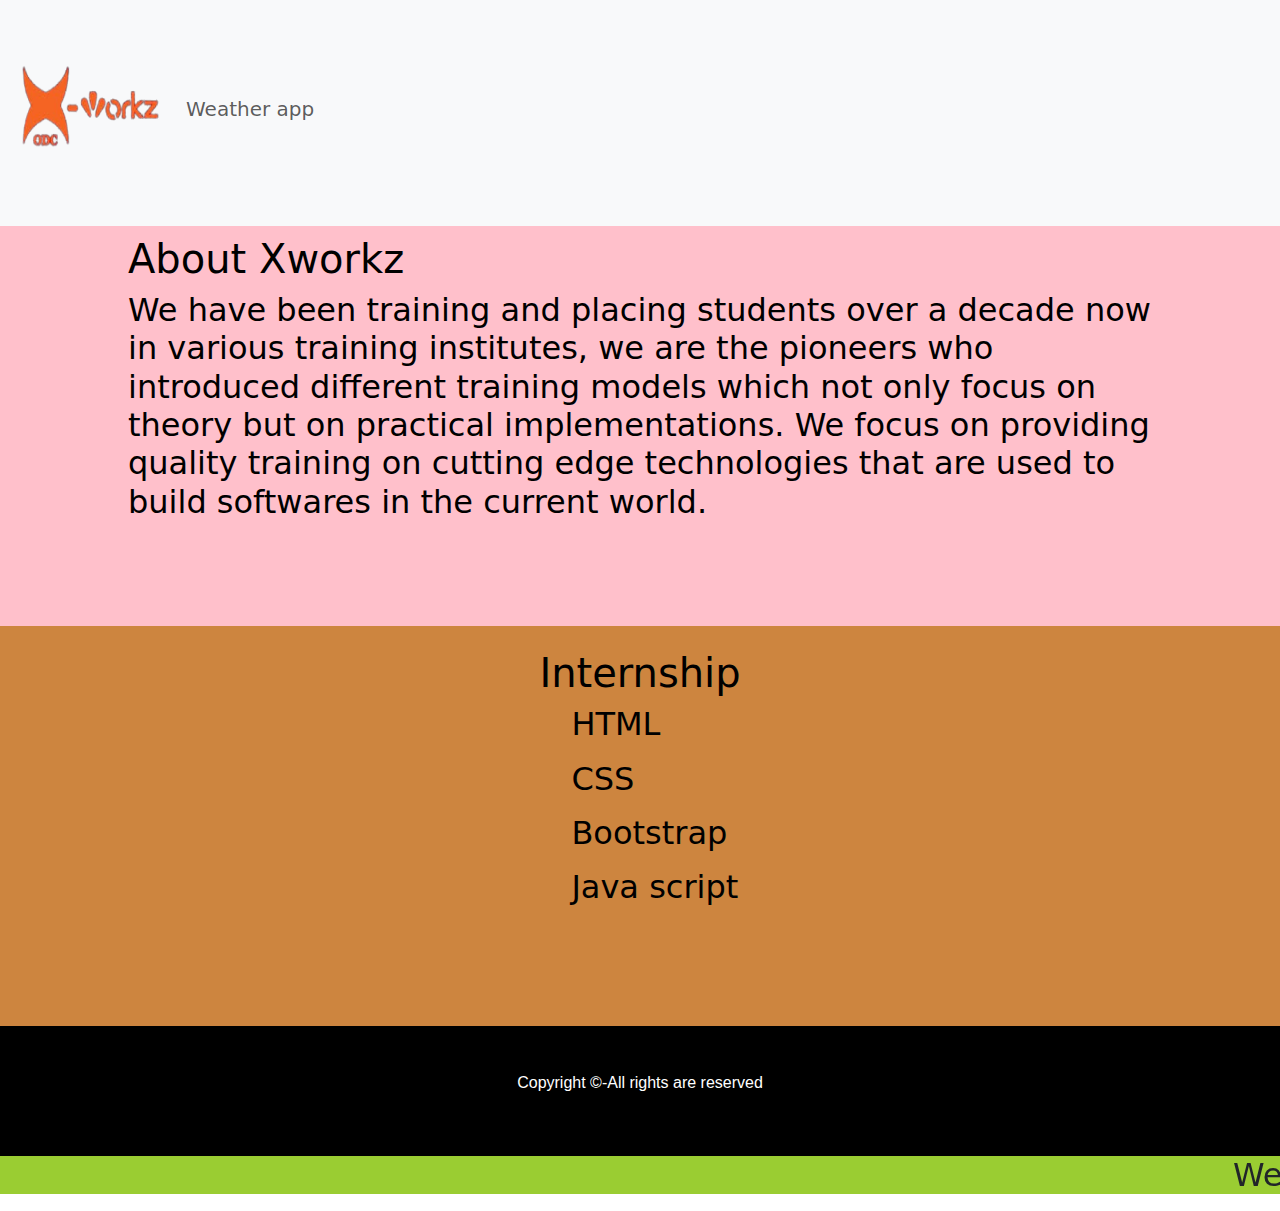
==== commit 6bd173aa: "updated files" ====
--- a/index.html
+++ b/index.html
@@ -5,6 +5,7 @@
     <title>weather app</title>
     <link rel="stylesheet" href="./style.css">
     <link rel="stylesheet" href="CSS guide.css">
+    <link rel="icon" href="./xworkz-removebg-preview.png">
 </head>
 
 <body>
@@ -28,7 +29,7 @@
             <div class="firstHalf">
                 <h1 class="text-big" id="web">About Xworkz
                 </h1>
-                <p class="text-small">
+                <h2 class="text-small">
                     We have been training and placing students over a decade now in various training institutes, we are
                     the pioneers who introduced different training models which not only focus on theory but on
                     practical implementations.
@@ -46,7 +47,7 @@
         <div class="box-main">
             <div class="firstHalf">
                 <h1 class="text-big" id="program">
-                    Role in Internship
+                    Internship 
                 </h1>
 
 
@@ -74,7 +75,7 @@
         </p>
 
     </footer>
-    <marquee style="background-color: yellowgreen;"> Web Page Designed By:-Gowtham</marquee>
+   <h2> <marquee style="background-color: yellowgreen;"> Web Page Designed By:- H.A.GOWTHAM</marquee></h2>
 
 </body>
 
